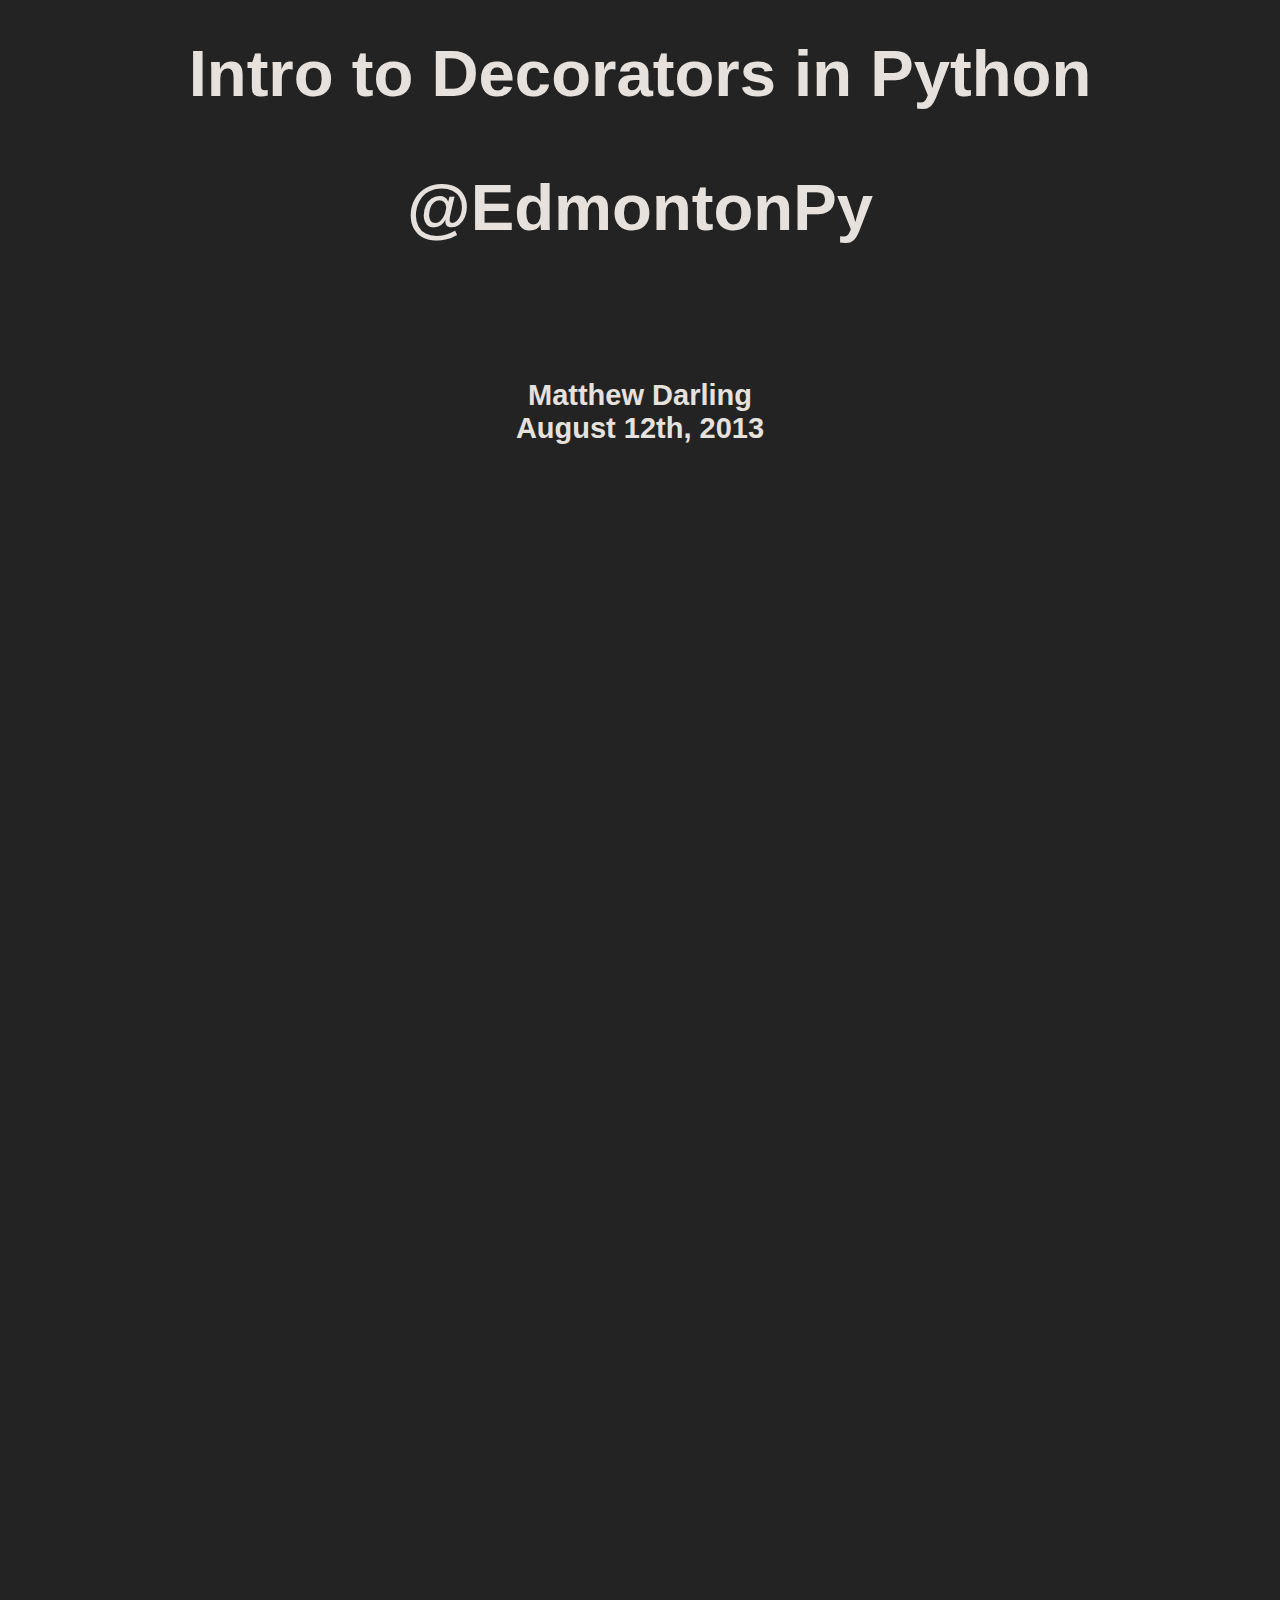
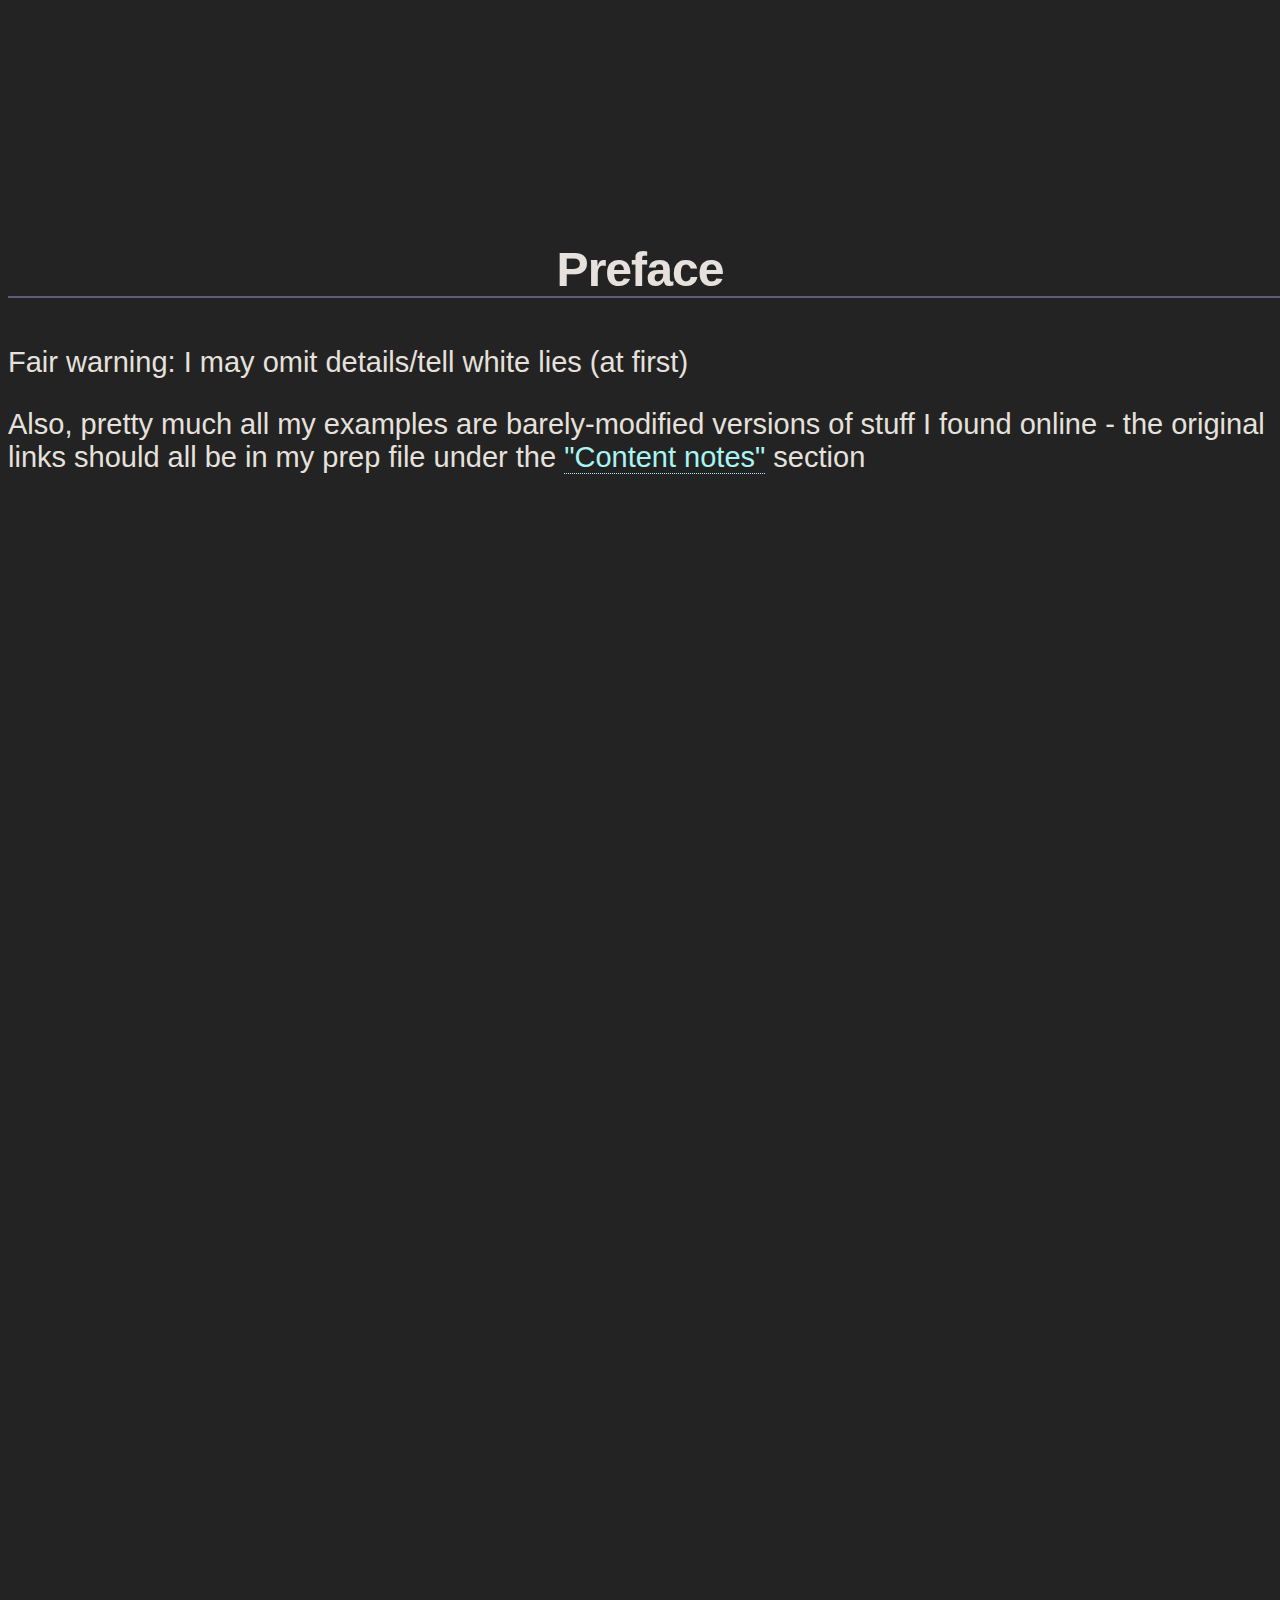
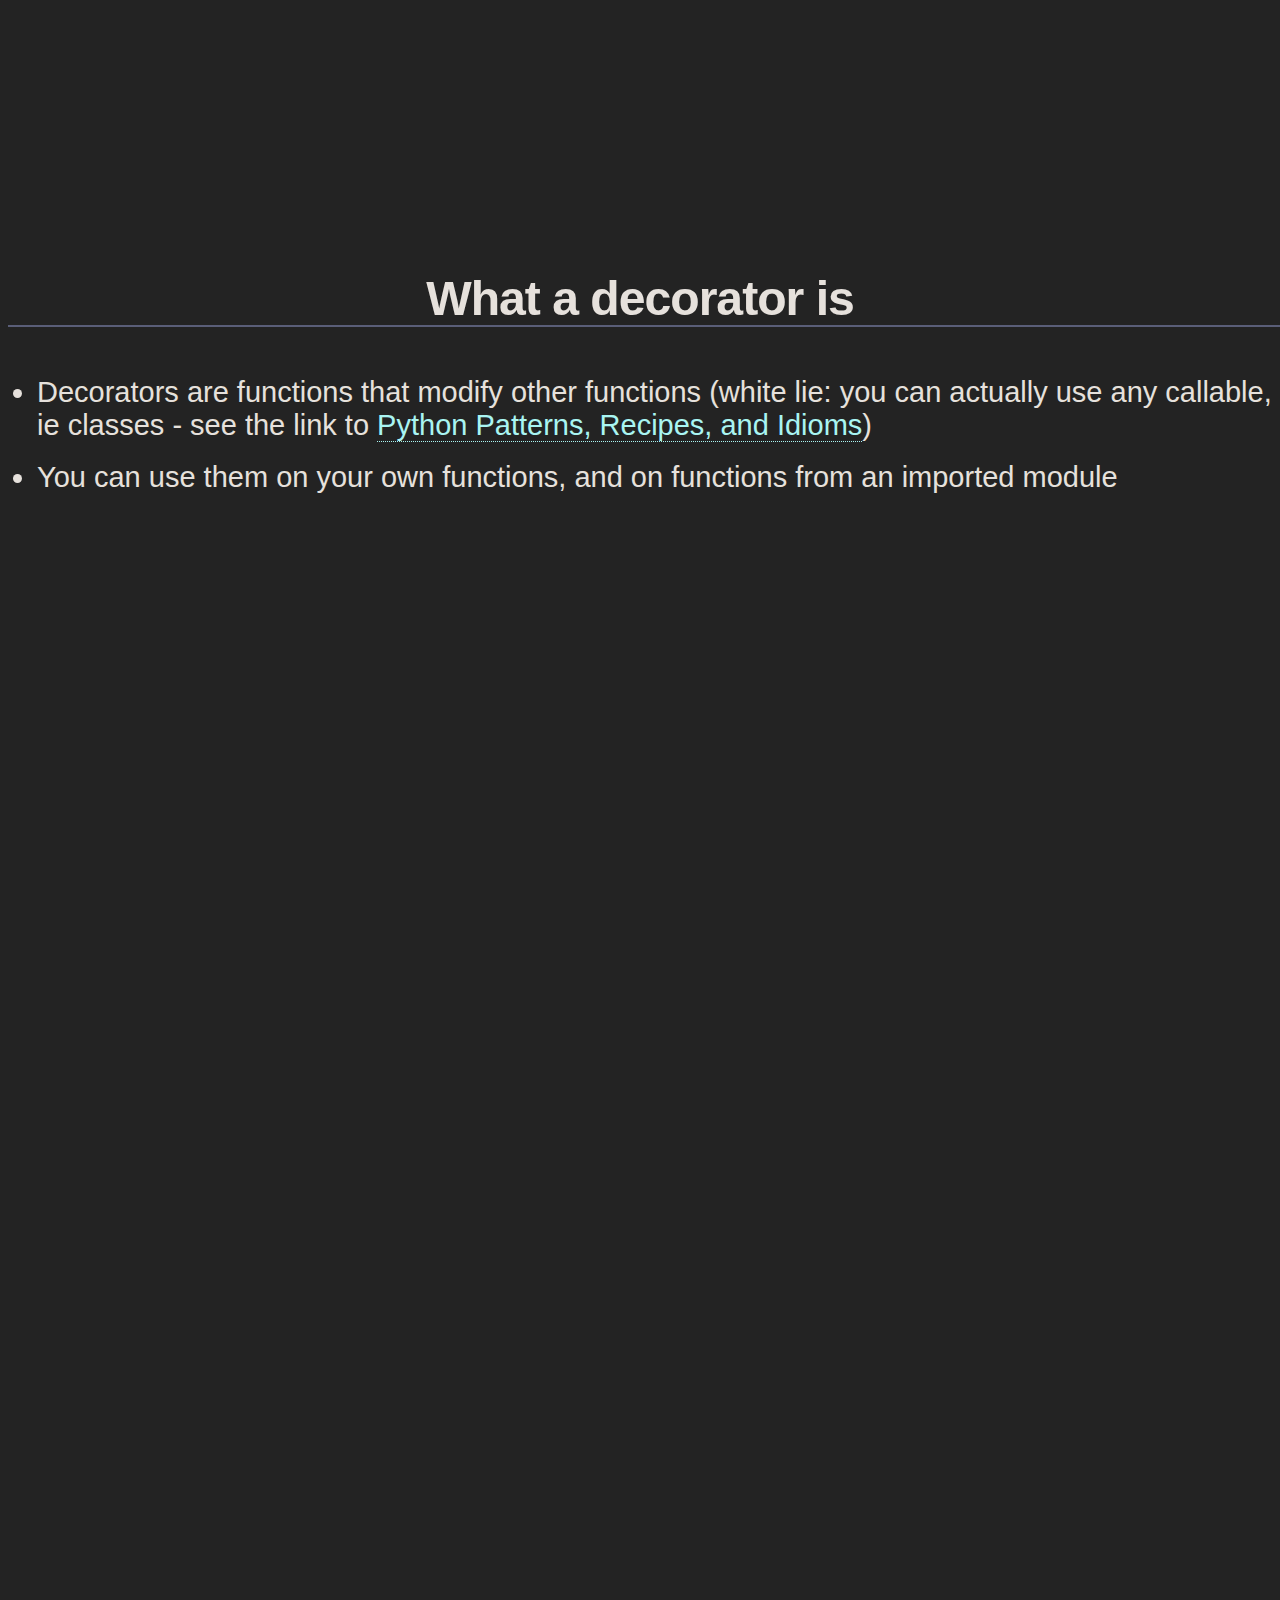
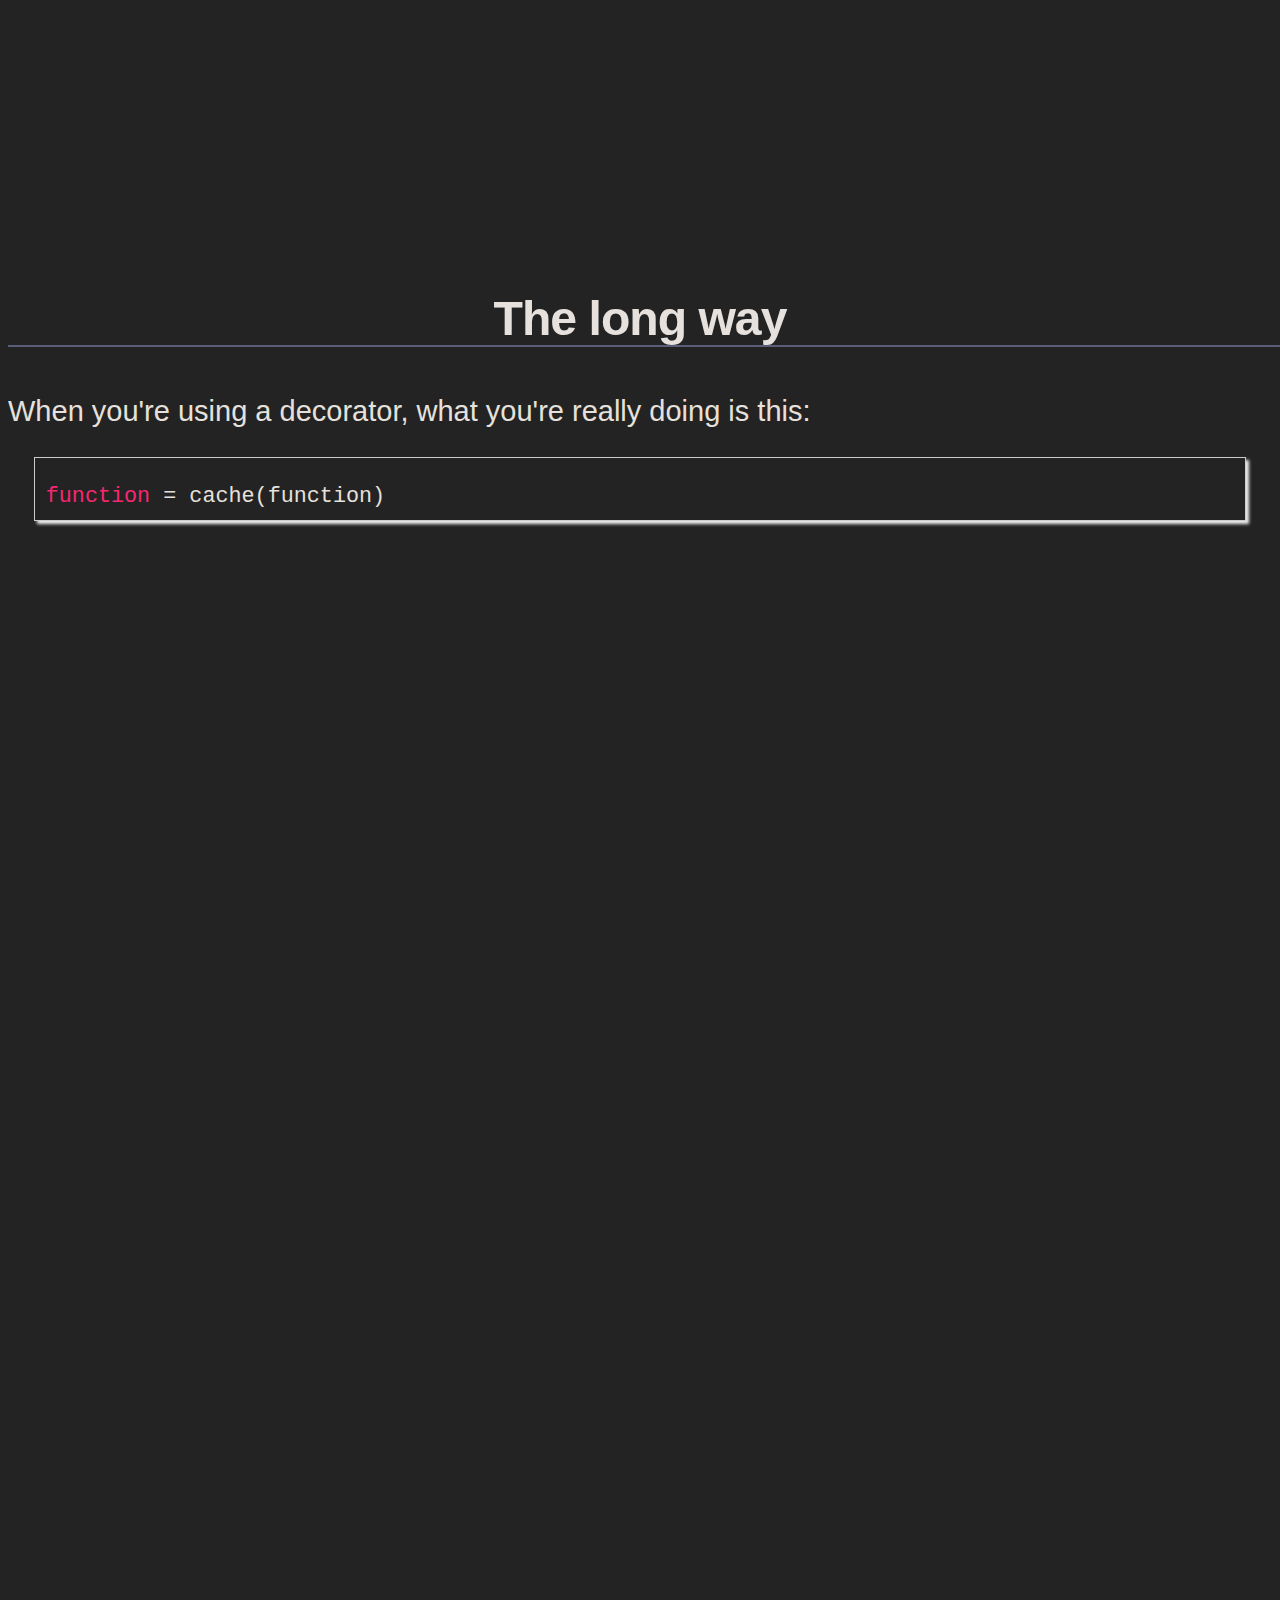
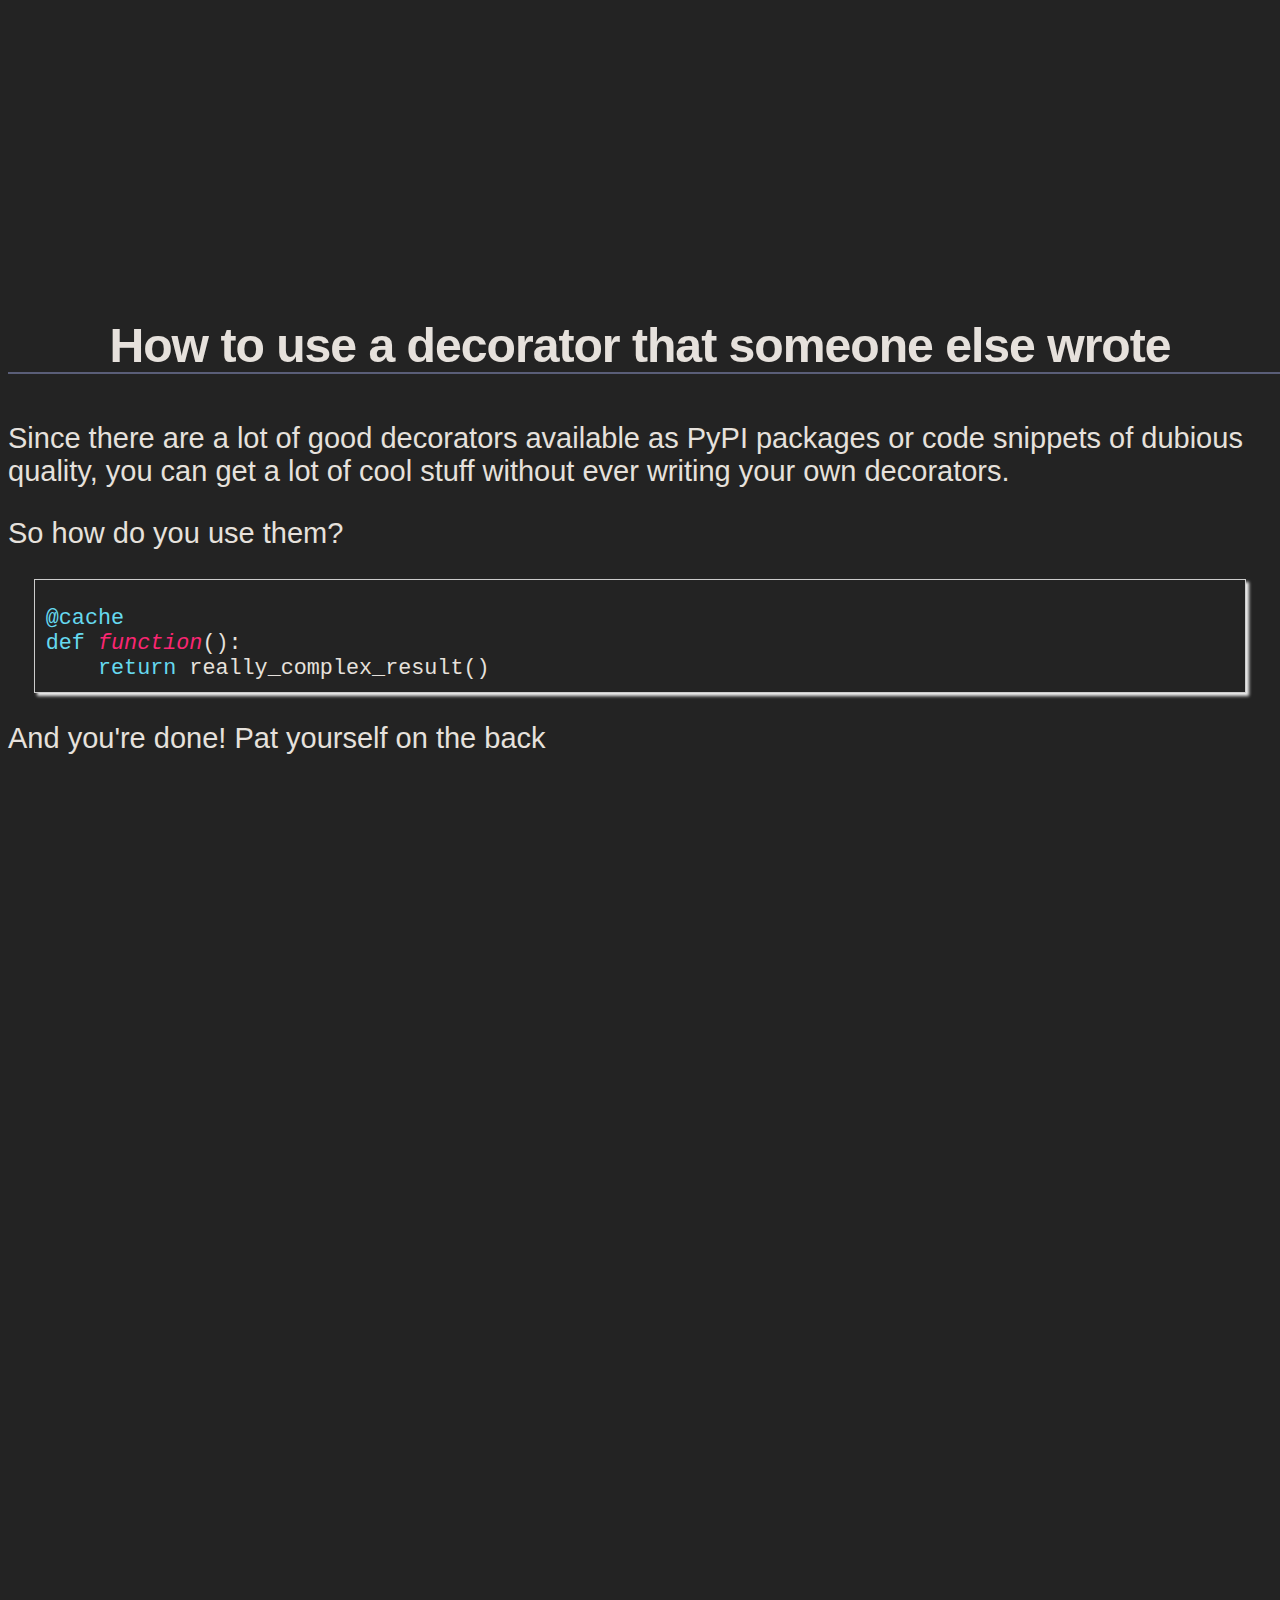
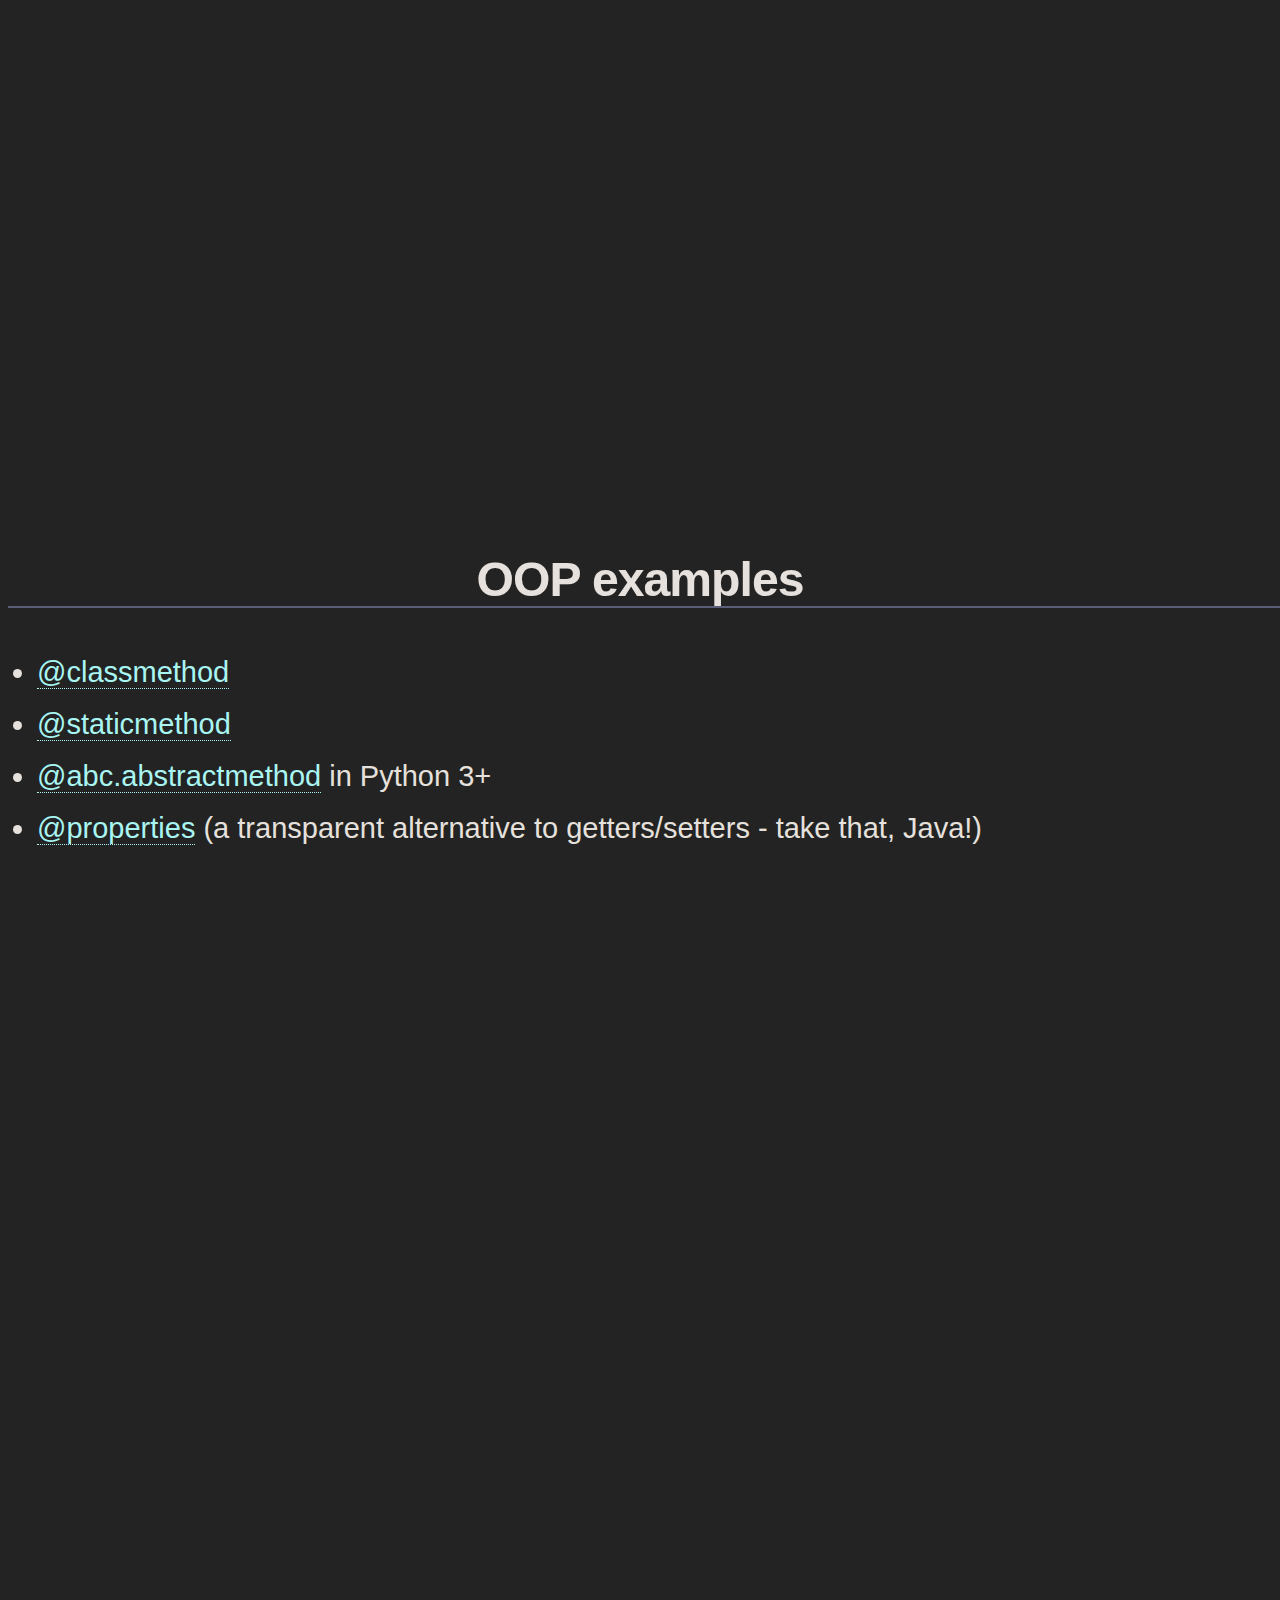
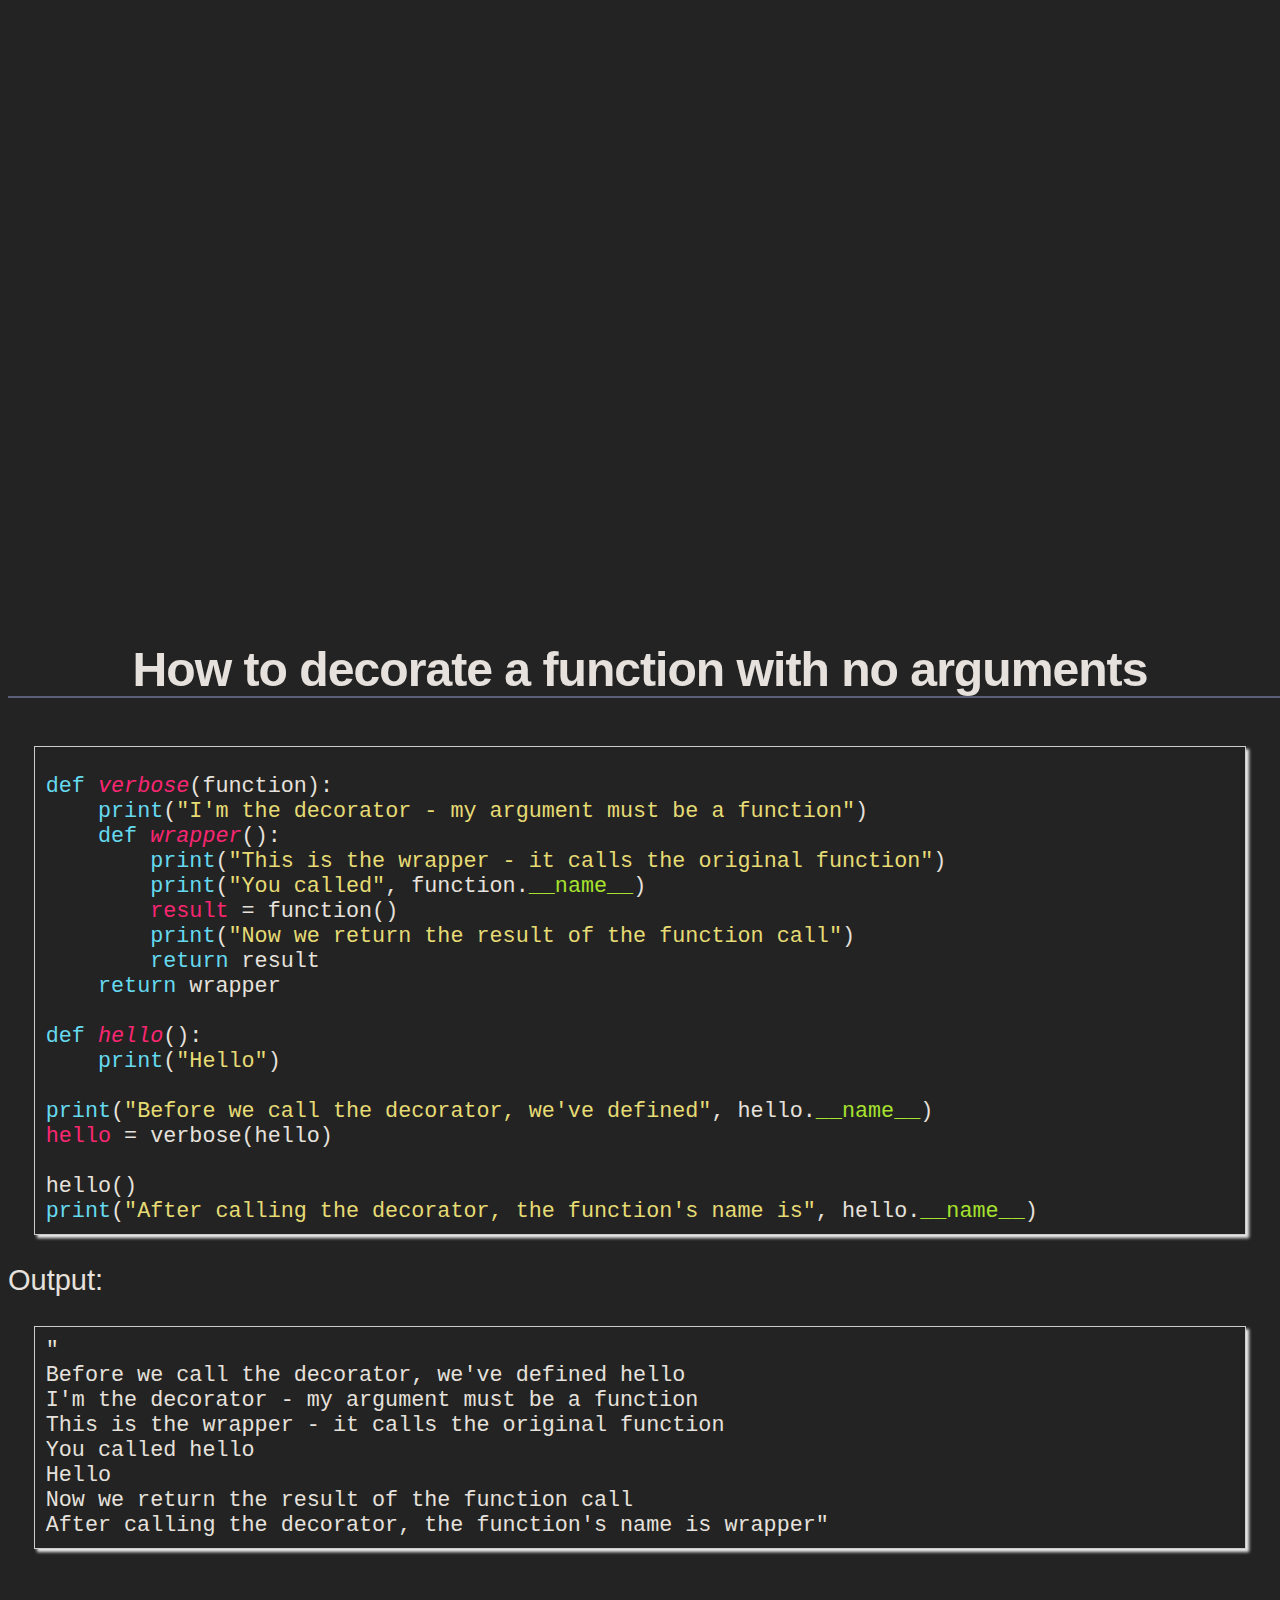
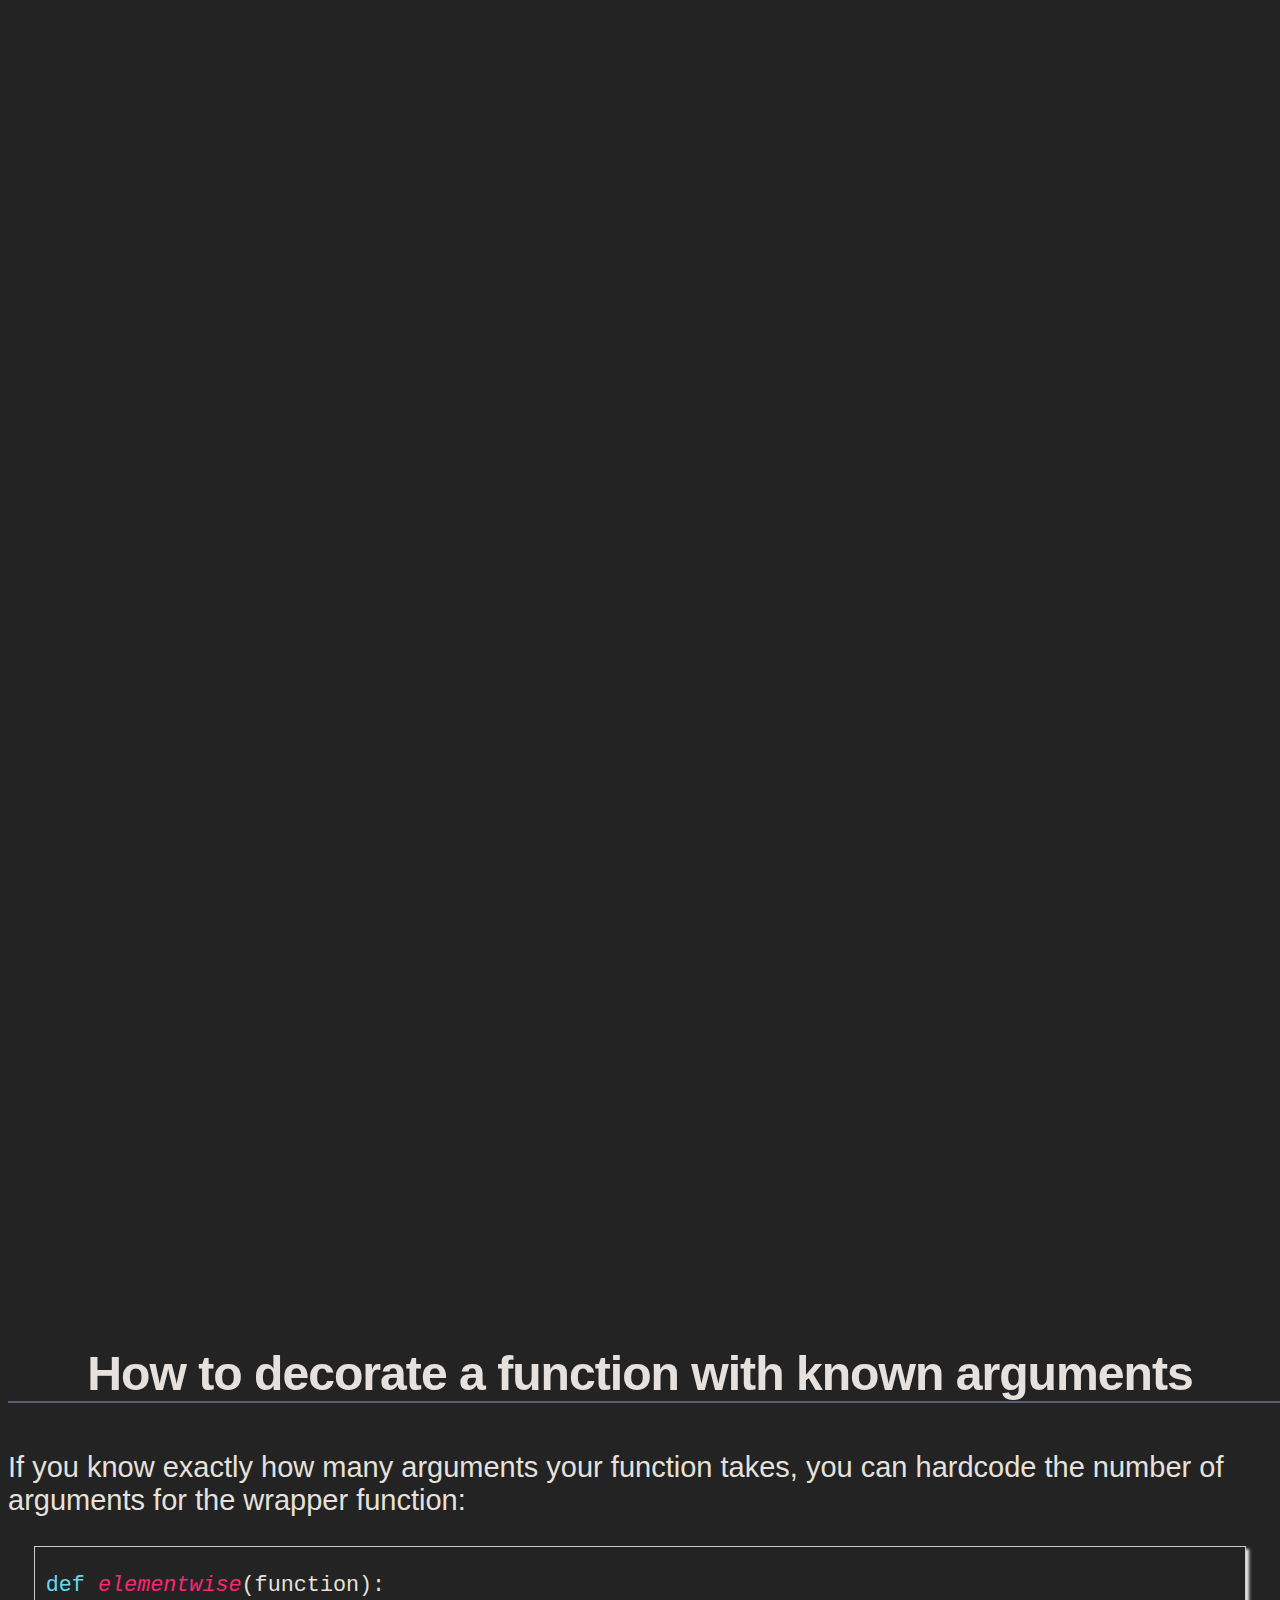
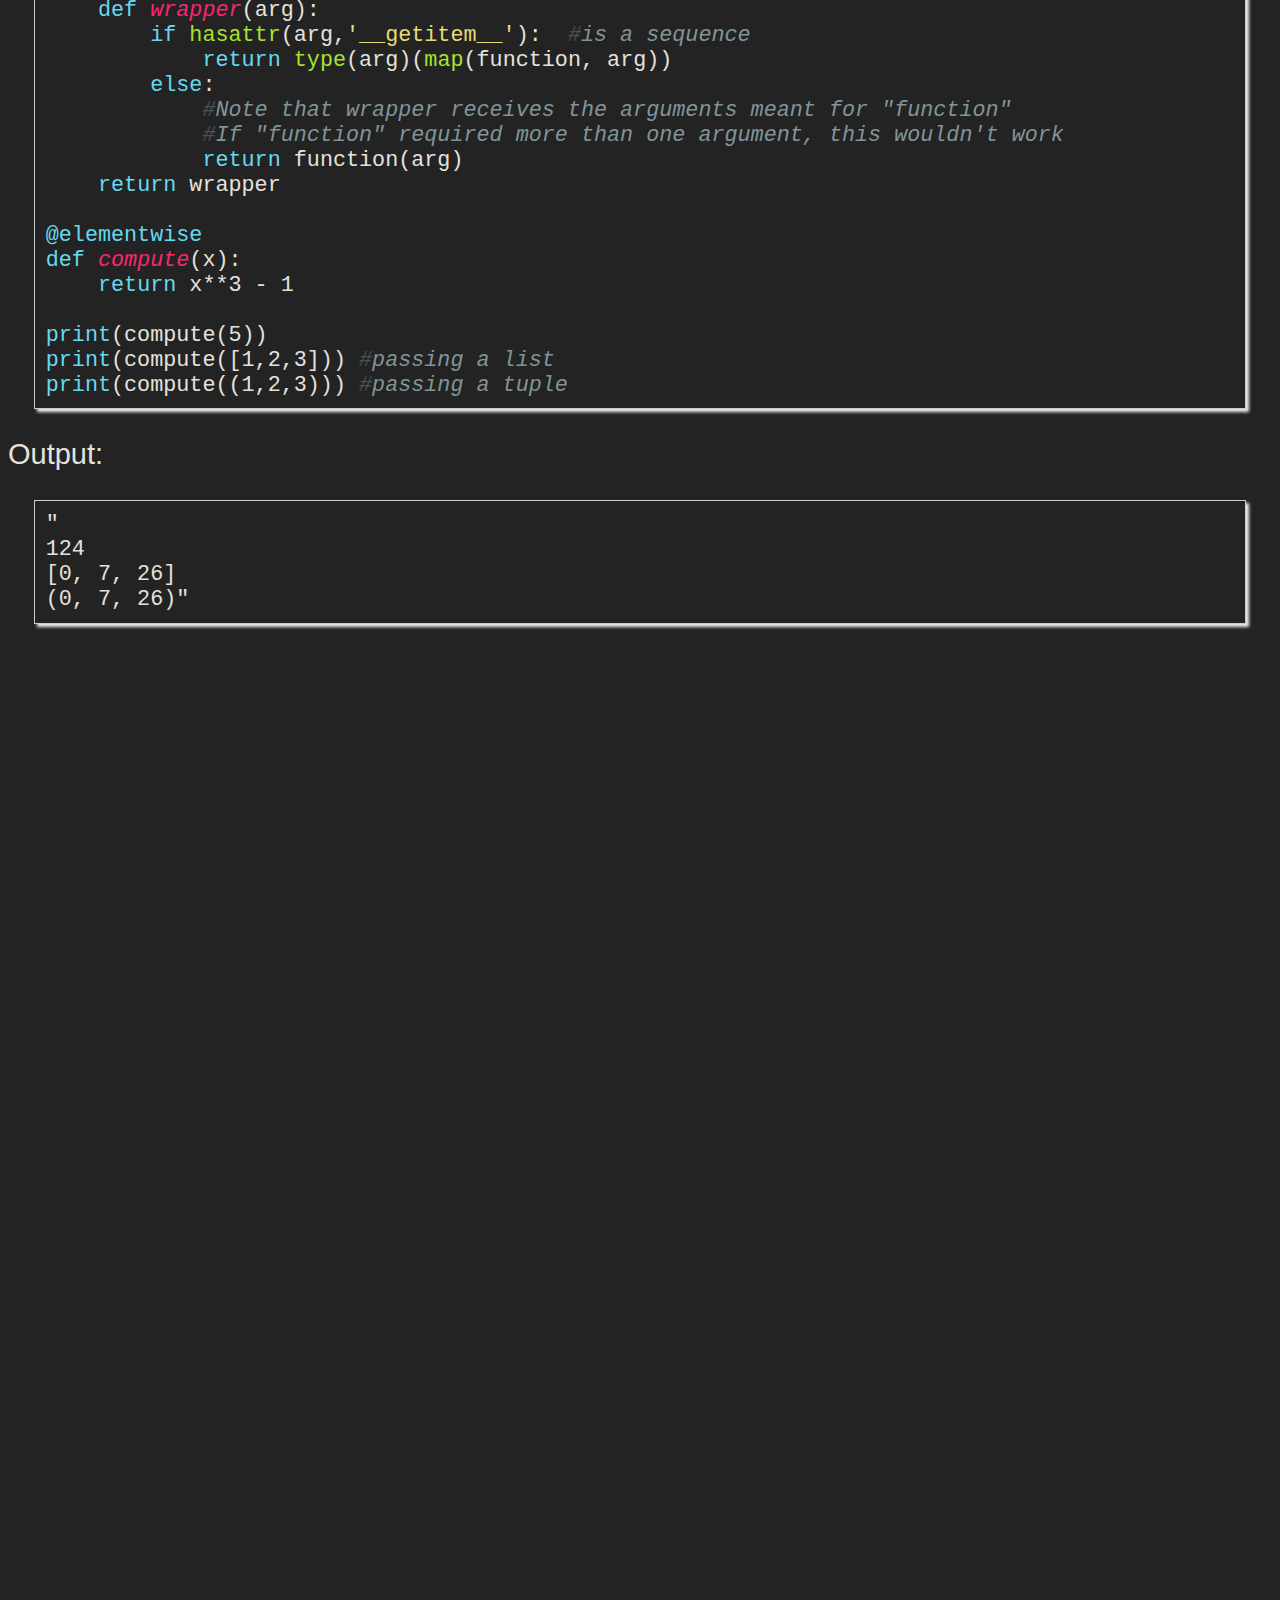
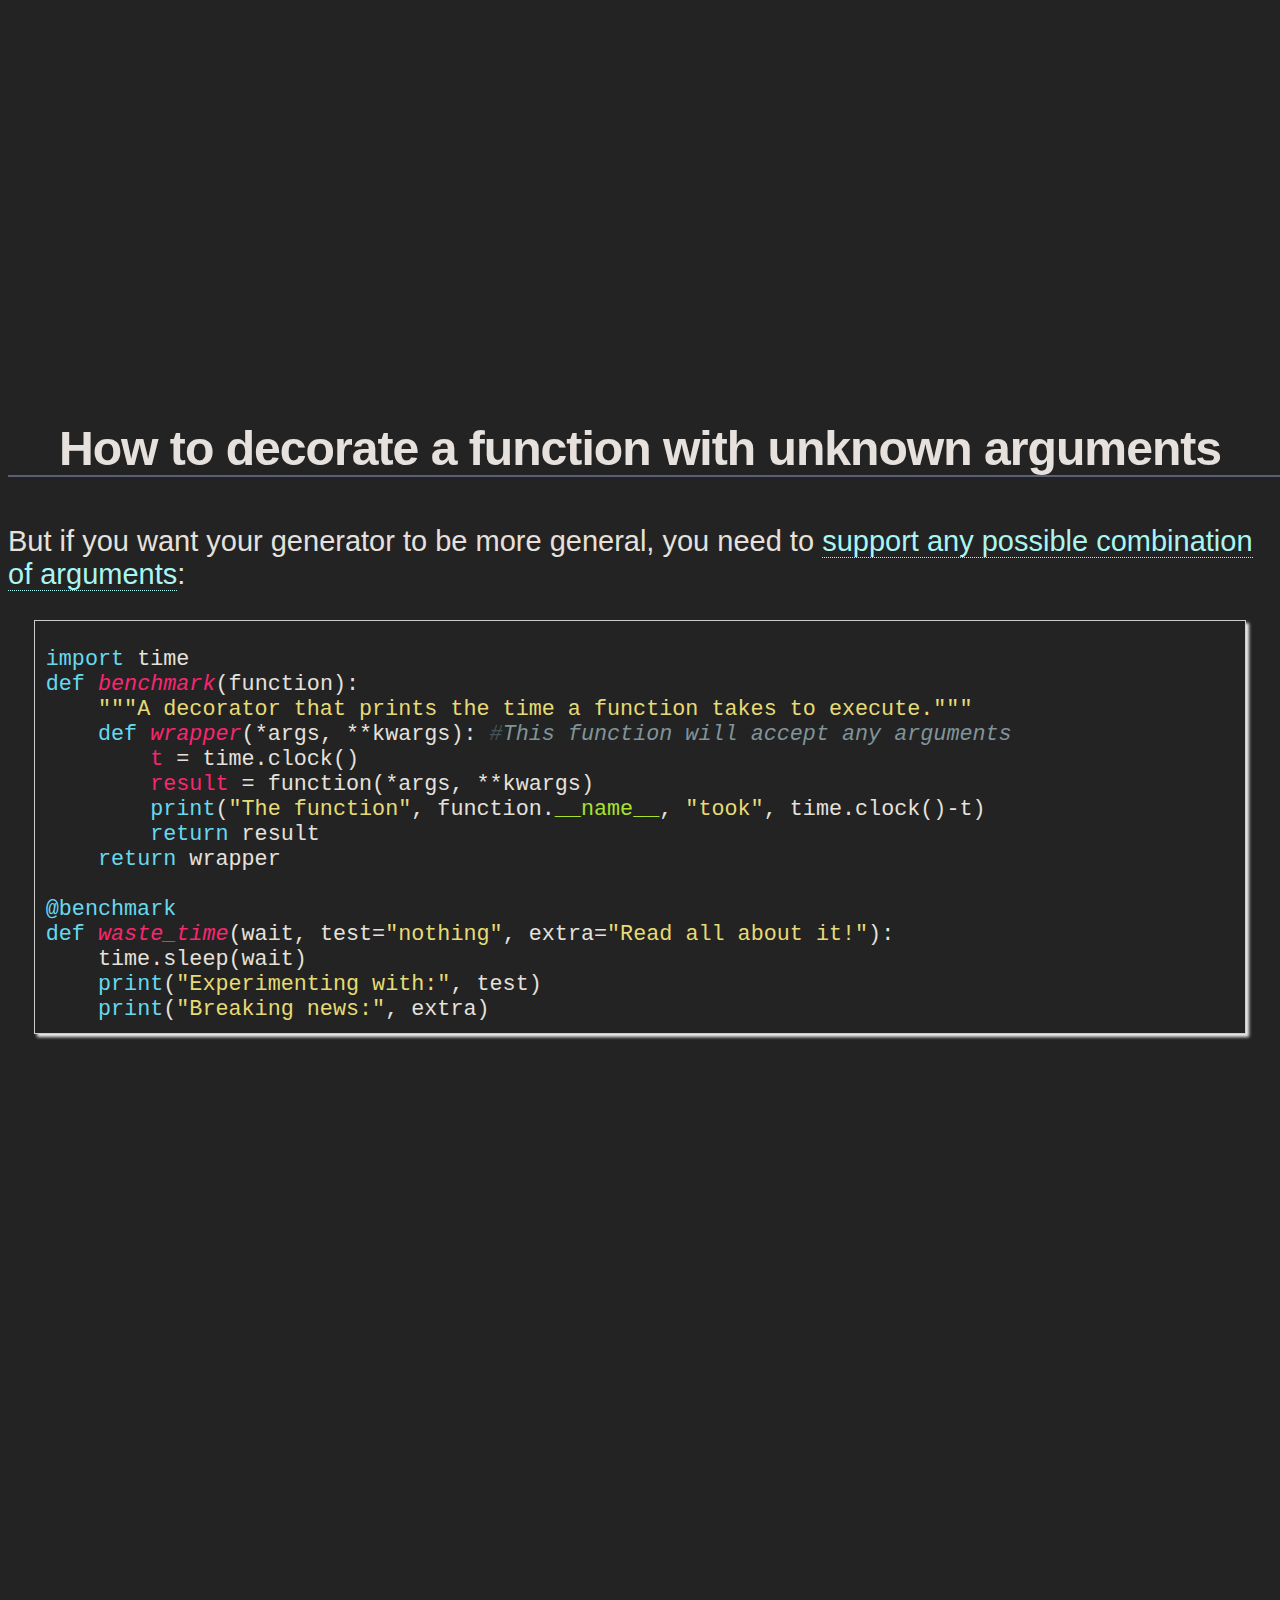
==== S5/Presentation.html @ 341bdb41 "Place the bottom margin code in pretty.css" ====
<!DOCTYPE html PUBLIC "-//W3C//DTD XHTML 1.0 Strict//EN" "http://www.w3.org/TR/xhtml1/DTD/xhtml1-strict.dtd">
<html xmlns="http://www.w3.org/1999/xhtml" lang="en" xml:lang="en">
<head>
<title>Decorators in Python</title>
<!-- 2013-08-17 Sat 00:53 -->
<meta http-equiv="Content-Type" content="text/html;charset=utf-8"/>
<meta name="generator" content="Org-mode"/>
<meta name="author" content="Matthew Darling"/>
<meta name="version" content="S5 1.2a2" />
<meta name='defaultView' content='slideshow' />
<meta name='controlVis' content='hidden' />
<!-- style sheet links -->
<link rel='stylesheet' href='ui/default/outline.css' type='text/css' media='screen' id='outlineStyle' />
<link rel='stylesheet' href='ui/default/print.css' type='text/css' media='print' id='slidePrint' />
<link rel='stylesheet' href='ui/default/opera.css' type='text/css' media='projection' id='operaFix' />
<link rel='stylesheet' href='ui/railscast/pretty.css' type='text/css' media='screen' id='slideProj' />
<!-- S5 JS -->
<script src='ui/default/slides.js' type='text/javascript'></script>
<style type="text/css">
 <!--/*--><![CDATA[/*><!--*/
  body { overflow: hidden; }
  #slide0 h1 { padding-right: 0; }
  .title  { text-align: center; }
  h1 { text-align: center; }
  h2 { text-align: center; }
  .todo   { font-family: monospace; color: red; }
  .done   { color: green; }
  .tag    { background-color: #eee; font-family: monospace;
            padding: 2px; font-size: 80%; font-weight: normal; }
  .timestamp { color: #bebebe; }
  .timestamp-kwd { color: #5f9ea0; }
  .right  { margin-left: auto; margin-right: 0px;  text-align: right; }
  .left   { margin-left: 0px;  margin-right: auto; text-align: left; }
  .center { margin-left: auto; margin-right: auto; text-align: center; }
  .underline { text-decoration: underline; }
  #postamble p, #preamble p { font-size: 90%; margin: .2em; }
  p.verse { margin-left: 3%; }
  pre {
    border: 1px solid #ccc;
    box-shadow: 3px 3px 3px #eee;
    padding: 8pt;
    font-family: monospace;
    overflow: auto;
    margin: 1.2em;
  }
  pre.src {
    position: relative;
    overflow: visible;
    padding-top: 1.2em;
  }
  pre.src:before {
    display: none;
    position: absolute;
    background-color: white;
    top: -10px;
    right: 10px;
    padding: 3px;
    border: 1px solid black;
  }
  pre.src:hover:before { display: inline;}
  pre.src-sh:before    { content: 'sh'; }
  pre.src-bash:before  { content: 'sh'; }
  pre.src-emacs-lisp:before { content: 'Emacs Lisp'; }
  pre.src-R:before     { content: 'R'; }
  pre.src-perl:before  { content: 'Perl'; }
  pre.src-java:before  { content: 'Java'; }
  pre.src-sql:before   { content: 'SQL'; }

  table { border-collapse:collapse; }
  td, th { vertical-align:top;  }
  th.right  { text-align: center;  }
  th.left   { text-align: center;   }
  th.center { text-align: center; }
  td.right  { text-align: right;  }
  td.left   { text-align: left;   }
  td.center { text-align: center; }
  dt { font-weight: bold; }
  .footpara:nth-child(2) { display: inline; }
  .footpara { display: block; }
  .footdef  { margin-bottom: 1em; }
  .figure { padding: 1em; }
  .figure p { text-align: center; }
  .inlinetask {
    padding: 10px;
    border: 2px solid gray;
    margin: 10px;
    background: #ffffcc;
  }
  #org-div-home-and-up
   { text-align: right; font-size: 70%; white-space: nowrap; }
  textarea { overflow-x: auto; }
  .linenr { font-size: smaller }
  .code-highlighted { background-color: #ffff00; }
  .org-info-js_info-navigation { border-style: none; }
  #org-info-js_console-label
    { font-size: 10px; font-weight: bold; white-space: nowrap; }
  .org-info-js_search-highlight
    { background-color: #ffff00; color: #000000; font-weight: bold; }
  /*]]>*/-->
</style>
<script type="text/javascript">
/*
@licstart  The following is the entire license notice for the
JavaScript code in this tag.

Copyright (C) 2012  Free Software Foundation, Inc.

The JavaScript code in this tag is free software: you can
redistribute it and/or modify it under the terms of the GNU
General Public License (GNU GPL) as published by the Free Software
Foundation, either version 3 of the License, or (at your option)
any later version.  The code is distributed WITHOUT ANY WARRANTY;
without even the implied warranty of MERCHANTABILITY or FITNESS
FOR A PARTICULAR PURPOSE.  See the GNU GPL for more details.

As additional permission under GNU GPL version 3 section 7, you
may distribute non-source (e.g., minimized or compacted) forms of
that code without the copy of the GNU GPL normally required by
section 4, provided you include this license notice and a URL
through which recipients can access the Corresponding Source.


@licend  The above is the entire license notice
for the JavaScript code in this tag.
*/
<!--/*--><![CDATA[/*><!--*/
 function CodeHighlightOn(elem, id)
 {
   var target = document.getElementById(id);
   if(null != target) {
     elem.cacheClassElem = elem.className;
     elem.cacheClassTarget = target.className;
     target.className = "code-highlighted";
     elem.className   = "code-highlighted";
   }
 }
 function CodeHighlightOff(elem, id)
 {
   var target = document.getElementById(id);
   if(elem.cacheClassElem)
     elem.className = elem.cacheClassElem;
   if(elem.cacheClassTarget)
     target.className = elem.cacheClassTarget;
 }
/*]]>*///-->
</script>


</head>
<body>
<div class="layout">
<div id="controls"><!-- no edit --></div>
<div id="currentSlide"><!-- no edit --></div>
<div id="header" class="status">
&#x20;
</div>

</div>
<div id="content" class="presentation">
<div id='title-slide' class='slide'>
<h1>Intro to Decorators in Python</h1>
<h1><a href=http://www.twitter.com/EdmontonPy>@EdmontonPy</a><h1>
<h2><a href="mailto:matthewjdarling@gmail.com">Matthew Darling</a></h2>
<h2>August 12th, 2013<h2>
<h2></h2>
</div>

<div id="outline-container-sec-1" class="outline-1  slide">
<h1 id="sec-1">Preface</h1>
<div class="outline-text-2" id="text-1">
<p>
Fair warning: I may omit details/tell white lies (at first)
</p>

<p>
Also, pretty much all my examples are barely-modified versions of stuff I found online - the original links should all be in my prep file under the <a href="https://github.com/MatthewDarling/PythonDecorators/blob/master/Prep.org">"Content notes"</a> section
</p>
</div>
</div>

<div id="outline-container-sec-2" class="outline-1  slide">
<h1 id="sec-2">What a decorator is</h1>
<div class="outline-text-2" id="text-2">
<ul class='org-ul'>
<li>Decorators are functions that modify other functions (white lie: you can actually use any callable, ie classes - see the link to <a href="http://python-3-patterns-idioms-test.readthedocs.org/en/latest/PythonDecorators.html">Python Patterns, Recipes, and Idioms</a>)
</li>
<li>You can use them on your own functions, and on functions from an imported module
</li>
</ul>
</div>
</div>

<div id="outline-container-sec-3" class="outline-1  slide">
<h1 id="sec-3">The long way</h1>
<div class="outline-text-2" id="text-3">
<p>
When you're using a decorator, what you're really doing is this:
</p>
<div class="org-src-container">

<pre class="src src-python"><span style="color: #F92672;">function</span> = cache(function)
</pre>
</div>
</div>
</div>

<div id="outline-container-sec-4" class="outline-1  slide">
<h1 id="sec-4">How to use a decorator that someone else wrote</h1>
<div class="outline-text-2" id="text-4">
<p>
Since there are a lot of good decorators available as PyPI packages or code snippets of dubious quality, you can get a lot of cool stuff without ever writing your own decorators.
</p>

<p>
So how do you use them?
</p>
<div class="org-src-container">

<pre class="src src-python"><span style="color: #66D9EF;">@cache</span>
<span style="color: #66D9EF;">def</span> <span style="color: #F92672; font-style: italic;">function</span>():
    <span style="color: #66D9EF;">return</span> really_complex_result()
</pre>
</div>
<p>
And you're done! Pat yourself on the back
</p>
</div>
</div>

<div id="outline-container-sec-5" class="outline-1  slide">
<h1 id="sec-5">OOP examples</h1>
<div class="outline-text-2" id="text-5">
<ul class='org-ul'>
<li><a href="http://julien.danjou.info/blog/2013/guide-python-static-class-astract-methods">@classmethod</a>
</li>
<li><a href="http://julien.danjou.info/blog/2013/guide-python-static-class-astract-methods">@staticmethod</a>
</li>
<li><a href="http://docs.python.org/2/library/abc.html#abc.abstractmethod">@abc.abstractmethod</a> in Python 3+
</li>
<li><a href="http://me.veekun.com/blog/2012/05/23/python-faq-descriptors/">@properties</a> (a transparent alternative to getters/setters - take that, Java!)
</li>
</ul>
</div>
</div>

<div id="outline-container-sec-6" class="outline-1  slide">
<h1 id="sec-6">How to decorate a function with no arguments</h1>
<div class="outline-text-2" id="text-6">
<div class="org-src-container">

<pre class="src src-python"><span style="color: #66D9EF;">def</span> <span style="color: #F92672; font-style: italic;">verbose</span>(function):
    <span style="color: #66D9EF;">print</span>(<span style="color: #E6DB74;">"I'm the decorator - my argument must be a function"</span>)
    <span style="color: #66D9EF;">def</span> <span style="color: #F92672; font-style: italic;">wrapper</span>():
        <span style="color: #66D9EF;">print</span>(<span style="color: #E6DB74;">"This is the wrapper - it calls the original function"</span>)
        <span style="color: #66D9EF;">print</span>(<span style="color: #E6DB74;">"You called"</span>, function.<span style="color: #A6E22E;">__name__</span>)
        <span style="color: #F92672;">result</span> = function()
        <span style="color: #66D9EF;">print</span>(<span style="color: #E6DB74;">"Now we return the result of the function call"</span>)
        <span style="color: #66D9EF;">return</span> result
    <span style="color: #66D9EF;">return</span> wrapper

<span style="color: #66D9EF;">def</span> <span style="color: #F92672; font-style: italic;">hello</span>():
    <span style="color: #66D9EF;">print</span>(<span style="color: #E6DB74;">"Hello"</span>)

<span style="color: #66D9EF;">print</span>(<span style="color: #E6DB74;">"Before we call the decorator, we've defined"</span>, hello.<span style="color: #A6E22E;">__name__</span>)
<span style="color: #F92672;">hello</span> = verbose(hello)

hello()
<span style="color: #66D9EF;">print</span>(<span style="color: #E6DB74;">"After calling the decorator, the function's name is"</span>, hello.<span style="color: #A6E22E;">__name__</span>)
</pre>
</div>
<div class="slide">
<p>
Output:
</p>
<pre class="example">
"
Before we call the decorator, we've defined hello
I'm the decorator - my argument must be a function
This is the wrapper - it calls the original function
You called hello
Hello
Now we return the result of the function call
After calling the decorator, the function's name is wrapper"
</pre>
</div>
</div>
</div>
<div id="outline-container-sec-7" class="outline-1  slide">
<h1 id="sec-7">How to decorate a function with known arguments</h1>
<div class="outline-text-2" id="text-7">
<p>
If you know exactly how many arguments your function takes, you can hardcode the number of arguments for the wrapper function:
</p>
<div class="org-src-container">

<pre class="src src-python"><span style="color: #66D9EF;">def</span> <span style="color: #F92672; font-style: italic;">elementwise</span>(function):
    <span style="color: #66D9EF;">def</span> <span style="color: #F92672; font-style: italic;">wrapper</span>(arg):
        <span style="color: #66D9EF;">if</span> <span style="color: #A6E22E;">hasattr</span>(arg,<span style="color: #E6DB74;">'__getitem__'</span>):  <span style="color: #465457; font-style: italic;">#</span><span style="color: #809499; font-style: italic;">is a sequence</span>
            <span style="color: #66D9EF;">return</span> <span style="color: #A6E22E;">type</span>(arg)(<span style="color: #A6E22E;">map</span>(function, arg))
        <span style="color: #66D9EF;">else</span>:
            <span style="color: #465457; font-style: italic;">#</span><span style="color: #809499; font-style: italic;">Note that wrapper receives the arguments meant for "function"</span>
            <span style="color: #465457; font-style: italic;">#</span><span style="color: #809499; font-style: italic;">If "function" required more than one argument, this wouldn't work</span>
            <span style="color: #66D9EF;">return</span> function(arg)
    <span style="color: #66D9EF;">return</span> wrapper

<span style="color: #66D9EF;">@elementwise</span>
<span style="color: #66D9EF;">def</span> <span style="color: #F92672; font-style: italic;">compute</span>(x):
    <span style="color: #66D9EF;">return</span> x**3 - 1

<span style="color: #66D9EF;">print</span>(compute(5))
<span style="color: #66D9EF;">print</span>(compute([1,2,3])) <span style="color: #465457; font-style: italic;">#</span><span style="color: #809499; font-style: italic;">passing a list</span>
<span style="color: #66D9EF;">print</span>(compute((1,2,3))) <span style="color: #465457; font-style: italic;">#</span><span style="color: #809499; font-style: italic;">passing a tuple</span>
</pre>
</div>
<div class="slide">
<p>
Output:
</p>
<pre class="example">
"
124
[0, 7, 26]
(0, 7, 26)"
</pre>
</div>
</div>
</div>
<div id="outline-container-sec-8" class="outline-1  slide">
<h1 id="sec-8">How to decorate a function with unknown arguments</h1>
<div class="outline-text-2" id="text-8">
<p>
But if you want your generator to be more general, you need to <a href="http://www.saltycrane.com/blog/2008/01/how-to-use-args-and-kwargs-in-python/">support any possible combination of arguments</a>:
</p>
<div class="org-src-container">

<pre class="src src-python"><span style="color: #66D9EF;">import</span> time
<span style="color: #66D9EF;">def</span> <span style="color: #F92672; font-style: italic;">benchmark</span>(function):
    <span style="color: #E6DB74;">"""A decorator that prints the time a function takes to execute."""</span>
    <span style="color: #66D9EF;">def</span> <span style="color: #F92672; font-style: italic;">wrapper</span>(*args, **kwargs): <span style="color: #465457; font-style: italic;">#</span><span style="color: #809499; font-style: italic;">This function will accept any arguments</span>
        <span style="color: #F92672;">t</span> = time.clock()
        <span style="color: #F92672;">result</span> = function(*args, **kwargs)
        <span style="color: #66D9EF;">print</span>(<span style="color: #E6DB74;">"The function"</span>, function.<span style="color: #A6E22E;">__name__</span>, <span style="color: #E6DB74;">"took"</span>, time.clock()-t)
        <span style="color: #66D9EF;">return</span> result
    <span style="color: #66D9EF;">return</span> wrapper

<span style="color: #66D9EF;">@benchmark</span>
<span style="color: #66D9EF;">def</span> <span style="color: #F92672; font-style: italic;">waste_time</span>(wait, test=<span style="color: #E6DB74;">"nothing"</span>, extra=<span style="color: #E6DB74;">"Read all about it!"</span>):
    time.sleep(wait)
    <span style="color: #66D9EF;">print</span>(<span style="color: #E6DB74;">"Experimenting with:"</span>, test)
    <span style="color: #66D9EF;">print</span>(<span style="color: #E6DB74;">"Breaking news:"</span>, extra)
</pre>
</div>
</div>
</div>

<div id="outline-container-sec-9" class="outline-1  slide">
<h1 id="sec-9">Testing</h1>
<div class="outline-text-2" id="text-9">
<div class="org-src-container">

<pre class="src src-python">waste_time(3)
waste_time(3, test=<span style="color: #E6DB74;">"decorators"</span>)
waste_time(3, extra=<span style="color: #E6DB74;">"this is best presentation I've seen all day"</span>)
</pre>
</div>
<p>
Output:
</p>
<pre class="example">
"Experimenting with: nothing
Breaking news: Read all about it!
The function waste_time took 2.99943593545
Experimenting with: decorators
Breaking news: Read all about it!
The function waste_time took 2.99978290028
Experimenting with: nothing
Breaking news: this is best presentation I've seen all day
The function waste_time took 2.9998539511"
</pre>
</div>
</div>
<div id="outline-container-sec-10" class="outline-1  slide">
<h1 id="sec-10">How to write a decorator factory</h1>
<div class="outline-text-2" id="text-10">
<p>
A decorator with arguments means: "wrap this function with the output of the decorator factory"
</p>

<p>
Here's how it works:
</p>
<div class="org-src-container">

<pre class="src src-python"><span style="color: #465457; font-style: italic;">#</span><span style="color: #809499; font-style: italic;">call example with the return value of test</span>
example(test(<span style="color: #E6DB74;">"this is a test"</span>))
<span style="color: #465457; font-style: italic;">#</span><span style="color: #809499; font-style: italic;">call the return value of test_factory with "this is a test"</span>
test_factory(args=[])(<span style="color: #E6DB74;">"this is a test"</span>)
<span style="color: #465457; font-style: italic;">#</span><span style="color: #809499; font-style: italic;">Factory returns a function</span>
<span style="color: #465457; font-style: italic;">#</span><span style="color: #809499; font-style: italic;">Call its return value with "this is a test"</span>
</pre>
</div>
<p>
Similar to:
</p>
<div class="org-src-container">

<pre class="src src-python">decorator_factory(argument)(function)
<span style="color: #465457; font-style: italic;">#</span><span style="color: #809499; font-style: italic;">Call decorator_factory(argument), then call its return value with function</span>
</pre>
</div>
</div>
</div>

<div id="outline-container-sec-11" class="outline-1  slide">
<h1 id="sec-11">Very simple decorator factory with Flask</h1>
<div class="outline-text-2" id="text-11">
<p>
Courtesy of <a href="http://curiosityhealsthecat.blogspot.in/2013/06/thinking-out-aloud-python-decorators_8528.html">this blog post</a>, here's an example:
</p>
<div class="org-src-container">

<pre class="src src-python"><span style="color: #66D9EF;">from</span> Flask <span style="color: #66D9EF;">import</span> flask
<span style="color: #F92672;">app</span> = Flask(<span style="color: #A6E22E;">__name__</span>)

<span style="color: #465457; font-style: italic;">#</span><span style="color: #809499; font-style: italic;">the app.route decorator has an argument</span>
<span style="color: #465457; font-style: italic;">#</span><span style="color: #809499; font-style: italic;">technically, you could call it a decorator factory</span>
<span style="color: #66D9EF;">@app.route</span>(<span style="color: #E6DB74;">'/'</span>)
<span style="color: #66D9EF;">def</span> <span style="color: #F92672; font-style: italic;">index</span>():
    <span style="color: #66D9EF;">return</span> <span style="color: #E6DB74;">"Hello, EdmontonPy!"</span>

<span style="color: #66D9EF;">if</span> <span style="color: #A6E22E;">__name__</span> == <span style="color: #E6DB74;">"__main__"</span>:
    app.run(debug = <span style="color: #AE81FF;">True</span>) <span style="color: #465457; font-style: italic;">#</span><span style="color: #809499; font-style: italic;">we have no main function - we delegate to Flask</span>
</pre>
</div>
</div>
</div>

<div id="outline-container-sec-12" class="outline-1  slide">
<h1 id="sec-12">Real example of a decorator factory</h1>
<div class="outline-text-2" id="text-12">
<div class="org-src-container">

<pre class="src src-python"><span style="color: #66D9EF;">def</span> <span style="color: #F92672; font-style: italic;">deprecated</span>(replacement=<span style="color: #AE81FF;">None</span>):
    <span style="color: #66D9EF;">print</span>(<span style="color: #E6DB74;">"You've called the deprecated factory with"</span>, replacement.<span style="color: #A6E22E;">__name__</span> 
          <span style="color: #66D9EF;">if</span> replacement <span style="color: #66D9EF;">else</span> <span style="color: #AE81FF;">None</span>)
    <span style="color: #66D9EF;">def</span> <span style="color: #F92672; font-style: italic;">decorator</span>(old_function):
        <span style="color: #66D9EF;">print</span>(<span style="color: #E6DB74;">"The decorator function received"</span>, old_function.<span style="color: #A6E22E;">__name__</span>,
              <span style="color: #E6DB74;">"as its sole argument"</span>)
        <span style="color: #66D9EF;">def</span> <span style="color: #F92672; font-style: italic;">wrapper</span>(*args, **kwargs):
            <span style="color: #F92672;">msg</span> = <span style="color: #E6DB74;">"{} is deprecated"</span>.<span style="color: #A6E22E;">format</span>(old_function.<span style="color: #A6E22E;">__name__</span>)
            <span style="color: #66D9EF;">if</span> replacement <span style="color: #66D9EF;">is</span> <span style="color: #66D9EF;">not</span> <span style="color: #AE81FF;">None</span>:
                <span style="color: #F92672;">msg</span> += <span style="color: #E6DB74;">"; use {} instead"</span>.<span style="color: #A6E22E;">format</span>(replacement.<span style="color: #A6E22E;">__name__</span>)
                <span style="color: #66D9EF;">print</span>(msg)
                <span style="color: #66D9EF;">return</span> replacement(*args, **kwargs)
            <span style="color: #66D9EF;">else</span>:
                <span style="color: #66D9EF;">return</span> old_function(*args, **kwargs)
        <span style="color: #66D9EF;">return</span> wrapper
    <span style="color: #66D9EF;">return</span> decorator
</pre>
</div>
</div>
</div>

<div id="outline-container-sec-13" class="outline-1  slide">
<h1 id="sec-13">Example usage</h1>
<div class="outline-text-2" id="text-13">
<div class="org-src-container">

<pre class="src src-python"><span style="color: #66D9EF;">print</span>(<span style="color: #E6DB74;">"Calling the factory with no arguments"</span>)
<span style="color: #F92672;">test</span> = deprecated()

<span style="color: #66D9EF;">def</span> <span style="color: #F92672; font-style: italic;">sum_many</span>(*args):
    <span style="color: #66D9EF;">return</span> <span style="color: #A6E22E;">sum</span>(args)

<span style="color: #66D9EF;">print</span>(<span style="color: #E6DB74;">"Calling the factory with a replacement function"</span>)
<span style="color: #F92672;">many_deprecated</span> = deprecated(sum_many)
<span style="color: #66D9EF;">print</span>(<span style="color: #E6DB74;">"The factory returned"</span>,
      many_deprecated.<span style="color: #A6E22E;">__name__</span>)

<span style="color: #465457; font-style: italic;">#</span><span style="color: #809499; font-style: italic;">Equivalent: @many_deprecated</span>
<span style="color: #465457; font-style: italic;">#</span><span style="color: #809499; font-style: italic;">def sum_couple ..etc..</span>
<span style="color: #66D9EF;">@deprecated</span>(sum_many)
<span style="color: #66D9EF;">def</span> <span style="color: #F92672; font-style: italic;">sum_couple</span>(a, b):
    <span style="color: #66D9EF;">return</span> a + b

<span style="color: #66D9EF;">print</span>(<span style="color: #E6DB74;">"Going to call sum_couple now"</span>)
<span style="color: #66D9EF;">print</span>(sum_couple(2, 2))
</pre>
</div>
<div class="slide">
<p>
Output:
</p>
<pre class="example">
"Calling the factory with no arguments
You've called the deprecated factory with None
Calling the factory with a replacement function
You've called the deprecated factory with sum_many
The factory returned decorator
You've called the deprecated factory with sum_many
The decorator function received sum_couple as its sole argument
Going to call sum_couple now
sum_couple is deprecated; use sum_many instead
4"
</pre>
</div>
</div>
</div>
<div id="outline-container-sec-14" class="outline-1  slide">
<h1 id="sec-14">functools.wraps and the decorator module</h1>
<div class="outline-text-2" id="text-14">
<p>
Remember how we saw "After calling the decorator, the function's name is wrapper"?
</p>

<p>
You'll never be able to debug that, because every decorated function will have a __name__ of "wrapper"
</p>

<p>
Solutions: functools.wraps, or the <a href="https://pypi.python.org/pypi/decorator">decorator module</a>
</p>
<ul class='org-ul'>
<li>functools.wraps is lightweight and does the most important things
</li>
<li>The decorator module offers a bit of extra functionality (check the docs)
</li>
<li>But which you use is more a question of personal/aesthetic preference
</li>
</ul>
</div>
</div>

<div id="outline-container-sec-15" class="outline-1  slide">
<h1 id="sec-15">functools example</h1>
<div class="outline-text-2" id="text-15">
<div class="org-src-container">

<pre class="src src-python"><span style="color: #66D9EF;">from</span> functools <span style="color: #66D9EF;">import</span> wraps

<span style="color: #66D9EF;">def</span> <span style="color: #F92672; font-style: italic;">verbose</span>(function):
    <span style="color: #66D9EF;">print</span>(<span style="color: #E6DB74;">"I'm the decorator - I can only take one argument"</span>)
    <span style="color: #66D9EF;">@wraps</span>(function)
    <span style="color: #66D9EF;">def</span> <span style="color: #F92672; font-style: italic;">wrapper</span>(*args, **kwargs):
        <span style="color: #66D9EF;">print</span>(<span style="color: #E6DB74;">"This is your wrapper speaking"</span>)
        <span style="color: #F92672;">result</span> = function(*args, **kwargs)
        <span style="color: #66D9EF;">return</span> result
    <span style="color: #66D9EF;">return</span> wrapper

<span style="color: #66D9EF;">@verbose</span>
<span style="color: #66D9EF;">def</span> <span style="color: #F92672; font-style: italic;">hello</span>():
    <span style="color: #66D9EF;">print</span>(<span style="color: #E6DB74;">"Hello"</span>)

hello()
</pre>
</div>
<div class="slide">
<p>
Output:
</p>
<pre class="example">
"
I'm the decorator - I can only take one argument
This is your wrapper speaking
Hello"
</pre>
</div>
</div>
</div>
<div id="outline-container-sec-16" class="outline-1  slide">
<h1 id="sec-16">decorator module example</h1>
<div class="outline-text-2" id="text-16">
<div class="org-src-container">

<pre class="src src-python"><span style="color: #66D9EF;">from</span> decorator <span style="color: #66D9EF;">import</span> decorator

<span style="color: #66D9EF;">@decorator</span>
<span style="color: #66D9EF;">def</span> <span style="color: #F92672; font-style: italic;">verbose</span>(function, *args, **kwargs):
    <span style="color: #66D9EF;">print</span>(<span style="color: #E6DB74;">"I'm the wrapper"</span>)
    <span style="color: #F92672;">result</span> = function(*args, **kwargs)
    <span style="color: #66D9EF;">return</span> result

<span style="color: #66D9EF;">@verbose</span>
<span style="color: #66D9EF;">def</span> <span style="color: #F92672; font-style: italic;">hello</span>():
    <span style="color: #66D9EF;">print</span>(<span style="color: #E6DB74;">"Hello"</span>)

hello()
</pre>
</div>
<div class="slide">
<p>
Output:
</p>
<pre class="example">
"
I'm the wrapper
Hello"
</pre>
</div>
</div>
</div>
<div id="outline-container-sec-17" class="outline-1  slide">
<h1 id="sec-17">Decorators are often complicated</h1>
<div class="outline-text-2" id="text-17">
<p>
Chris McDonough, author of Pyramid, thinks that there are often simpler ways to accomplish what decorators do - namely, including the same code in the body of your function
</p>
</div>
</div>

<div id="outline-container-sec-18" class="outline-1  slide">
<h1 id="sec-18">How important is the decorator?</h1>
<div class="outline-text-2" id="text-18">
<p>
It really depends on how crucial the functionality of the decorator is to the job the function does
</p>

<p>
Example: If you always want to do some logging in a function, put it in the function.
</p>

<p>
If you're turning on logging temporarily, or it's optional - then a decorator you can disable makes sense.
</p>
</div>
</div>

<div id="outline-container-sec-19" class="outline-1  slide">
<h1 id="sec-19">Decorators in frameworks</h1>
<div class="outline-text-2" id="text-19">
<p>
Decorators are good for "frameworks" - eg web frameworks like Flask, Django, and command line frameworks like Aaargh - where the decorator executes the user's code
</p>

<p>
In short, rather than having your own main()-like function, when you're using a framework you use <b>their</b> main()-like function
</p>

<p>
It then executes your code based on how you've configured it - see the next two examples
</p>
</div>
</div>

<div id="outline-container-sec-20" class="outline-1  slide">
<h1 id="sec-20">Web frameworks</h1>
<div class="outline-text-2" id="text-20">
<div class="org-src-container">

<pre class="src src-python"><span style="color: #66D9EF;">from</span> Flask <span style="color: #66D9EF;">import</span> flask
<span style="color: #F92672;">app</span> = Flask(<span style="color: #A6E22E;">__name__</span>)

<span style="color: #465457; font-style: italic;">#</span><span style="color: #809499; font-style: italic;">when someone visits "http://www.examplesite.com/", </span>
<span style="color: #465457; font-style: italic;">#</span><span style="color: #809499; font-style: italic;">they'll see "Hello, EdmontonPy!"</span>
<span style="color: #66D9EF;">@app.route</span>(<span style="color: #E6DB74;">'/'</span>)
<span style="color: #66D9EF;">def</span> <span style="color: #F92672; font-style: italic;">index</span>():
    <span style="color: #66D9EF;">return</span> <span style="color: #E6DB74;">"Hello, EdmontonPy!"</span>

<span style="color: #66D9EF;">if</span> <span style="color: #A6E22E;">__name__</span> == <span style="color: #E6DB74;">"__main__"</span>:
    app.run(debug = <span style="color: #AE81FF;">True</span>) <span style="color: #465457; font-style: italic;">#</span><span style="color: #809499; font-style: italic;">we have no main function - we delegate to Flask</span>
</pre>
</div>
</div>
</div>

<div id="outline-container-sec-21" class="outline-1  slide">
<h1 id="sec-21">Command line programs</h1>
<div class="outline-text-2" id="text-21">
<div class="org-src-container">

<pre class="src src-python"><span style="color: #66D9EF;">from</span> __future__ <span style="color: #66D9EF;">import</span> print_function
<span style="color: #66D9EF;">import</span> aaargh
<span style="color: #F92672;">app</span> = aaargh.App(description=<span style="color: #E6DB74;">"A simple greeting application."</span>)

<span style="color: #465457; font-style: italic;">#</span><span style="color: #809499; font-style: italic;">if the program is called with "hello" as an argument, this function is called</span>
<span style="color: #66D9EF;">@app.cmd</span>
<span style="color: #66D9EF;">def</span> <span style="color: #F92672; font-style: italic;">hello</span>():
    <span style="color: #66D9EF;">print</span>(<span style="color: #E6DB74;">"Hello, EdmontonPy!"</span>, end=<span style="color: #E6DB74;">""</span>)

<span style="color: #66D9EF;">if</span> <span style="color: #A6E22E;">__name__</span> == <span style="color: #E6DB74;">"__main__"</span>:
    app.run([<span style="color: #E6DB74;">"hello"</span>]) <span style="color: #465457; font-style: italic;">#</span><span style="color: #809499; font-style: italic;">again, we're delegating to aaargh</span>
</pre>
</div>
<p>
Output:
</p>
<pre class="example">
"Hello, EdmontonPy!"
</pre>
</div>
</div>
<div id="outline-container-sec-22" class="outline-1  slide">
<h1 id="sec-22">Decorating other people's code</h1>
<div class="outline-text-2" id="text-22">
<p>
Decorators can be applied after function definition, and we can save the result with a new name:
</p>
<div class="org-src-container">

<pre class="src src-python"><span style="color: #F92672;">foo</span> = decorator(bar)
</pre>
</div>

<p>
As a bonus, you can even do this to functions defined in other modules, without modifying their source code!
</p>

<p>
&#x2026;well, except for methods on classes defined in the stdlib. So you can't redefine str.join (sadly - why must I write ''.join([string1, string2, string3]) when it could take a variable number of arguments?)
</p>

<p>
Also, you CAN save the result with the same name, but I think it would be local to your module, and you might be surprised what happens when code in other modules tries to use the function
</p>
</div>
</div>

<div id="outline-container-sec-23" class="outline-1  slide">
<h1 id="sec-23">Why and how decorators function</h1>
<div class="outline-text-2" id="text-23">
<p>
If you thought <b><a href="http://stackoverflow.com/questions/13857/can-you-explain-closures-as-they-relate-to-python">closures</a></b> were pointless and academic, think again!
</p>
<ul class='org-ul'>
<li>Not that the accepted answer for that question will help any, but the other answers are each a little bit helpful
</li>
</ul>

<p>
If you want to know more, check out Matt Harrison's
 <a href="http://www.amazon.com/Guide-Learning-Python-Decorators-ebook/dp/B006ZHJSIM/">Guide To Python Decorators, a $5 ebook</a> (or ask me!)
</p>

<p>
That's not an affiliate link, it's just a really good, concise explanation of all the things that are important behind the scenes. This includes functions as first class objects and closures, which seem tangential, but actually aren't.
</p>

<p>
Closures can turn ugly, awful code (like loops with multiple exit points that require cleanup) into really nice code. A++ would use again.
</p>
</div>
</div>

<div id="outline-container-sec-24" class="outline-1  slide">
<h1 id="sec-24">Useful decorators</h1>
<div class="outline-text-1" id="text-24">
</div><div id="outline-container-sec-24-1" class="outline-2">
<h2 id="sec-24-1">Top three</h2>
<div class="outline-text-3" id="text-24-1">
<ul class='org-ul'>
<li><a href="http://code.activestate.com/recipes/577819-deprecated-decorator/">Deprecation that auto-calls the new function</a>
</li>
<li><a href="http://code.activestate.com/recipes/496691-new-tail-recursion-decorator/#c3">Turning recursive functions into loops</a> (neat, but rarely useful)
</li>
<li><a href="http://micheles.googlecode.com/hg/decorator/documentation.html#the-solution">Automatic caching</a> (or for Python 3.2+, <a href="http://docs.python.org/3.4/library/functools.html#functools.lru_cache">functools.lru_cach</a>)
</li>
</ul>
</div>
</div>

<div id="outline-container-sec-24-2" class="outline-2 slide">
<h2 id="sec-24-2">The rest (in no particular order)</h2>
<div class="outline-text-3" id="text-24-2">
<ul class='org-ul'>
<li><a href="http://www.ibm.com/developerworks/library/l-cpdecor/index.html#N1017A">"Element-wise" functions</a>
</li>
<li><a href="http://stackoverflow.com/questions/739654/how-can-i-make-a-chain-of-function-decorators-in-python/1594484#1594484">Counting function calls, benchmarking</a> (at the bottom)
</li>
<li><a href="http://code.activestate.com/recipes/577666-abstract-method-decorator/">Abstract method decorator</a>
</li>
<li><a href="http://code.activestate.com/recipes/576944-the-goto-decorator/">Goto decorator</a>
</li>
<li><a href="http://code.activestate.com/recipes/578528-type-checking-using-python-3x-annotations/">Python 3 type checking with annotations</a>
</li>
<li><a href="http://code.activestate.com/recipes/578233-immutable-class-decorator/">Immutable classes</a> (can't be inherited from though)
</li>
<div class="slide">
<li><a href="http://wiki.python.org/moin/PythonDecoratorLibrary#Smart_deprecation_warnings_.28with_valid_filenames.2C_line_numbers.2C_etc..29">Deprecation which specifies the file and line of deprecated function</a>
</li>
<li><a href="http://wiki.python.org/moin/PythonDecoratorLibrary#Easy_Dump_of_Function_Arguments">Print the arguments of a function before calling it</a>
</li>
<li><a href="http://wiki.python.org/moin/PythonDecoratorLibrary#Synchronization">Synchronization for multi-threaded programs</a>
</li>
<li><a href="http://www.phyast.pitt.edu/~micheles/python/documentation.html#redirecting-stdout">Redirecting a function's stdout</a>
</li>
<li><a href="http://wiki.python.org/moin/PythonDecoratorLibrary#Pre-.2FPost-Conditions">Pre and post conditions</a>
</li>
<li><a href="https://mg.pov.lt/profilehooks/">Profiling and coverage analysis</a>
</li>
<li><a href="http://www.linux-mag.com/id/5377/">Timeout for long functions</a> (POSIX systems only, sorry fellow Windows users :( )
</li>
<li>Variations of init methods that don't require any "self.x = x" junk: <a href="http://stackoverflow.com/questions/3884612/automatically-setting-class-member-variables-in-python/3884624#3884624">v1</a>, <a href="http://stackoverflow.com/a/1389216/1137749">v2</a>, <a href="http://code.activestate.com/recipes/286185-automatically-initializing-instance-variables-from/">v3</a>
</li>
</ul>
</div>
</div>
</div>
</div>

<div id="outline-container-sec-25" class="outline-1  slide">
<h1 id="sec-25">Tools for writing decorators</h1>
<div class="outline-text-2" id="text-25">
<p>
<i>Decorator module</i>, as previously mentioned
</p>

<p>
The built-in <a href="http://docs.python.org/2/library/functools.html#functools.wraps">functools.wraps</a>
</p>

<p>
<a href="http://docs.pylonsproject.org/projects/venusian/en/latest/#using-venusian">Venusian offers delayed decorator application</a>, with the main goal 
of improving testability
</p>
</div>
</div>

<div id="outline-container-sec-26" class="outline-1  slide">
<h1 id="sec-26">Things I explicitly avoided here</h1>
<div class="outline-text-2" id="text-26">
<p>
Using classes for decorators, class decorators (they are different), some of the finer points of decorating methods (functions defined in a class)
</p>
</div>
</div>


</div>
</body>
</html>
---- S5/ui/default/outline.css ----
/* don't change this unless you want the layout stuff to show up in the outline view! */

.layout div, #footer *, #controlForm * {display: none;}
#footer, #controls, #controlForm, #navLinks, #toggle {
  display: block; visibility: visible; margin: 0; padding: 0;}
#toggle {float: right; padding: 0.5em;}
html>body #toggle {position: fixed; top: 0; right: 0;}

/* making the outline look pretty-ish */

#slide0 h1, #slide0 h2, #slide0 h3, #slide0 h4 {border: none; margin: 0;}
#slide0 h1 {padding-top: 1.5em;}
.slide h1 {margin: 1.5em 0 0; padding-top: 0.25em;
  border-top: 1px solid #888; border-bottom: 1px solid #AAA;}
#toggle {border: 1px solid; border-width: 0 0 1px 1px; background: #FFF;}

.notes {display:none;}
---- S5/ui/default/print.css ----
/* The following rule is necessary to have all slides appear in print! DO NOT REMOVE IT! */.slide, ul {page-break-inside: avoid; visibility: visible !important;}h1 {page-break-after: avoid;}body {font-size: 12pt; background: white;}* {color: black;}#slide0 h1 {font-size: 200%; border: none; margin: 0.5em 0 0.25em;}#slide0 h3 {margin: 0; padding: 0;}#slide0 h4 {margin: 0 0 0.5em; padding: 0;}#slide0 {margin-bottom: 3em;}h1 {border-top: 2pt solid gray; border-bottom: 1px dotted silver;}.extra {background: transparent !important;}div.extra, pre.extra, .example {font-size: 10pt; color: #333;}ul.extra a {font-weight: bold;}p.example {display: none;}#header {display: none;}#footer h1 {margin: 0; border-bottom: 1px solid; color: gray; font-style: italic;}#footer h2, #controls {display: none;}/* The following rule keeps the layout stuff out of print.  Remove at your own risk! */.layout, .layout * {display: none !important;}
---- S5/ui/default/opera.css ----
/* DO NOT CHANGE THESE unless you really want to break Opera Show */
.slide {
	visibility: visible !important;
	position: static !important;
	page-break-before: always;
}
#slide0 {page-break-before: avoid;}
---- S5/ui/railscast/pretty.css ----
/* Following are the presentation styles -- edit away!
   Note that the 'body' font size may have to be changed if the resolution is
   different than expected. */

.slide { margin-bottom: 1400px; } /* Make sure only one slide is visible at a time */
   
body {
    background: #232323 100% 100% no-repeat;
    color: #E6E1DC;
    font: 29px Arial, sans-serif;
}
pre {
    color: #E6E1DC;
    background-color: #232323;
    font-size: 75%;
}
a {
    text-decoration: none;
    color: #A9F5F2;
    border-bottom: 1px dotted;
}
h1, h2, h3, h4, h5, h6 {
    font-size: 1em;
    margin: 0;
}
code {
    color: #A4A4A4;
}
b {
    color: white;
}
sup {
    font-size: 0.75em;
    font-weight: normal;
    vertical-align: 0.5em;
    line-height: 1px;
}
ul {
    margin-left: 1em;
    padding-left: 0;
}
li {
    margin-bottom: 0.66em;
}
li li {
    margin: 0.33em 0;
    font-size: smaller;
}

#header {
}
#footer {
    background: url(bg-shade.png);
    color: #BBB;
    border-top: 1px solid #333;
}
#header, #footer {
    font-size: 0.5em;
}
#footer h1, #footer h2 {
    padding: 0.5em 0.75em;
    font-weight: normal;
    font-style: italic;
}
#footer h1 {
    left: 0;
    font-size: 1em;
    letter-spacing: 1px;
}
#footer h2 {
    position: absolute;
    bottom: 0;
    right: 0;
}

#controls a {
    display: none;
}
#controls select {
    visibility: hidden;
}
#controls div:hover select {
    visibility: visible;
}

#currentSlide {
    font-size: 0.5em;
}
#currentSlide span {
    font-size: 13px;
    color: rgb(49%,47%,66%);
}
#currentSlide #csSep {
    display: none;
}
#currentSlide #csHere {
    font-weight: bold;
}
#currentSlide #csHere:before {
    content: "#";
    font-weight: normal;
}
#currentSlide #csTotal:before {
    content: " of ";
}

.slide h1 {
    font-size: 1.66em;
    line-height: 1;
    letter-spacing: -1px;
    margin: 0 -15% 1em 0;
    padding: 0 15% 0.06125em 0;
    border-bottom: 0.06125em solid rgb(90,94,120);
}
#slide0 h1 {
    border: none;
    font-size: 2.25em;
    letter-spacing: 0;
    margin: 0 0 1em;
}
#slide0 h3 {
    margin-bottom: 0;
}
#slide0 h4 {
    margin-top: 0;
    font-size: smaller;
}
#slide0 a {
    color: #E6E1DC;
    border-bottom: none;
}
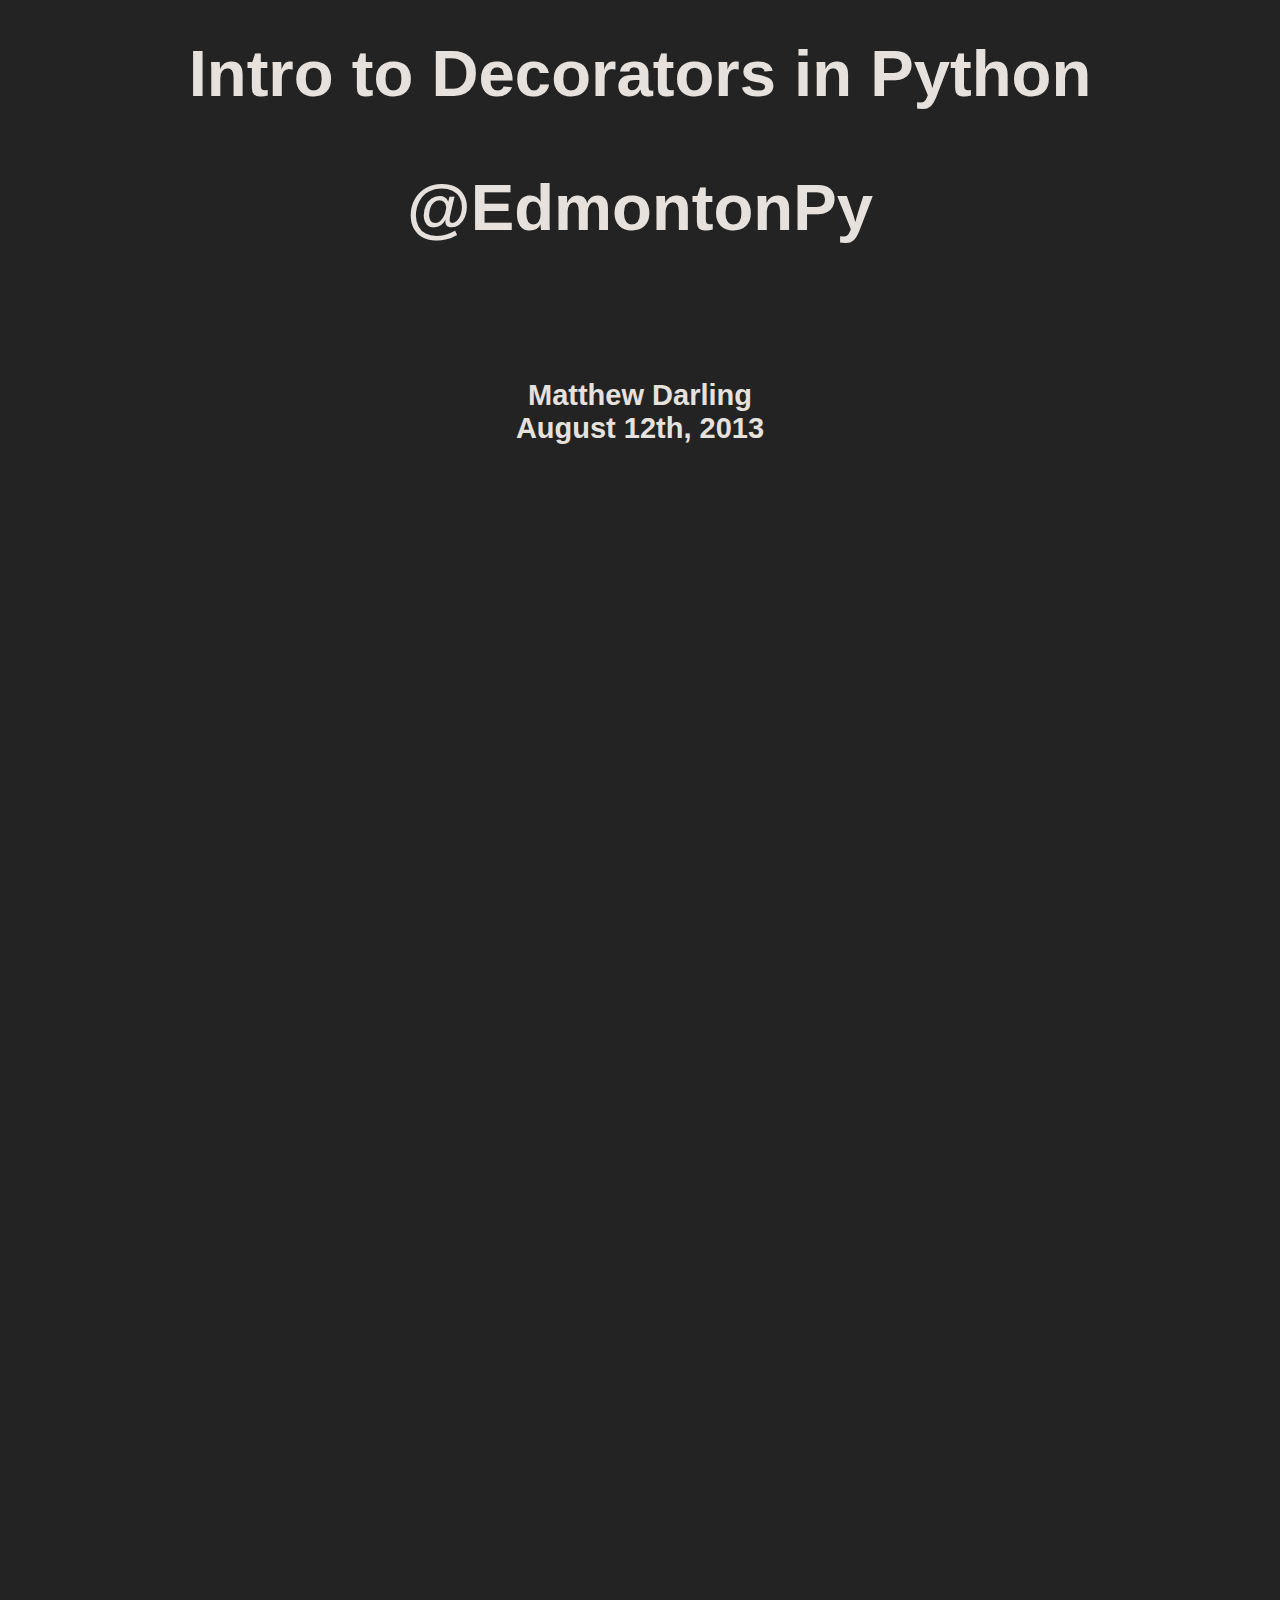
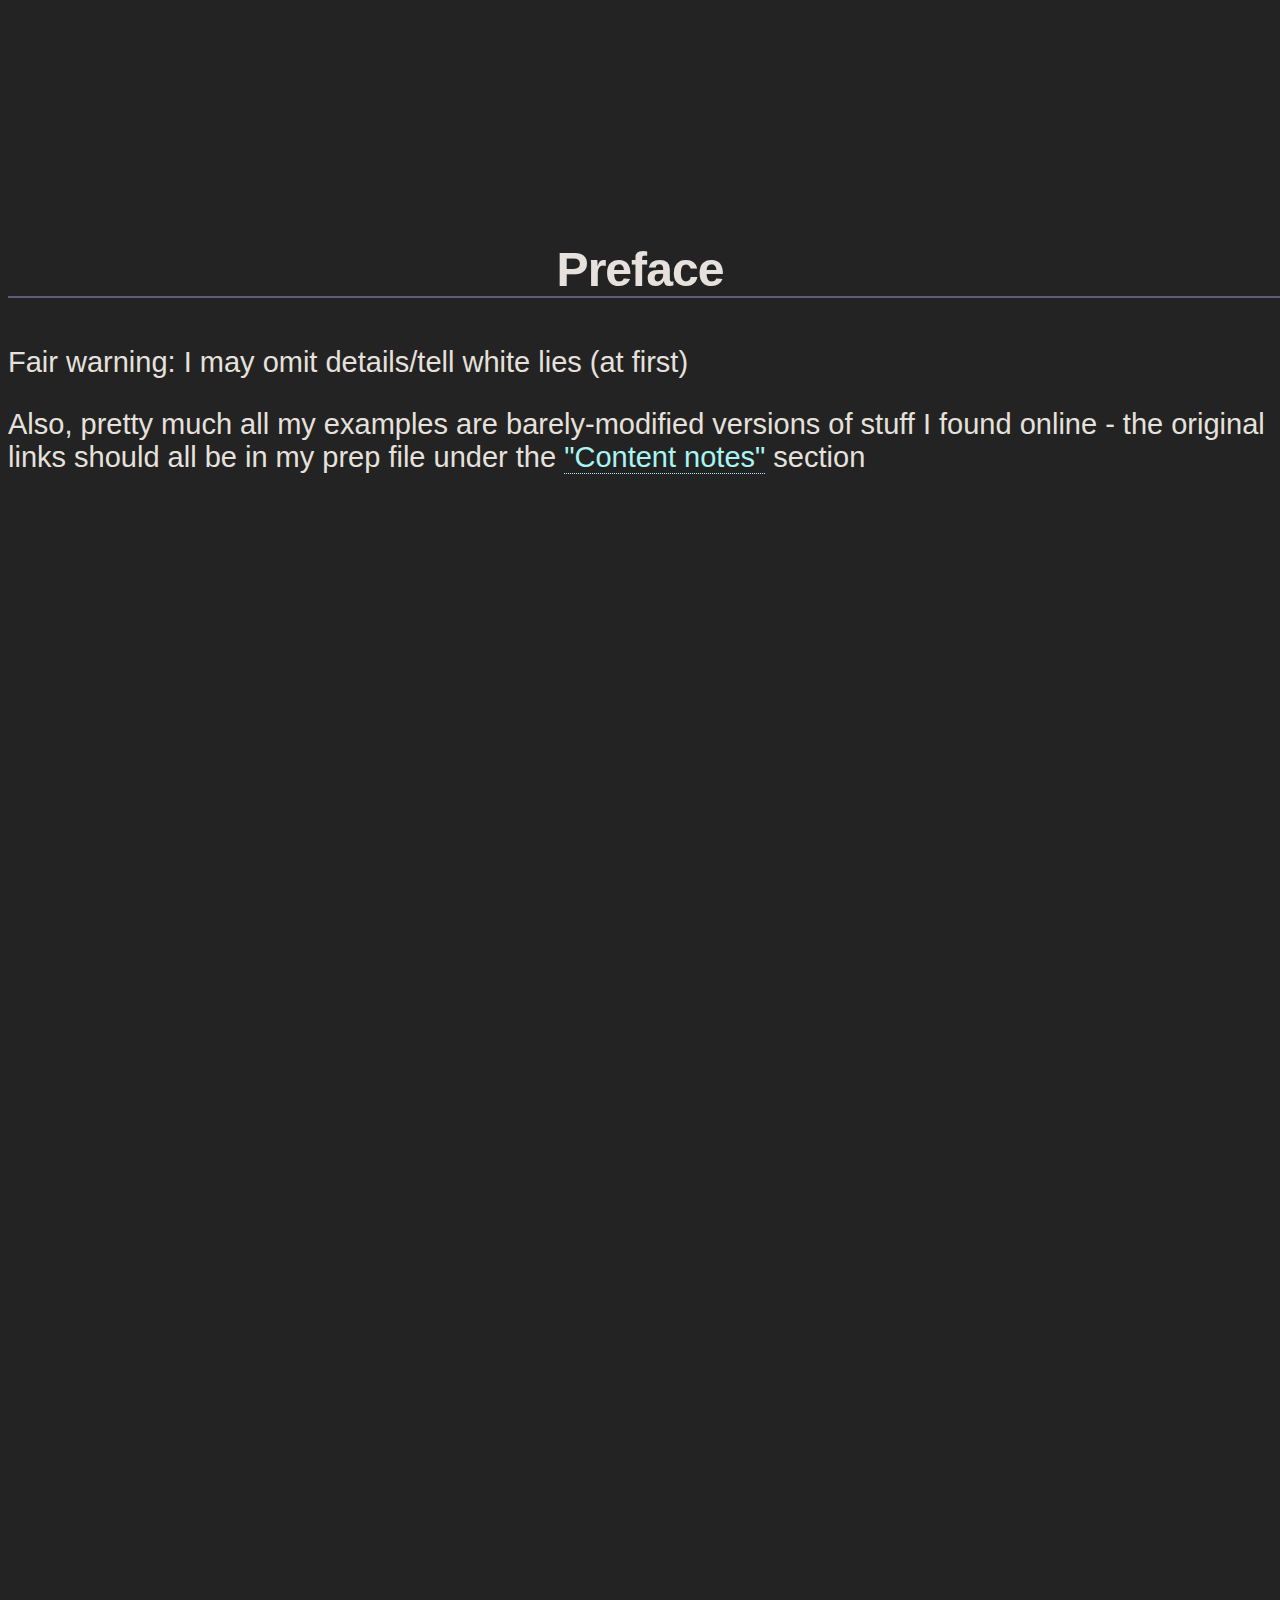
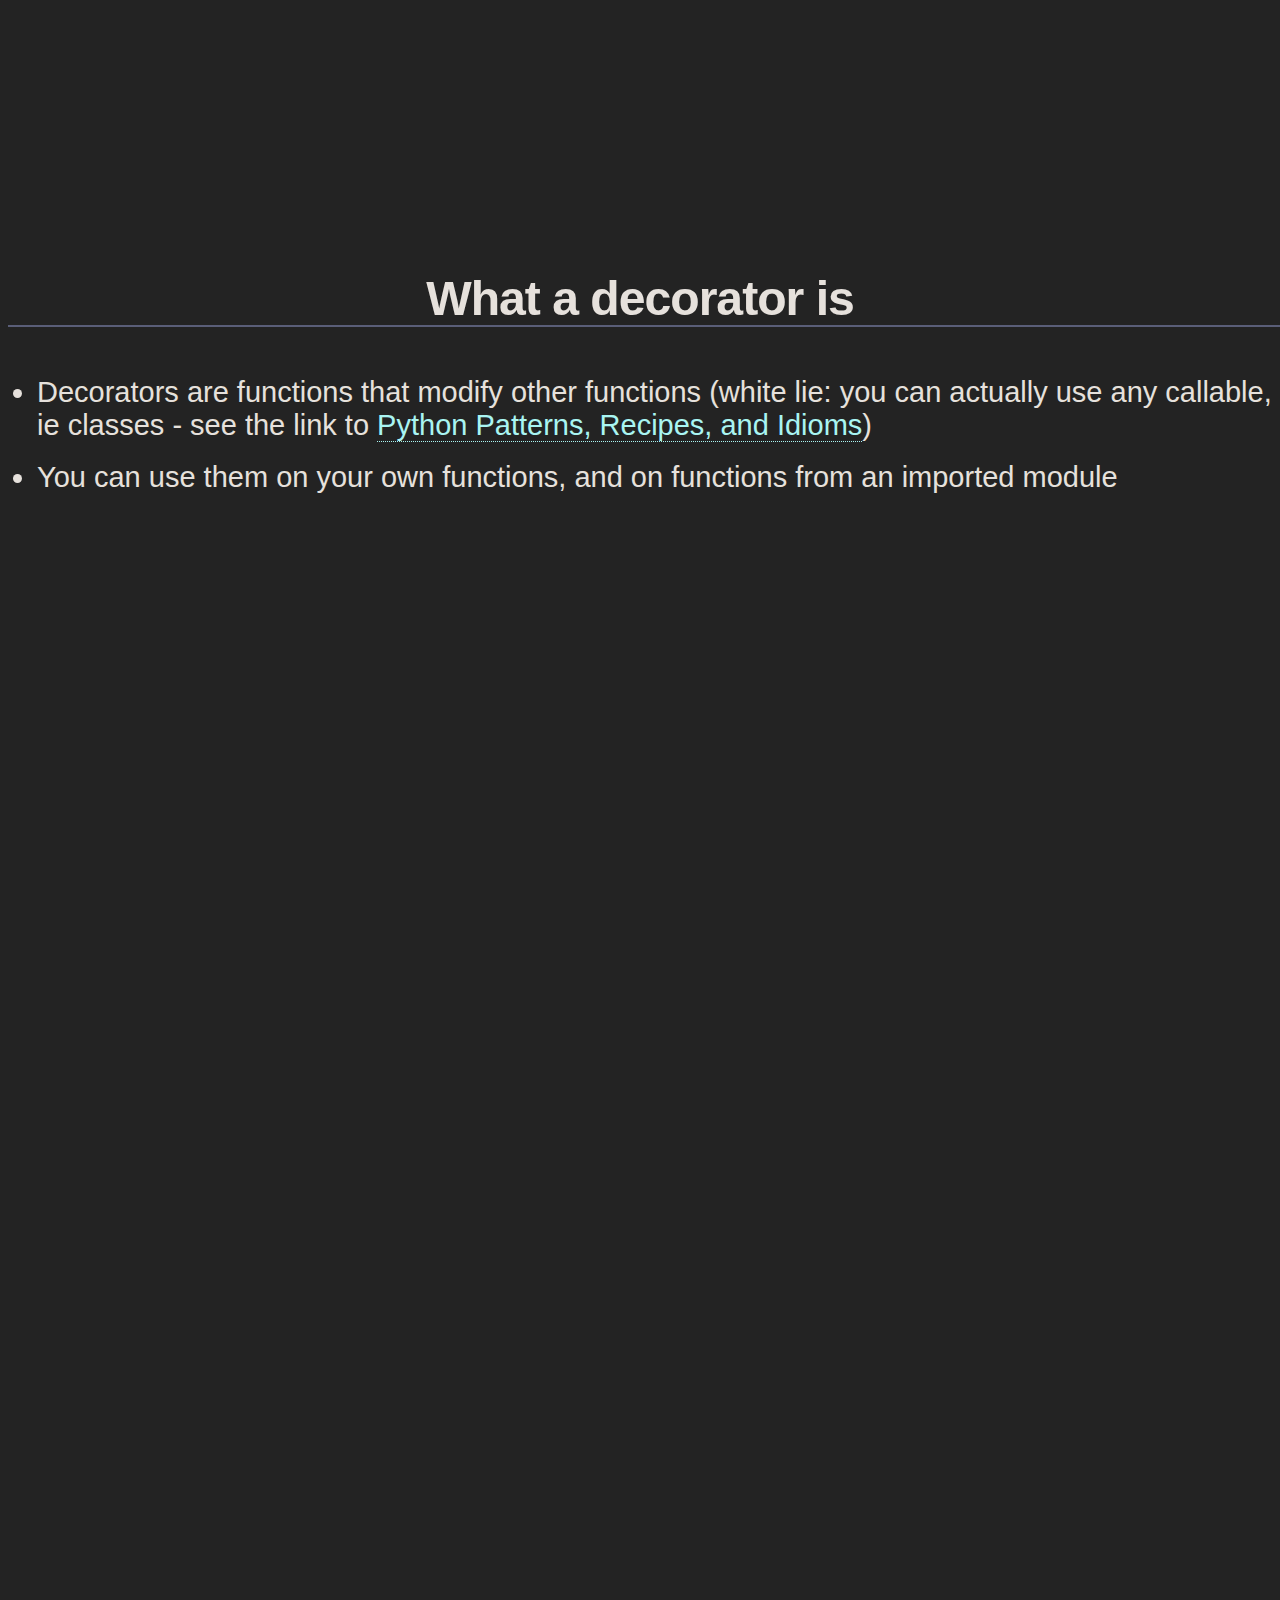
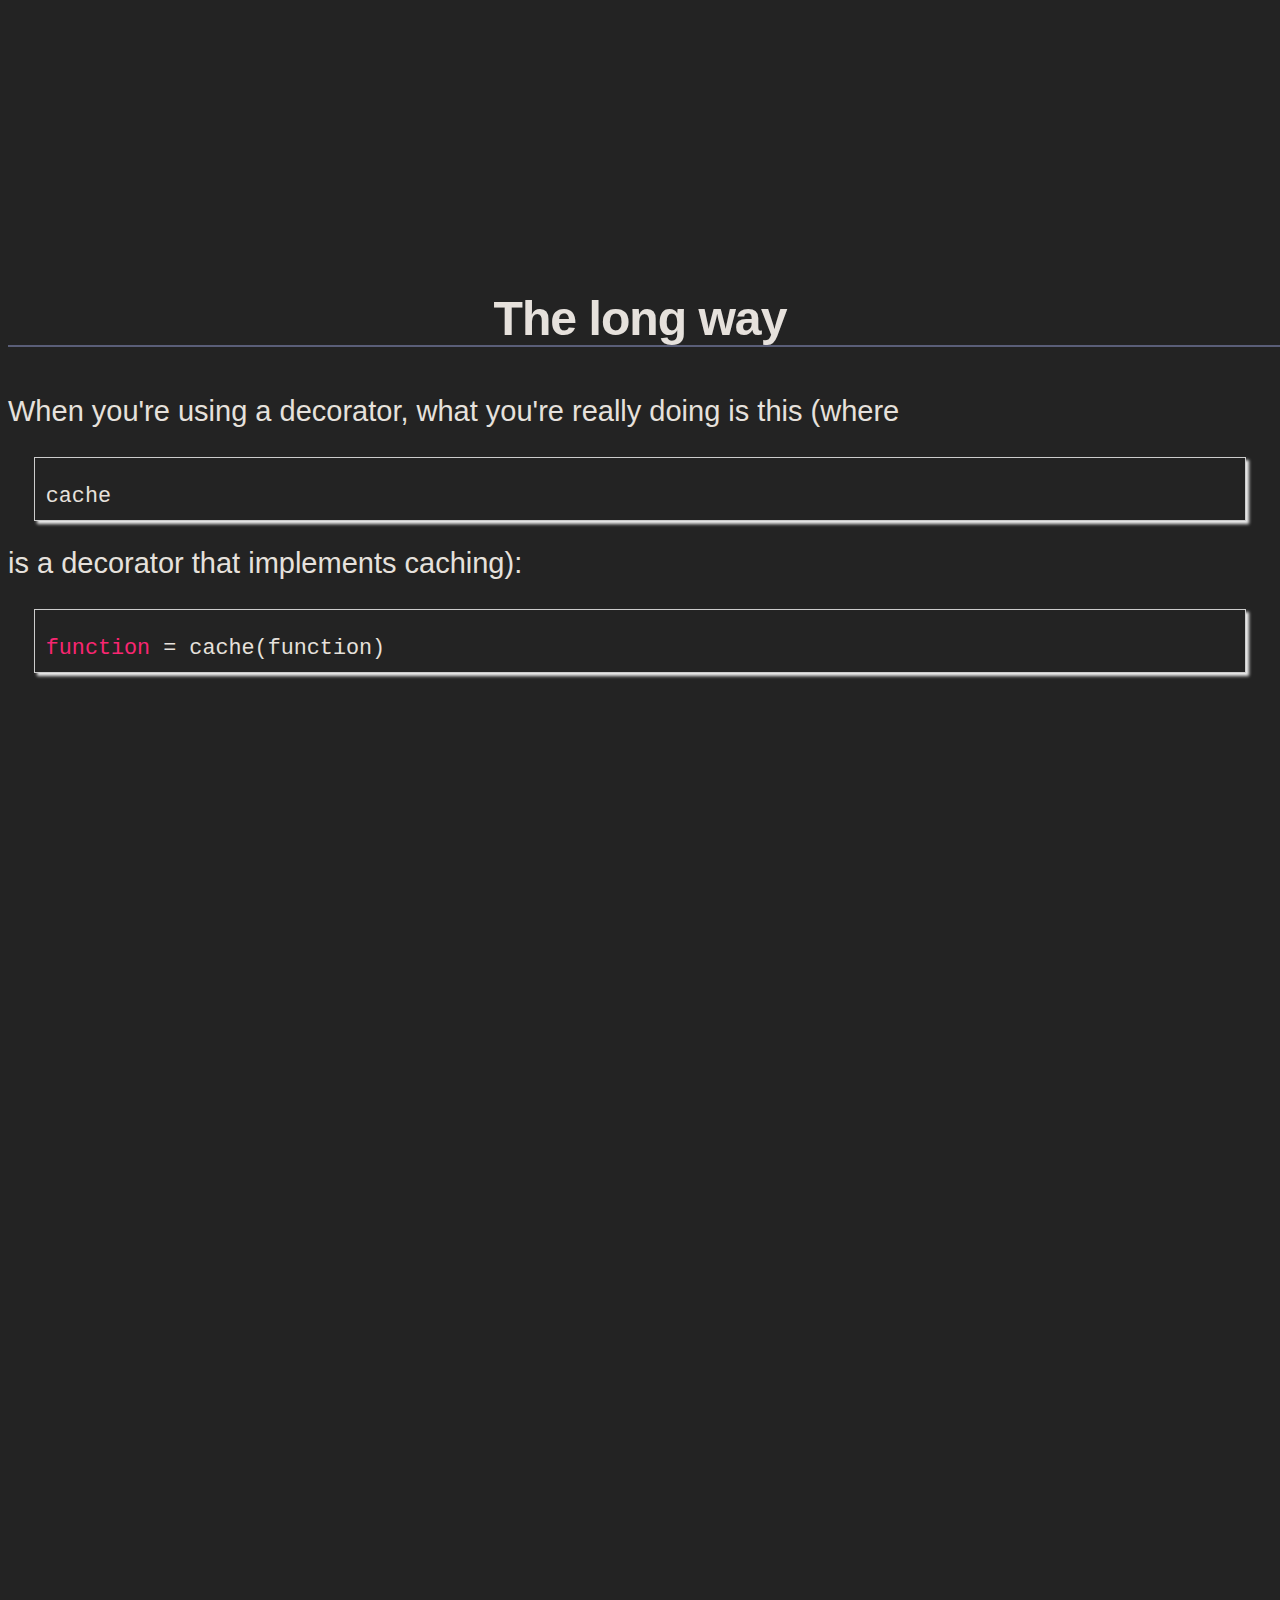
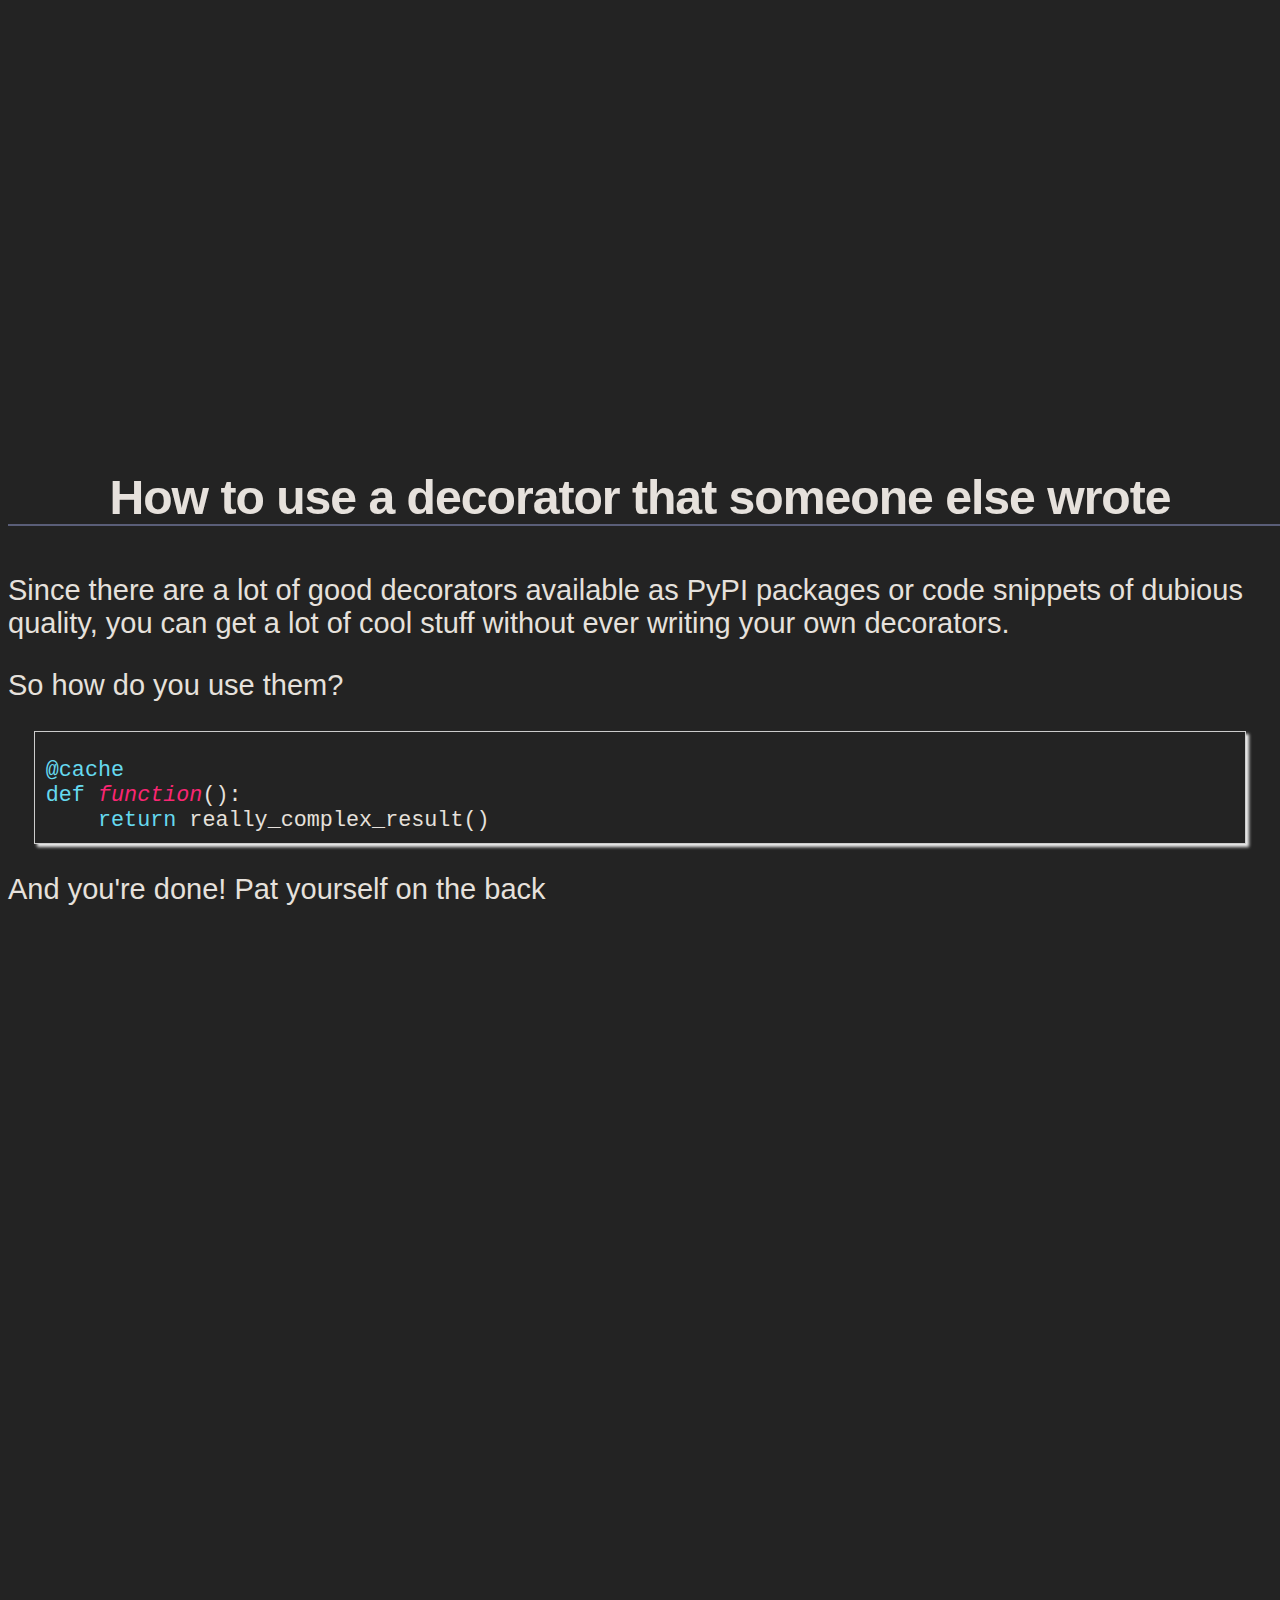
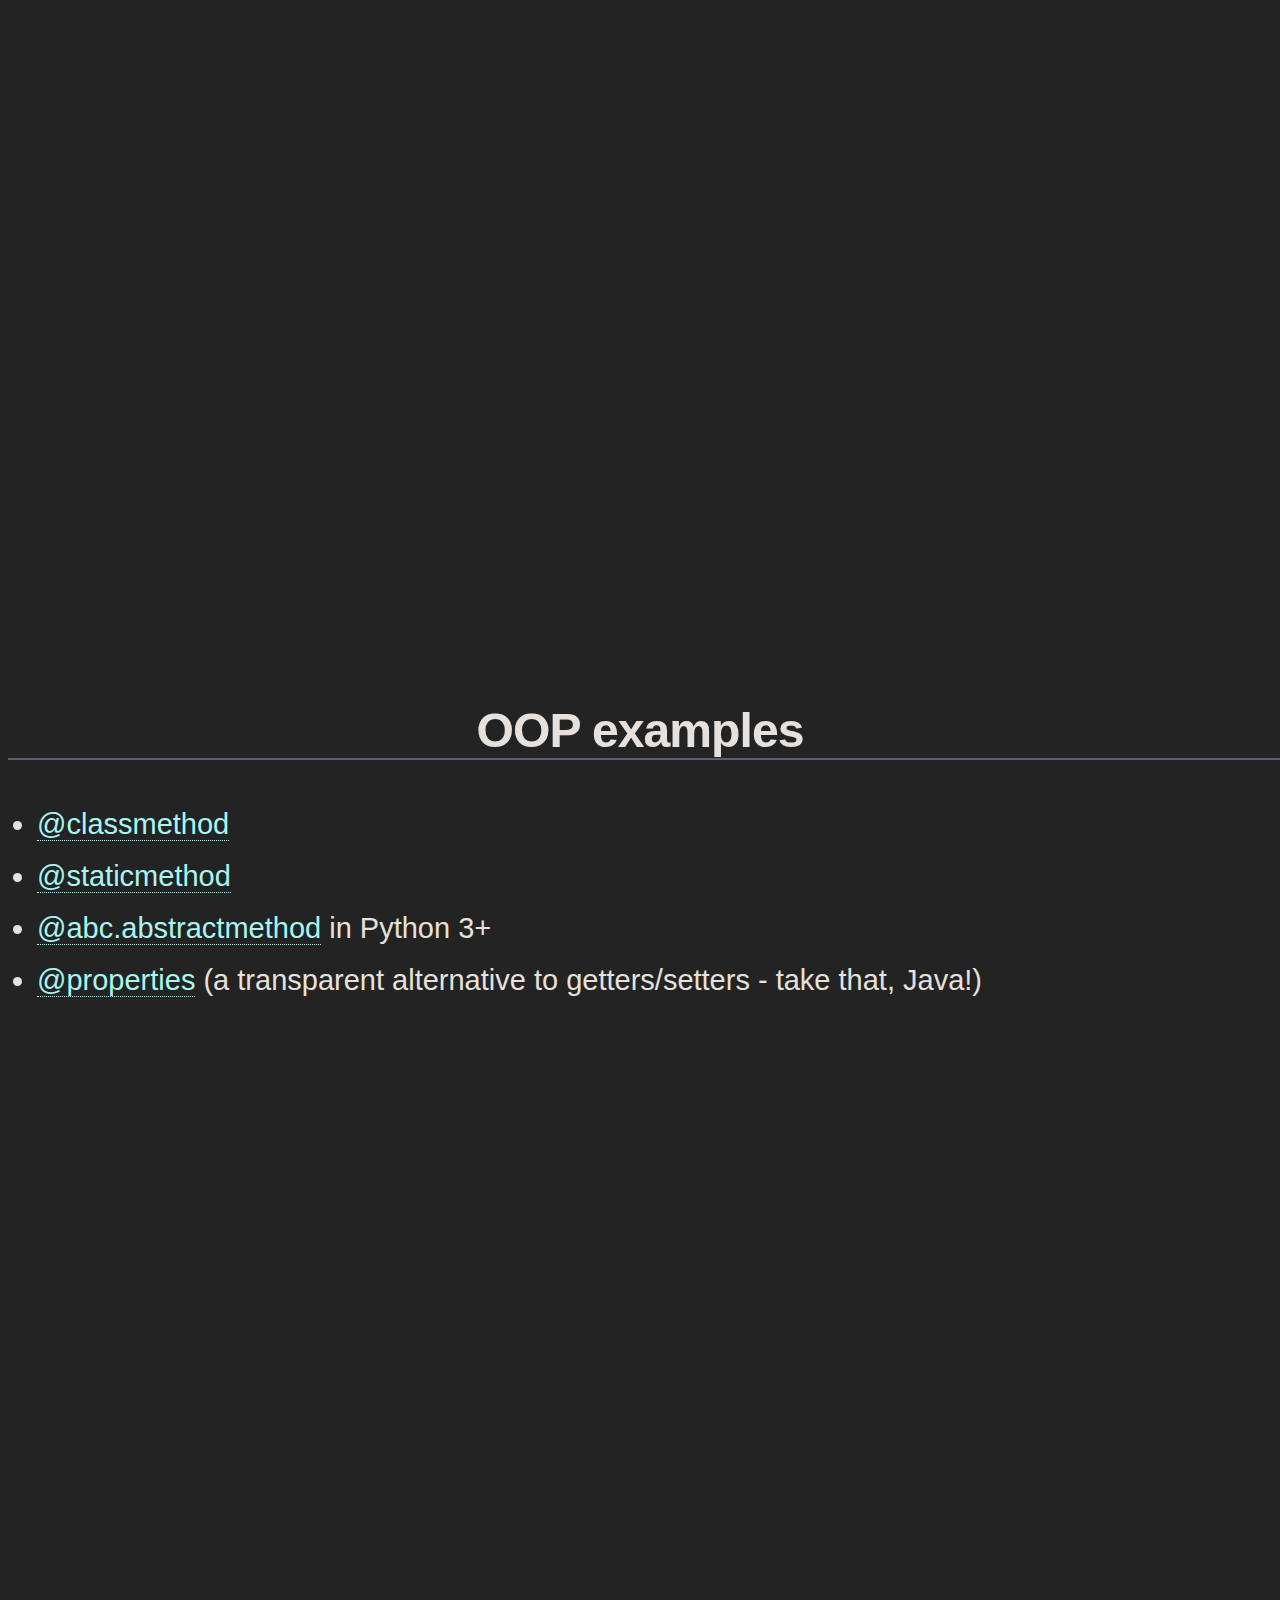
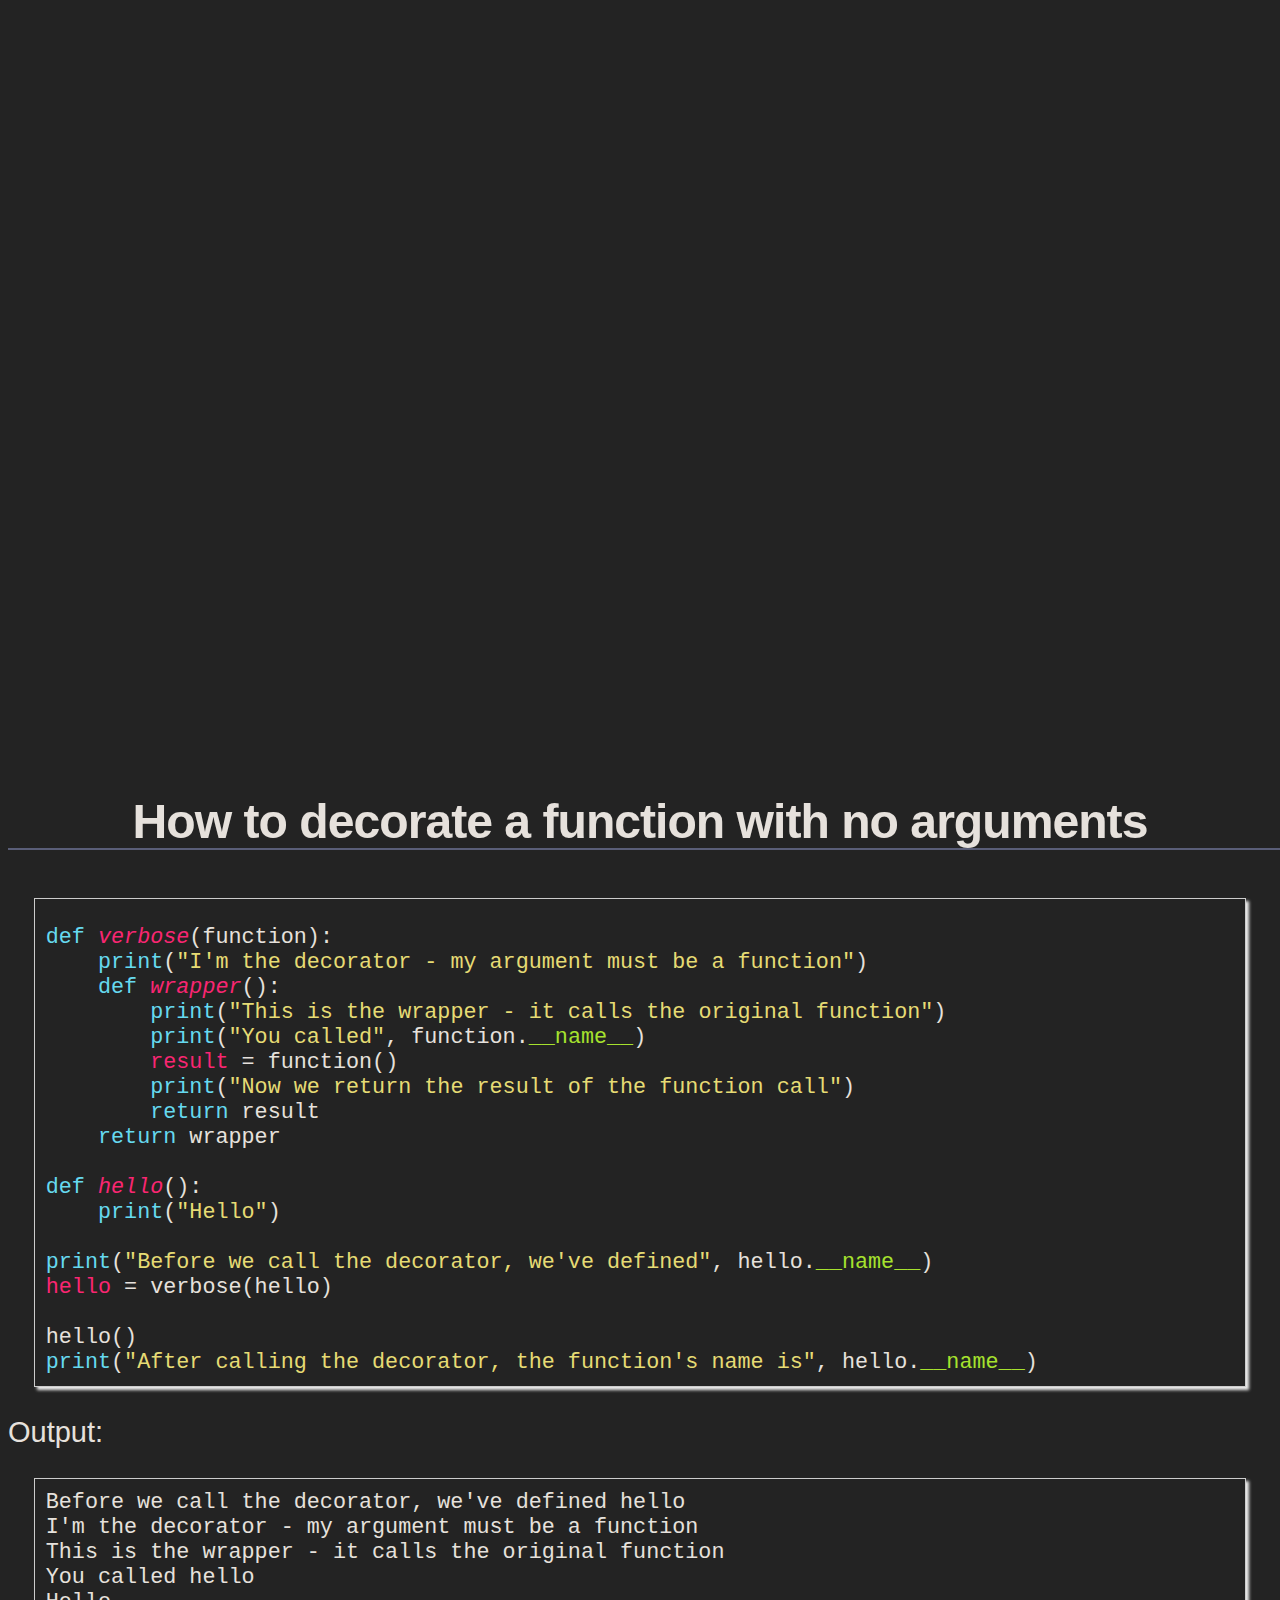
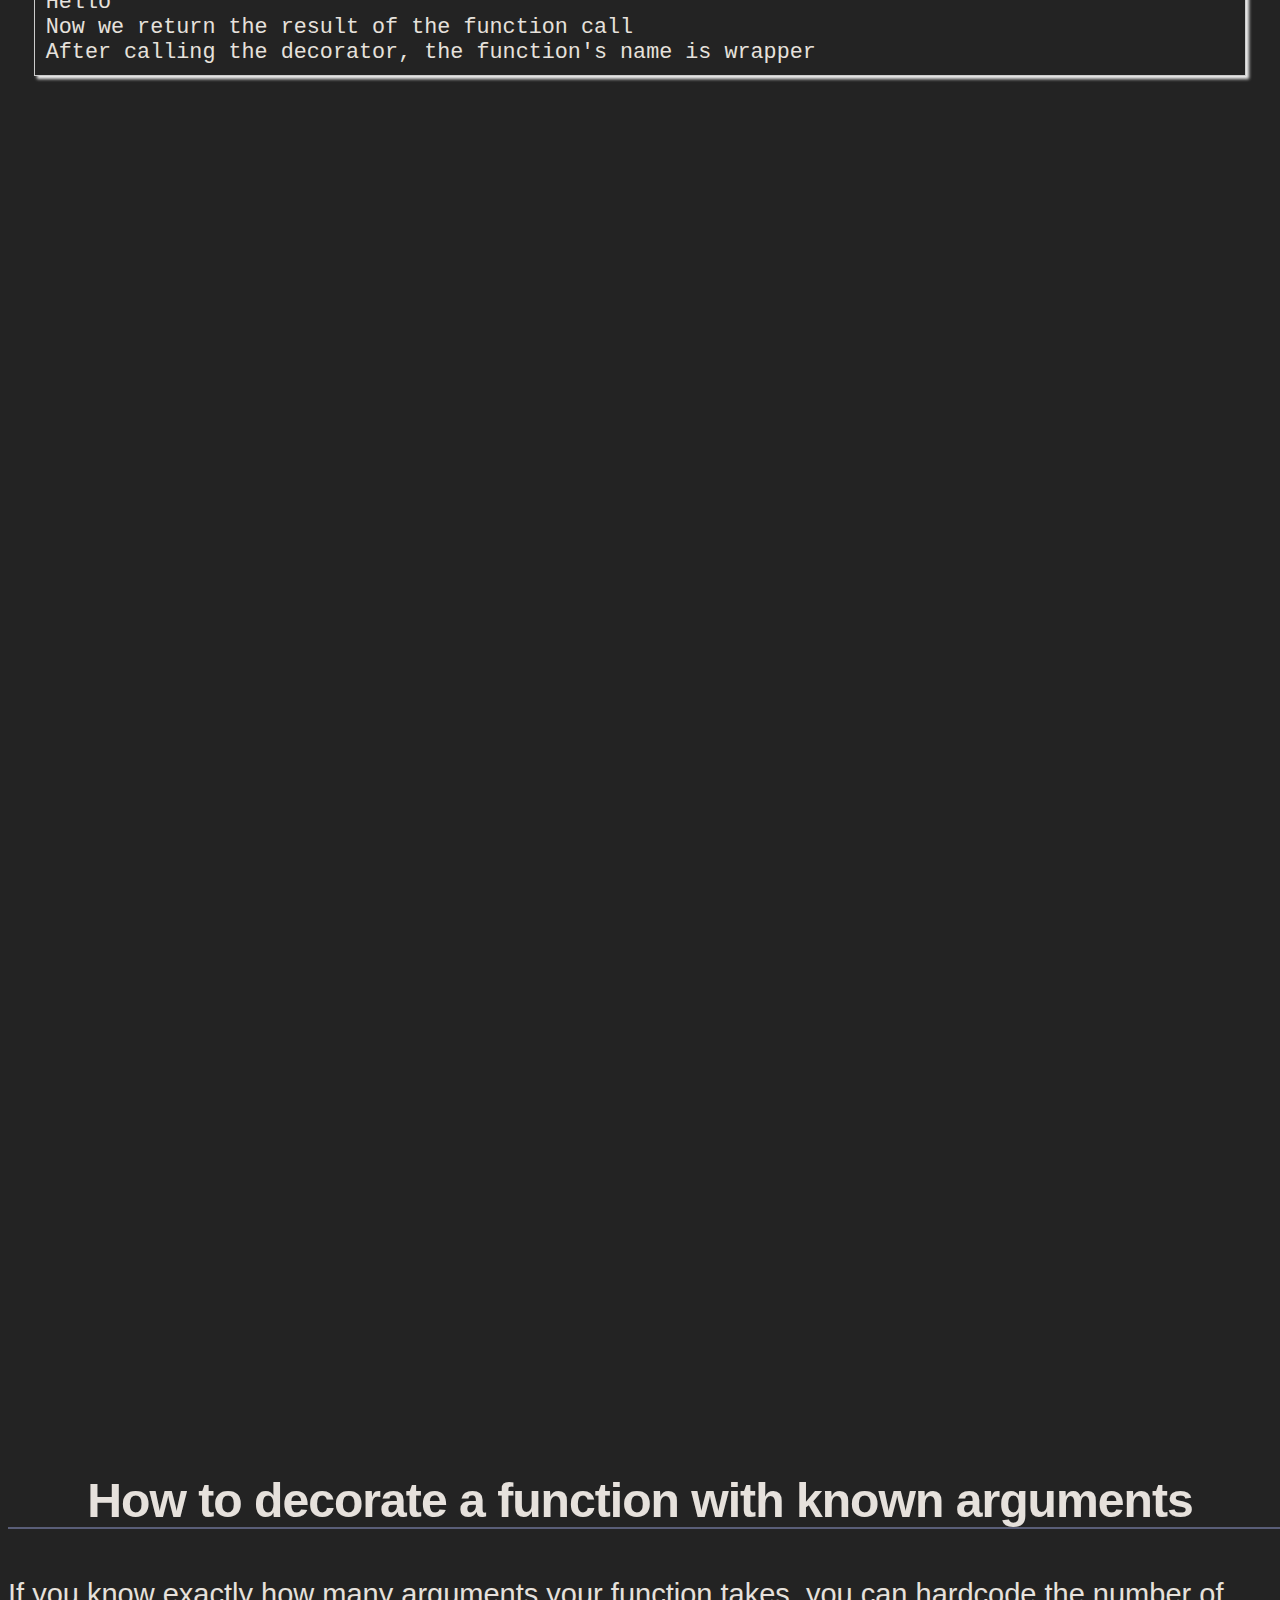
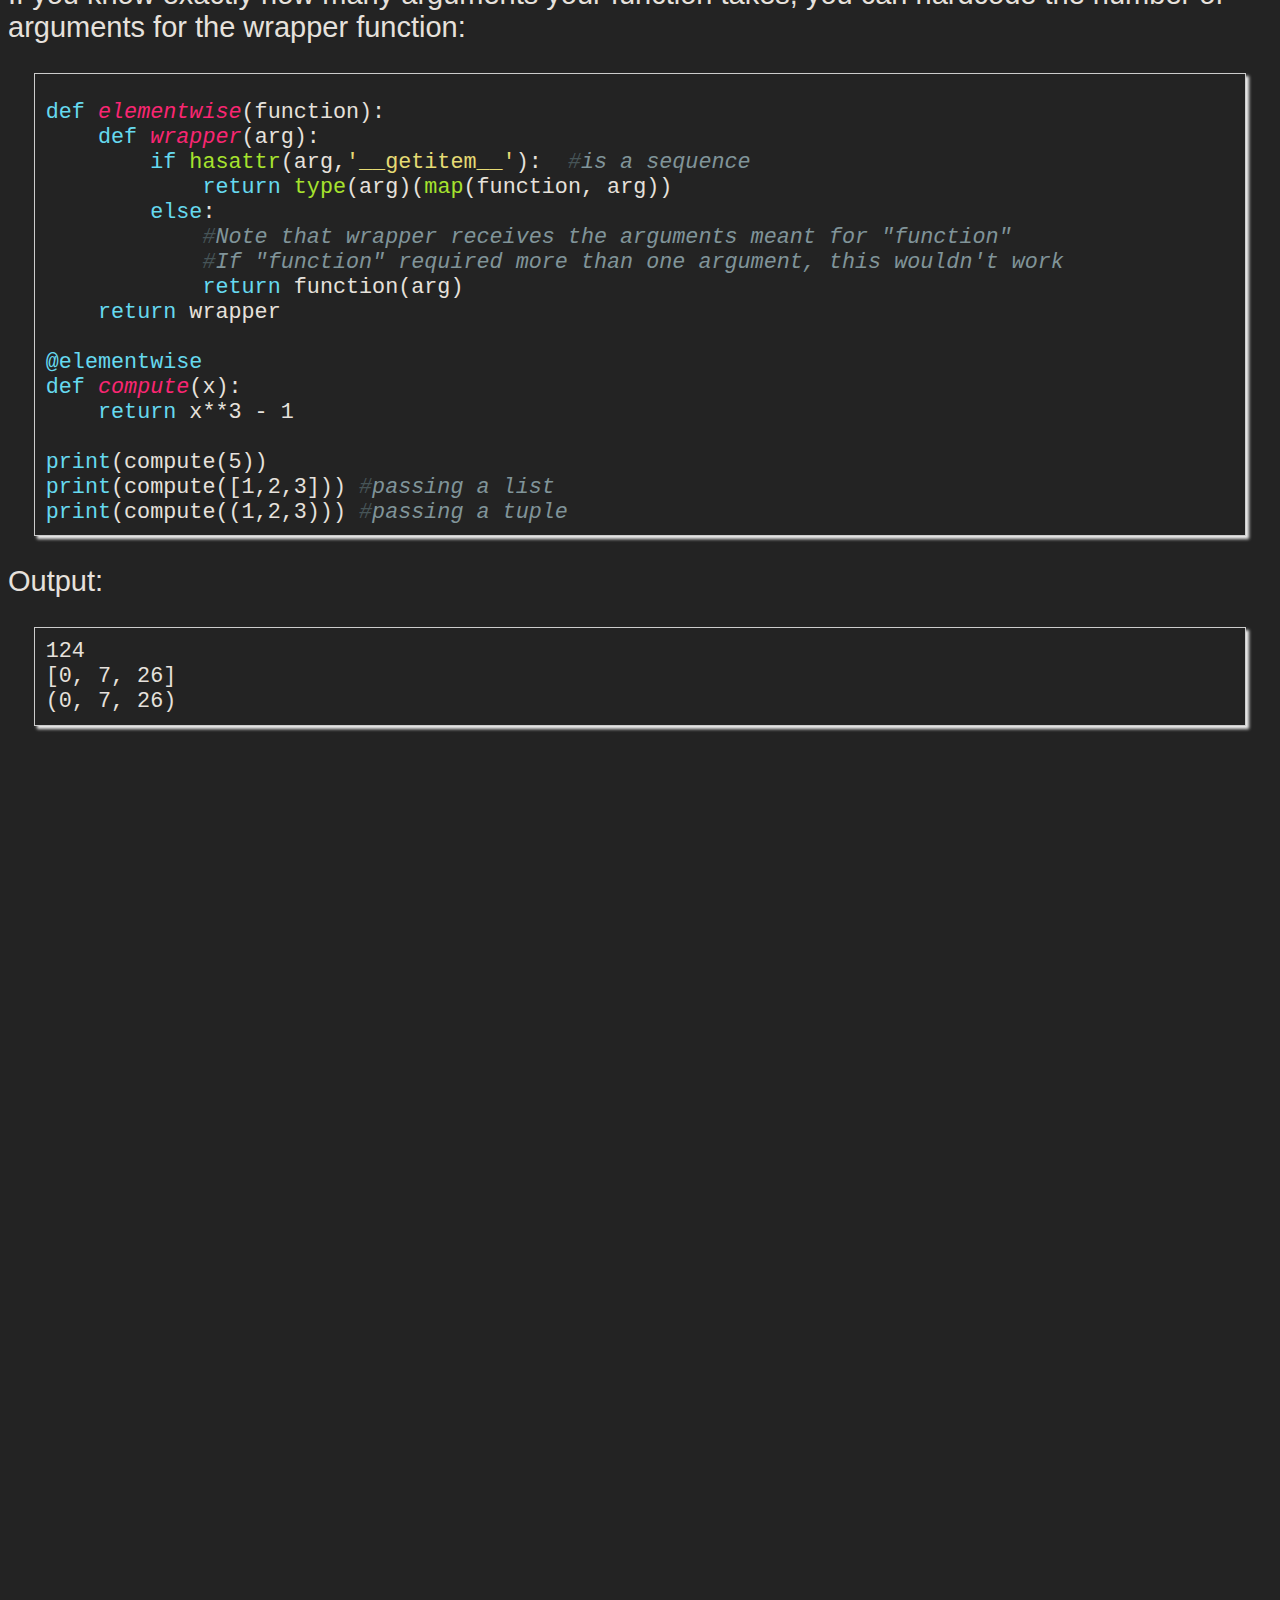
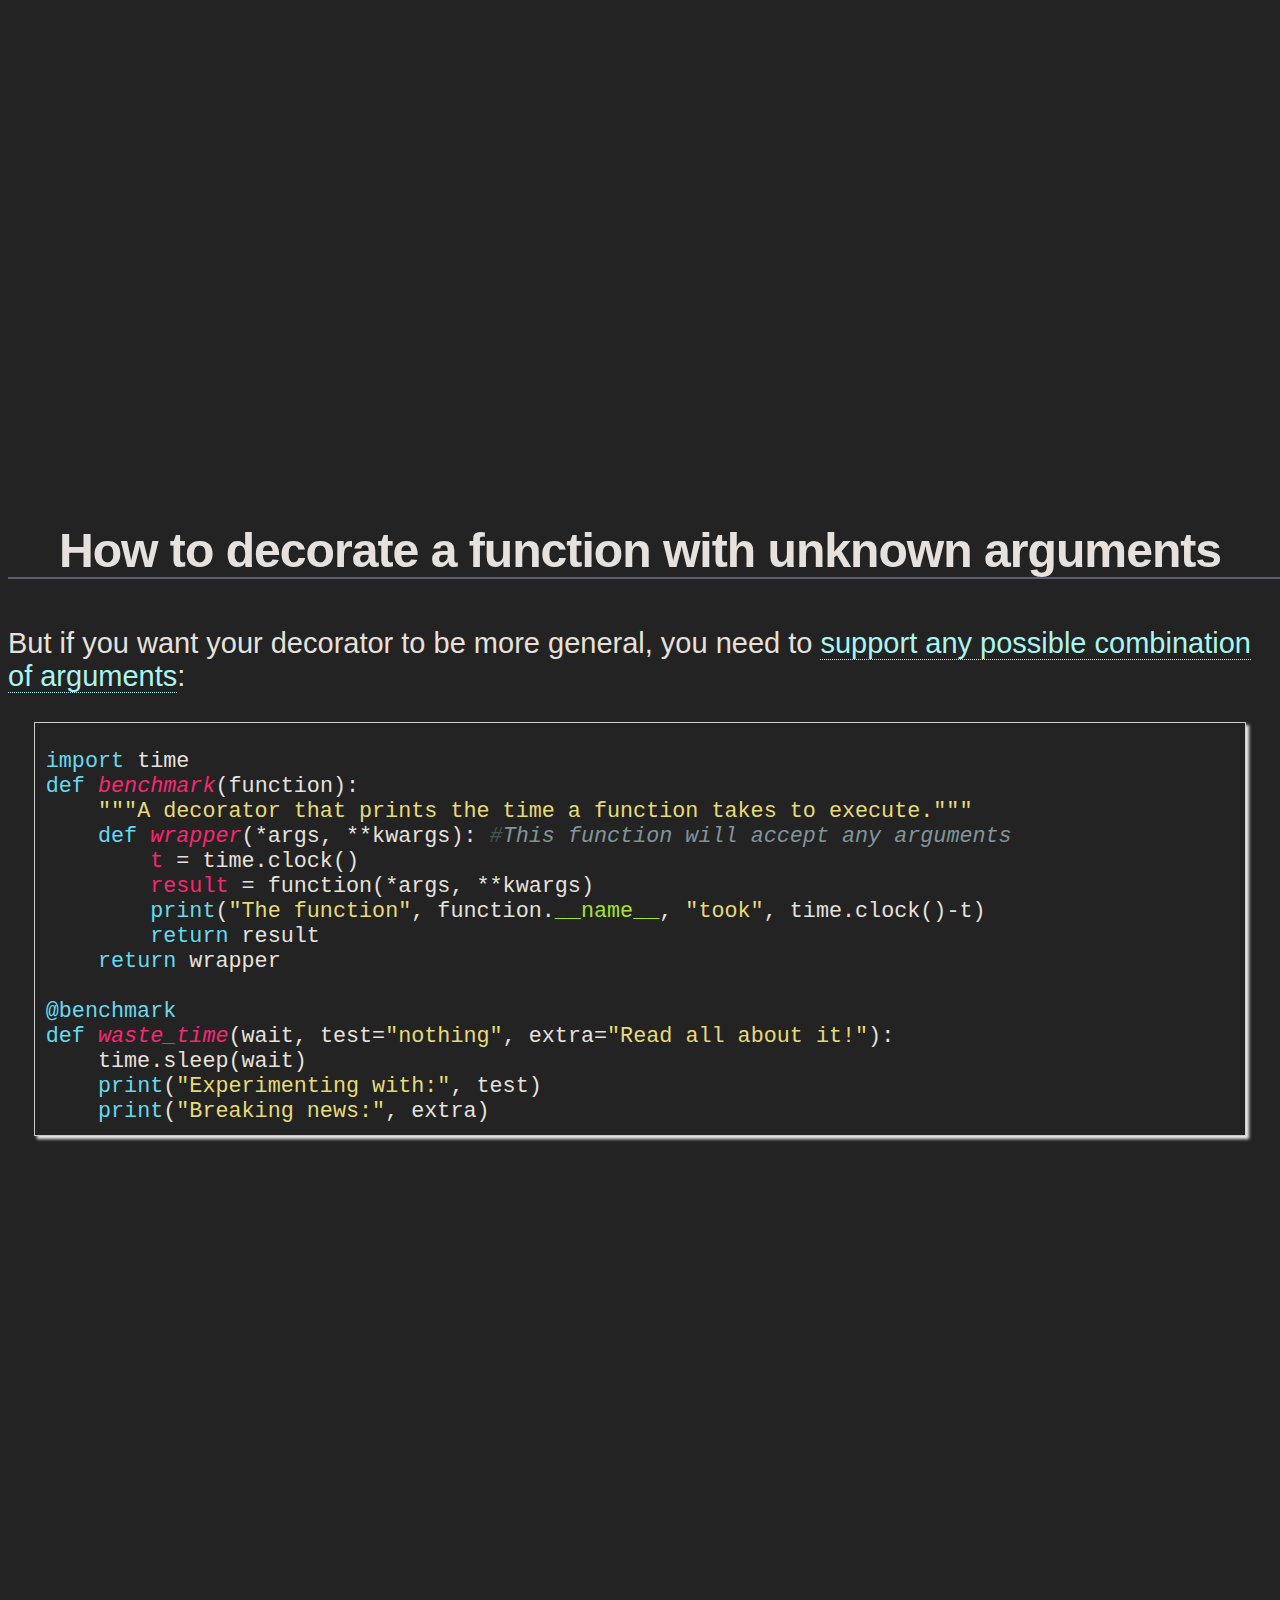
==== commit ed8c0ef5: "Various tweaks for people reading online" ====
--- a/S5/Presentation.html
+++ b/S5/Presentation.html
@@ -194,7 +194,7 @@
 <h1 id="sec-3">The long way</h1>
 <div class="outline-text-2" id="text-3">
 <p>
-When you're using a decorator, what you're really doing is this:
+When you're using a decorator, what you're really doing is this (where <pre class="src src-python">cache</pre> is a decorator that implements caching):
 </p>
 <div class="org-src-container">
 
@@ -273,14 +273,13 @@
 Output:
 </p>
 <pre class="example">
-"
 Before we call the decorator, we've defined hello
 I'm the decorator - my argument must be a function
 This is the wrapper - it calls the original function
 You called hello
 Hello
 Now we return the result of the function call
-After calling the decorator, the function's name is wrapper"
+After calling the decorator, the function's name is wrapper
 </pre>
 </div>
 </div>
@@ -317,10 +316,9 @@
 Output:
 </p>
 <pre class="example">
-"
 124
 [0, 7, 26]
-(0, 7, 26)"
+(0, 7, 26)
 </pre>
 </div>
 </div>
@@ -329,7 +327,7 @@
 <h1 id="sec-8">How to decorate a function with unknown arguments</h1>
 <div class="outline-text-2" id="text-8">
 <p>
-But if you want your generator to be more general, you need to <a href="http://www.saltycrane.com/blog/2008/01/how-to-use-args-and-kwargs-in-python/">support any possible combination of arguments</a>:
+But if you want your decorator to be more general, you need to <a href="http://www.saltycrane.com/blog/2008/01/how-to-use-args-and-kwargs-in-python/">support any possible combination of arguments</a>:
 </p>
 <div class="org-src-container">
 
@@ -367,7 +365,7 @@
 Output:
 </p>
 <pre class="example">
-"Experimenting with: nothing
+Experimenting with: nothing
 Breaking news: Read all about it!
 The function waste_time took 2.99943593545
 Experimenting with: decorators
@@ -375,7 +373,7 @@
 The function waste_time took 2.99978290028
 Experimenting with: nothing
 Breaking news: this is best presentation I've seen all day
-The function waste_time took 2.9998539511"
+The function waste_time took 2.9998539511
 </pre>
 </div>
 </div>
@@ -383,7 +381,9 @@
 <h1 id="sec-10">How to write a decorator factory</h1>
 <div class="outline-text-2" id="text-10">
 <p>
-A decorator with arguments means: "wrap this function with the output of the decorator factory"
+A decorator that takes arguments arguments is sometimes called a "decorator factory".
+
+What it means when you see <pre class="src src-python">@decorator(argument)</pre>: "wrap this function with the output of the decorator factory"
 </p>
 
 <p>
@@ -415,7 +415,7 @@
 <h1 id="sec-11">Very simple decorator factory with Flask</h1>
 <div class="outline-text-2" id="text-11">
 <p>
-Courtesy of <a href="http://curiosityhealsthecat.blogspot.in/2013/06/thinking-out-aloud-python-decorators_8528.html">this blog post</a>, here's an example:
+Courtesy of <a href="http://curiosityhealsthecat.blogspot.in/2013/06/thinking-out-aloud-python-decorators_8528.html">this blog post</a>, here's a simple example:
 </p>
 <div class="org-src-container">
 
@@ -492,7 +492,7 @@
 Output:
 </p>
 <pre class="example">
-"Calling the factory with no arguments
+Calling the factory with no arguments
 You've called the deprecated factory with None
 Calling the factory with a replacement function
 You've called the deprecated factory with sum_many
@@ -501,7 +501,7 @@
 The decorator function received sum_couple as its sole argument
 Going to call sum_couple now
 sum_couple is deprecated; use sum_many instead
-4"
+4
 </pre>
 </div>
 </div>
@@ -559,10 +559,9 @@
 Output:
 </p>
 <pre class="example">
-"
 I'm the decorator - I can only take one argument
 This is your wrapper speaking
-Hello"
+Hello
 </pre>
 </div>
 </div>
@@ -592,9 +591,8 @@
 Output:
 </p>
 <pre class="example">
-"
 I'm the wrapper
-Hello"
+Hello
 </pre>
 </div>
 </div>
@@ -604,6 +602,17 @@
 <div class="outline-text-2" id="text-17">
 <p>
 Chris McDonough, author of Pyramid, thinks that there are often simpler ways to accomplish what decorators do - namely, including the same code in the body of your function
+
+As I see it, there are three criteria you can think about:
+<ul class='org-ul'>
+<li>Whether the decorator provides core behaviour to the function
+</li>
+<li>Whether you're writing a "framework" (defined soon)
+</li>
+<li>Whether you're trying to fix someone else's function(s)
+</li>
+</ul>
+
 </p>
 </div>
 </div>
@@ -629,7 +638,7 @@
 <h1 id="sec-19">Decorators in frameworks</h1>
 <div class="outline-text-2" id="text-19">
 <p>
-Decorators are good for "frameworks" - eg web frameworks like Flask, Django, and command line frameworks like Aaargh - where the decorator executes the user's code
+Decorators are good for "frameworks" - eg web frameworks like <a href="http://flask.pocoo.org/">Flask</a>, <a href="https://www.djangoproject.com/">Django</a>, and command line frameworks like <a href="https://pypi.python.org/pypi/aaargh/0.1">Aaargh</a> - where the decorator executes the user's code
 </p>
 
 <p>
@@ -637,7 +646,7 @@
 </p>
 
 <p>
-It then executes your code based on how you've configured it - see the next two examples
+It then executes your decorated functions based on how you've configured it - see the next two examples
 </p>
 </div>
 </div>
@@ -678,7 +687,7 @@
     <span style="color: #66D9EF;">print</span>(<span style="color: #E6DB74;">"Hello, EdmontonPy!"</span>, end=<span style="color: #E6DB74;">""</span>)
 
 <span style="color: #66D9EF;">if</span> <span style="color: #A6E22E;">__name__</span> == <span style="color: #E6DB74;">"__main__"</span>:
-    app.run([<span style="color: #E6DB74;">"hello"</span>]) <span style="color: #465457; font-style: italic;">#</span><span style="color: #809499; font-style: italic;">again, we're delegating to aaargh</span>
+    app.run([<span style="color: #E6DB74;">"hello"</span>]) <span style="color: #465457; font-style: italic;">#</span><span style="color: #809499; font-style: italic;">again, we're delegating to aaargh - though I'm faking a command line argument</span>
 </pre>
 </div>
 <p>
@@ -693,7 +702,11 @@
 <h1 id="sec-22">Decorating other people's code</h1>
 <div class="outline-text-2" id="text-22">
 <p>
-Decorators can be applied after function definition, and we can save the result with a new name:
+Remember how I showed the "long way" of using decorators earlier, without the @-syntax? Well, that can be useful sometimes!
+</p>
+
+<p>
+It can let you apply a decorator after a function is defined, and unlike the @-syntax, you can save the result with a new name:
 </p>
 <div class="org-src-container">
 
@@ -719,7 +732,11 @@
 <h1 id="sec-23">Why and how decorators function</h1>
 <div class="outline-text-2" id="text-23">
 <p>
-If you thought <b><a href="http://stackoverflow.com/questions/13857/can-you-explain-closures-as-they-relate-to-python">closures</a></b> were pointless and academic, think again!
+...Well, I would get into it if I had more time
+</p>
+
+<p>
+But I will say this: If you thought <b><a href="http://stackoverflow.com/questions/13857/can-you-explain-closures-as-they-relate-to-python">closures</a></b> were pointless and academic, think again!
 </p>
 <ul class='org-ul'>
 <li>Not that the accepted answer for that question will help any, but the other answers are each a little bit helpful
@@ -736,7 +753,7 @@
 </p>
 
 <p>
-Closures can turn ugly, awful code (like loops with multiple exit points that require cleanup) into really nice code. A++ would use again.
+Also, personal anecdote: Closures can turn ugly, awful code (like loops with multiple exit points that require cleanup) into really nice code. <a href="http://xkcd.com/325/">A++ would use again</a>.
 </p>
 </div>
 </div>
@@ -750,7 +767,7 @@
 <ul class='org-ul'>
 <li><a href="http://code.activestate.com/recipes/577819-deprecated-decorator/">Deprecation that auto-calls the new function</a>
 </li>
-<li><a href="http://code.activestate.com/recipes/496691-new-tail-recursion-decorator/#c3">Turning recursive functions into loops</a> (neat, but rarely useful)
+<li><a href="http://code.activestate.com/recipes/496691-new-tail-recursion-decorator/#c3">Turning recursive functions into loops</a> (neat, but only useful if the function is called 2000+ times)
 </li>
 <li><a href="http://micheles.googlecode.com/hg/decorator/documentation.html#the-solution">Automatic caching</a> (or for Python 3.2+, <a href="http://docs.python.org/3.4/library/functools.html#functools.lru_cache">functools.lru_cach</a>)
 </li>
@@ -821,6 +838,9 @@
 <p>
 Using classes for decorators, class decorators (they are different), some of the finer points of decorating methods (functions defined in a class)
 </p>
+
+<p>
+See <a href="http://python-3-patterns-idioms-test.readthedocs.org/en/latest/PythonDecorators.html">Bruce Eckel's Python 3 book</a> for more detail on class related stuff, and some other links in my <a href="https://github.com/MatthewDarling/PythonDecorators/blob/master/Prep.org">disorganized prep file</a>
 </div>
 </div>
 
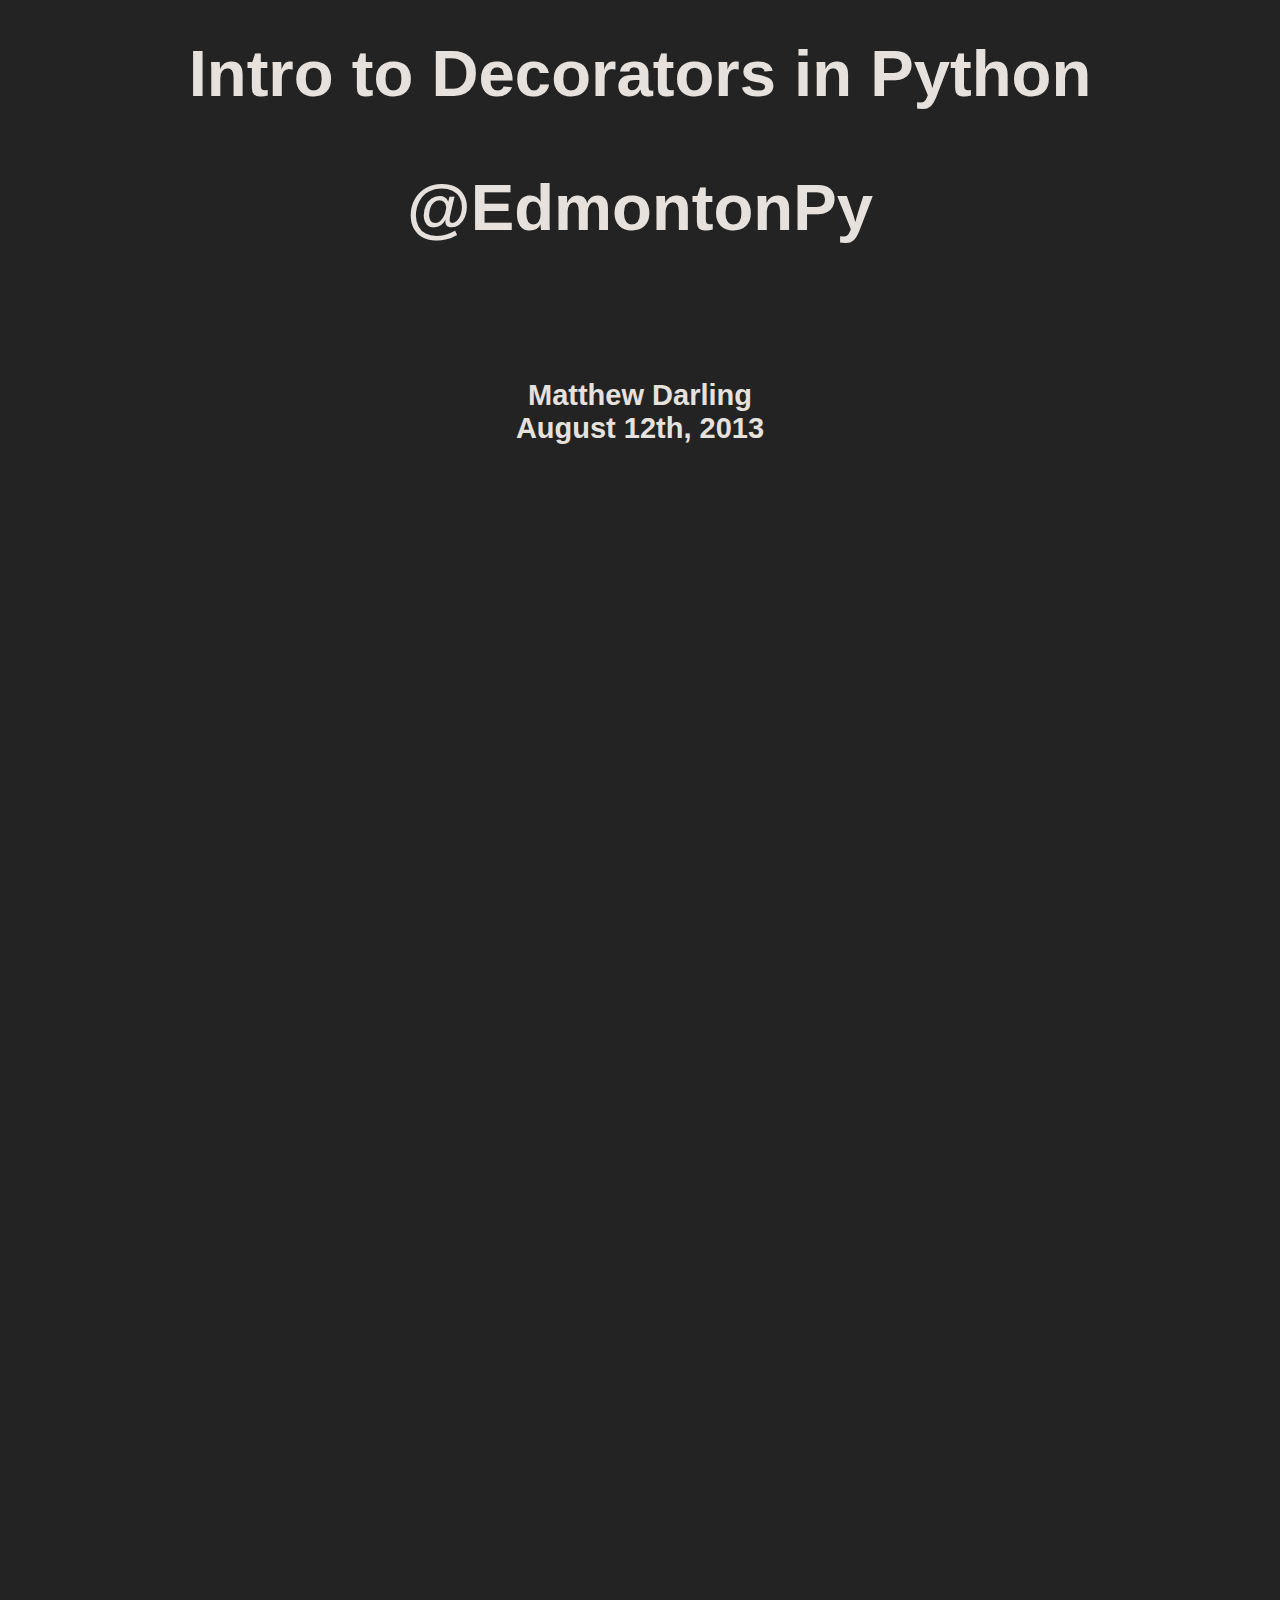
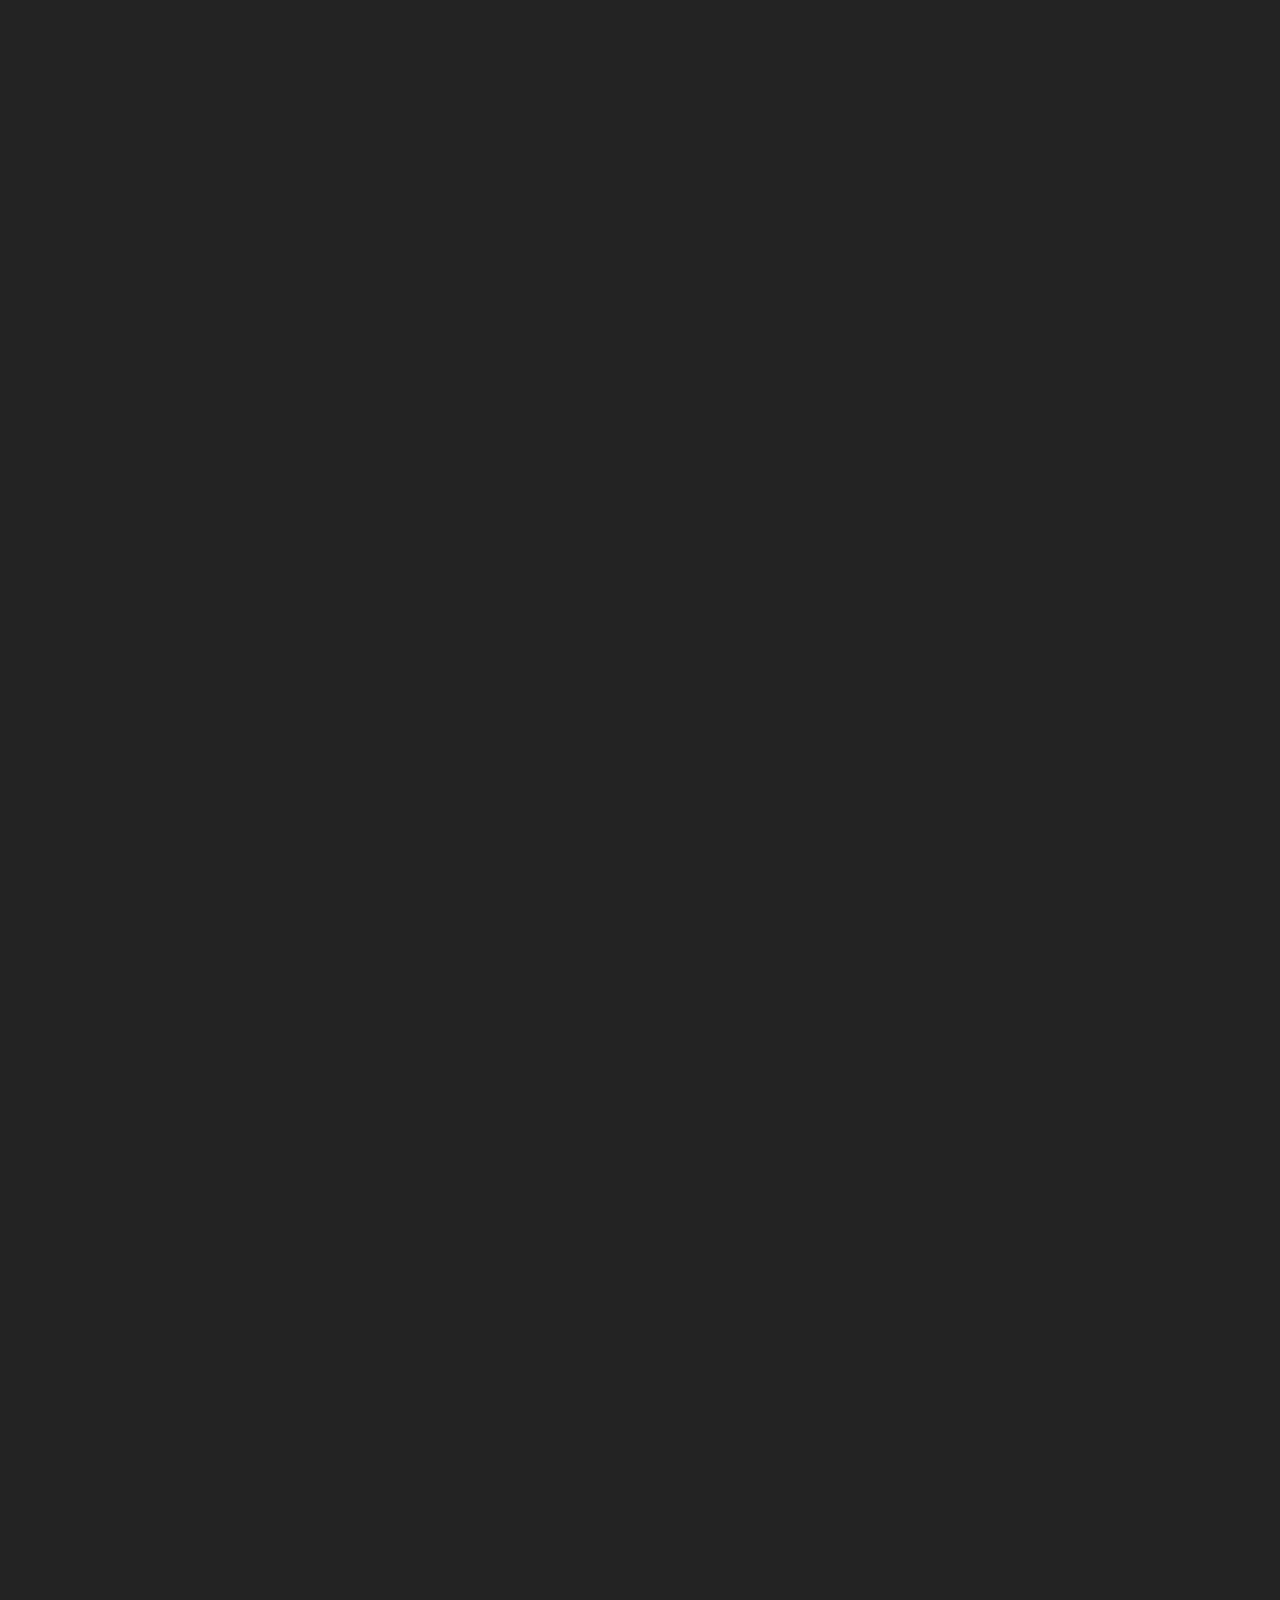
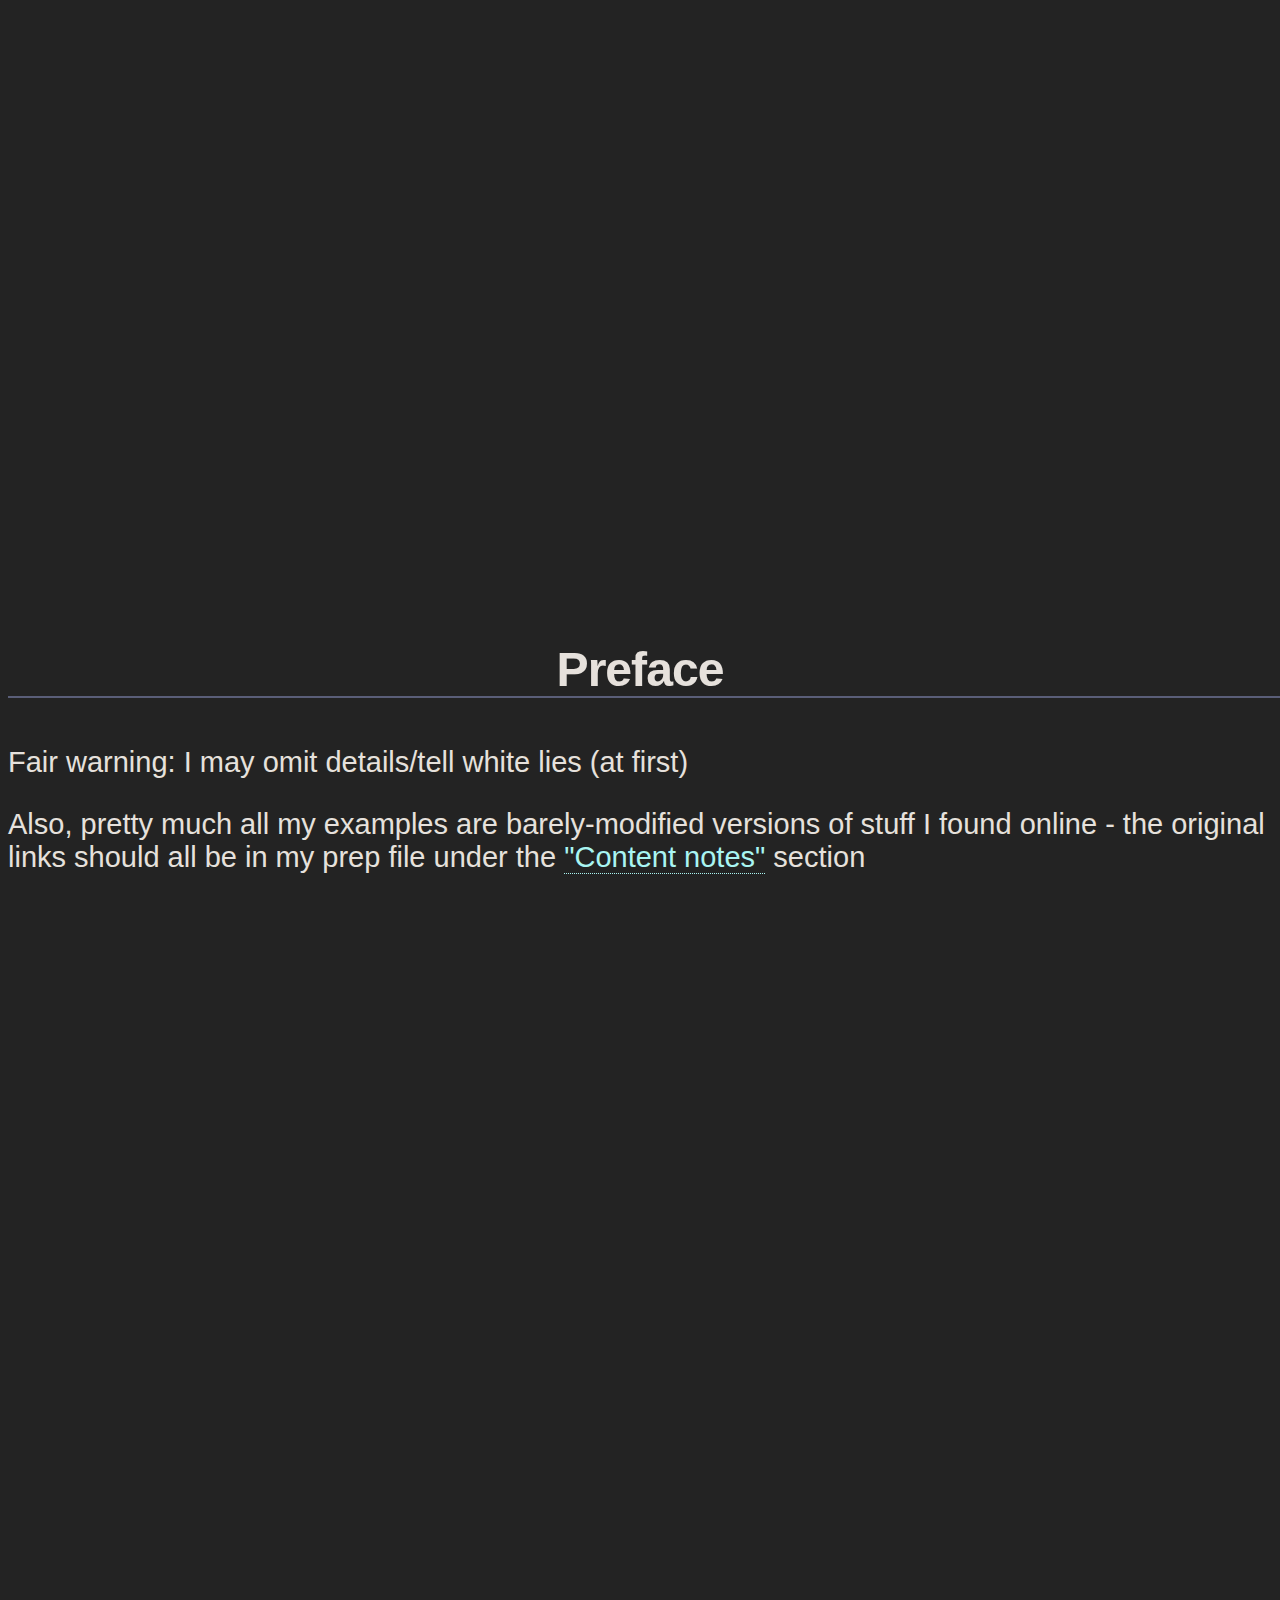
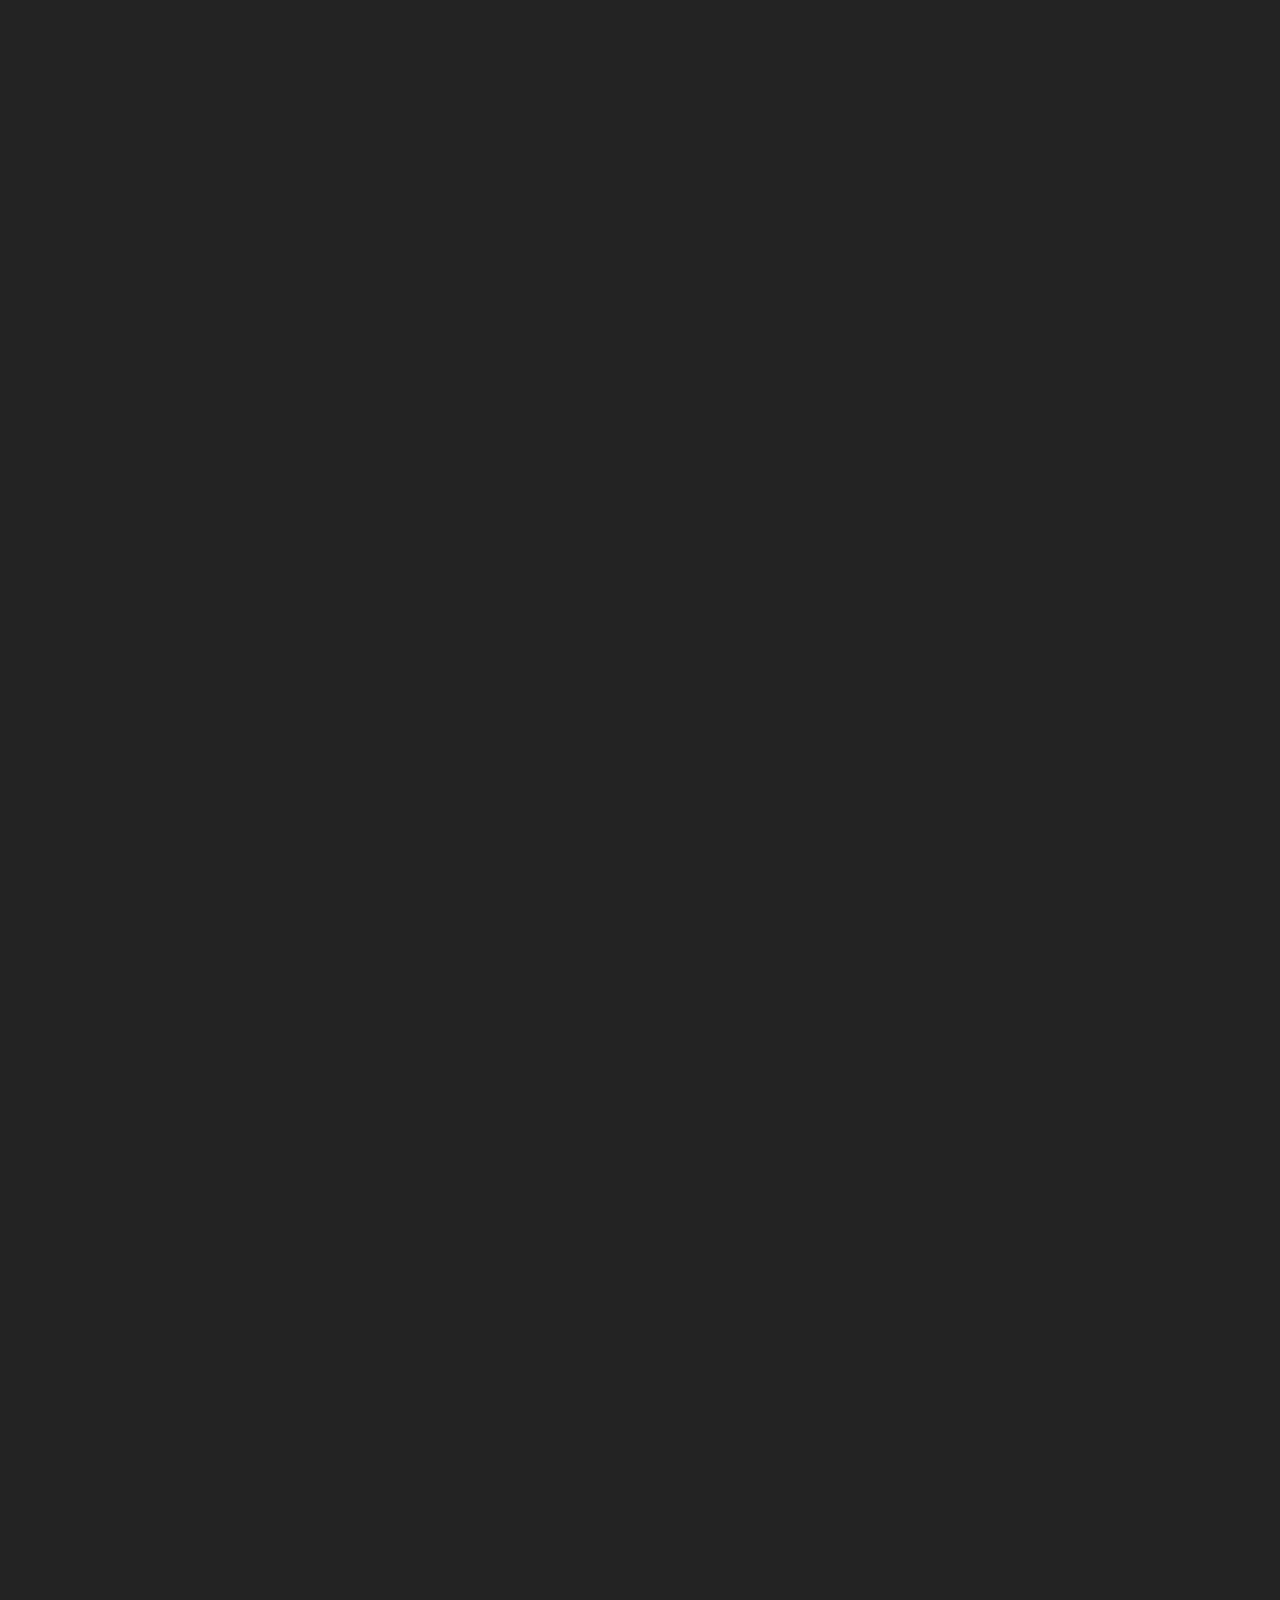
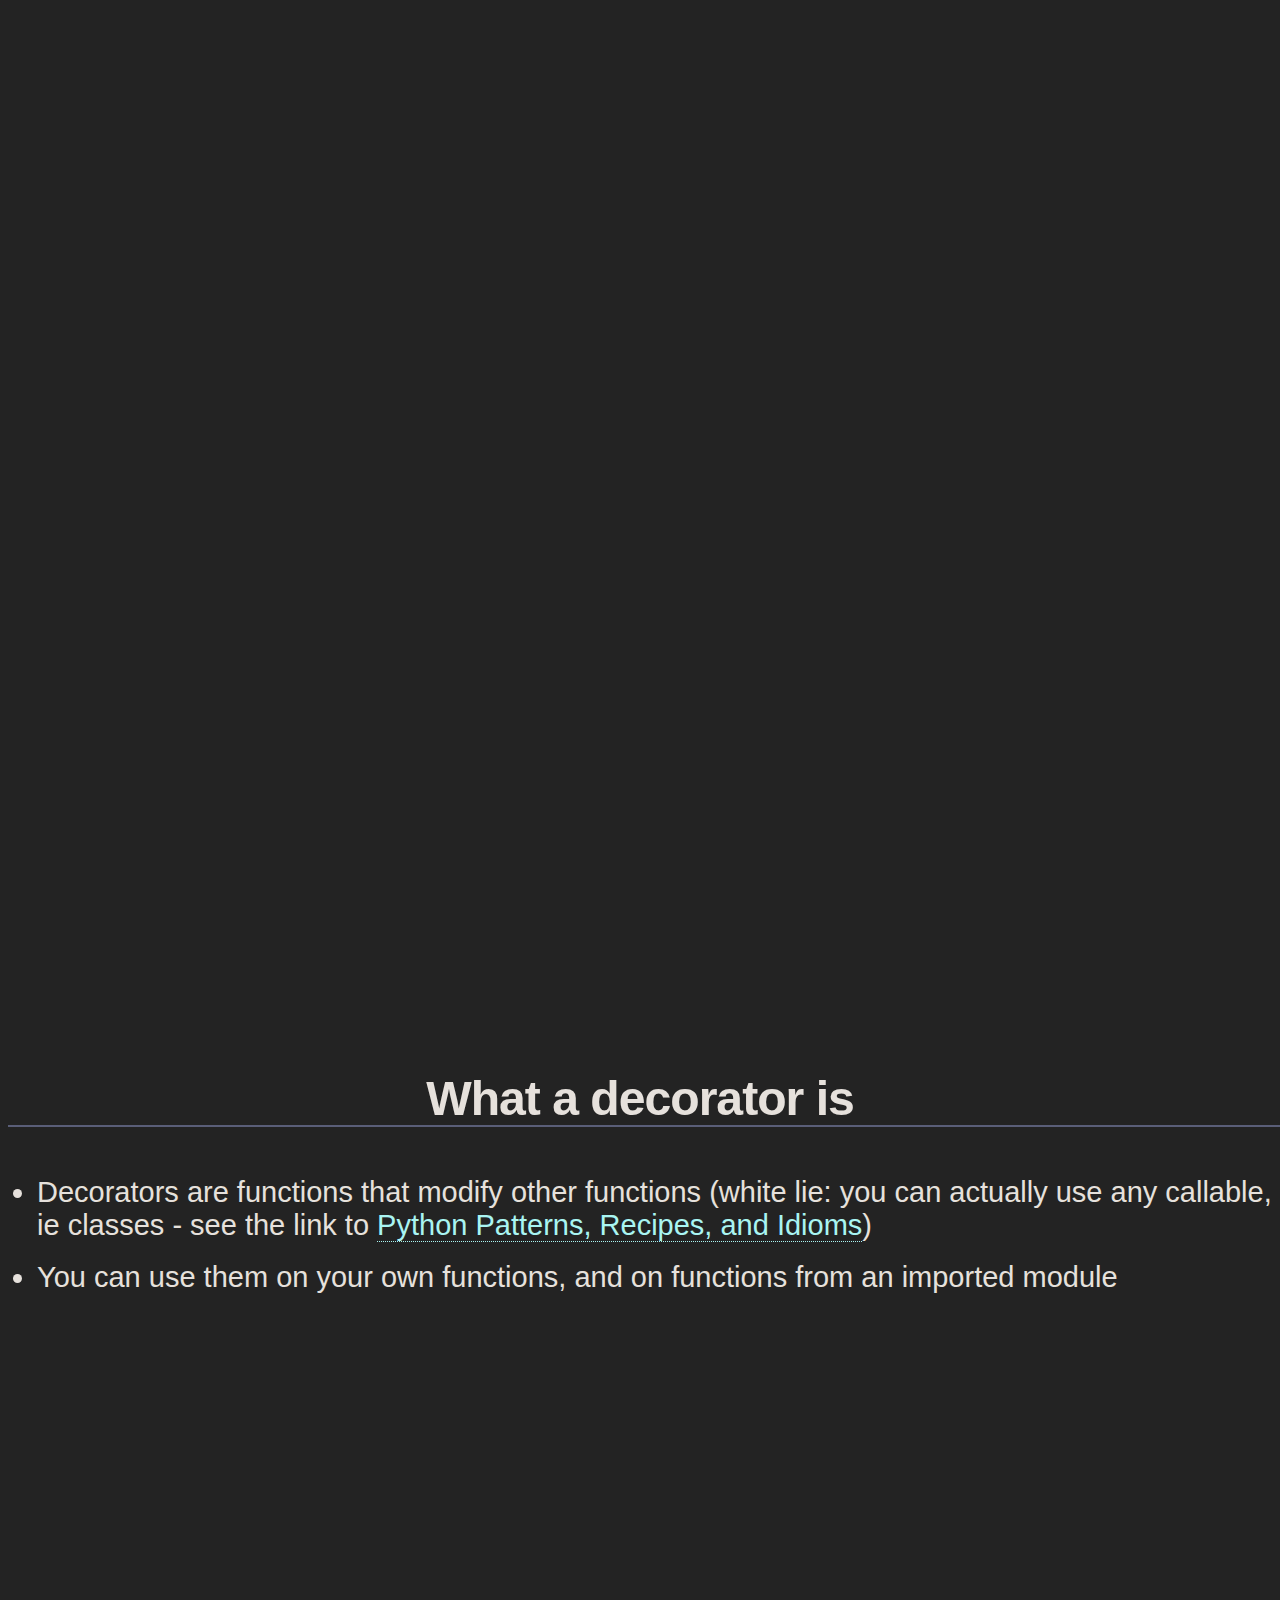
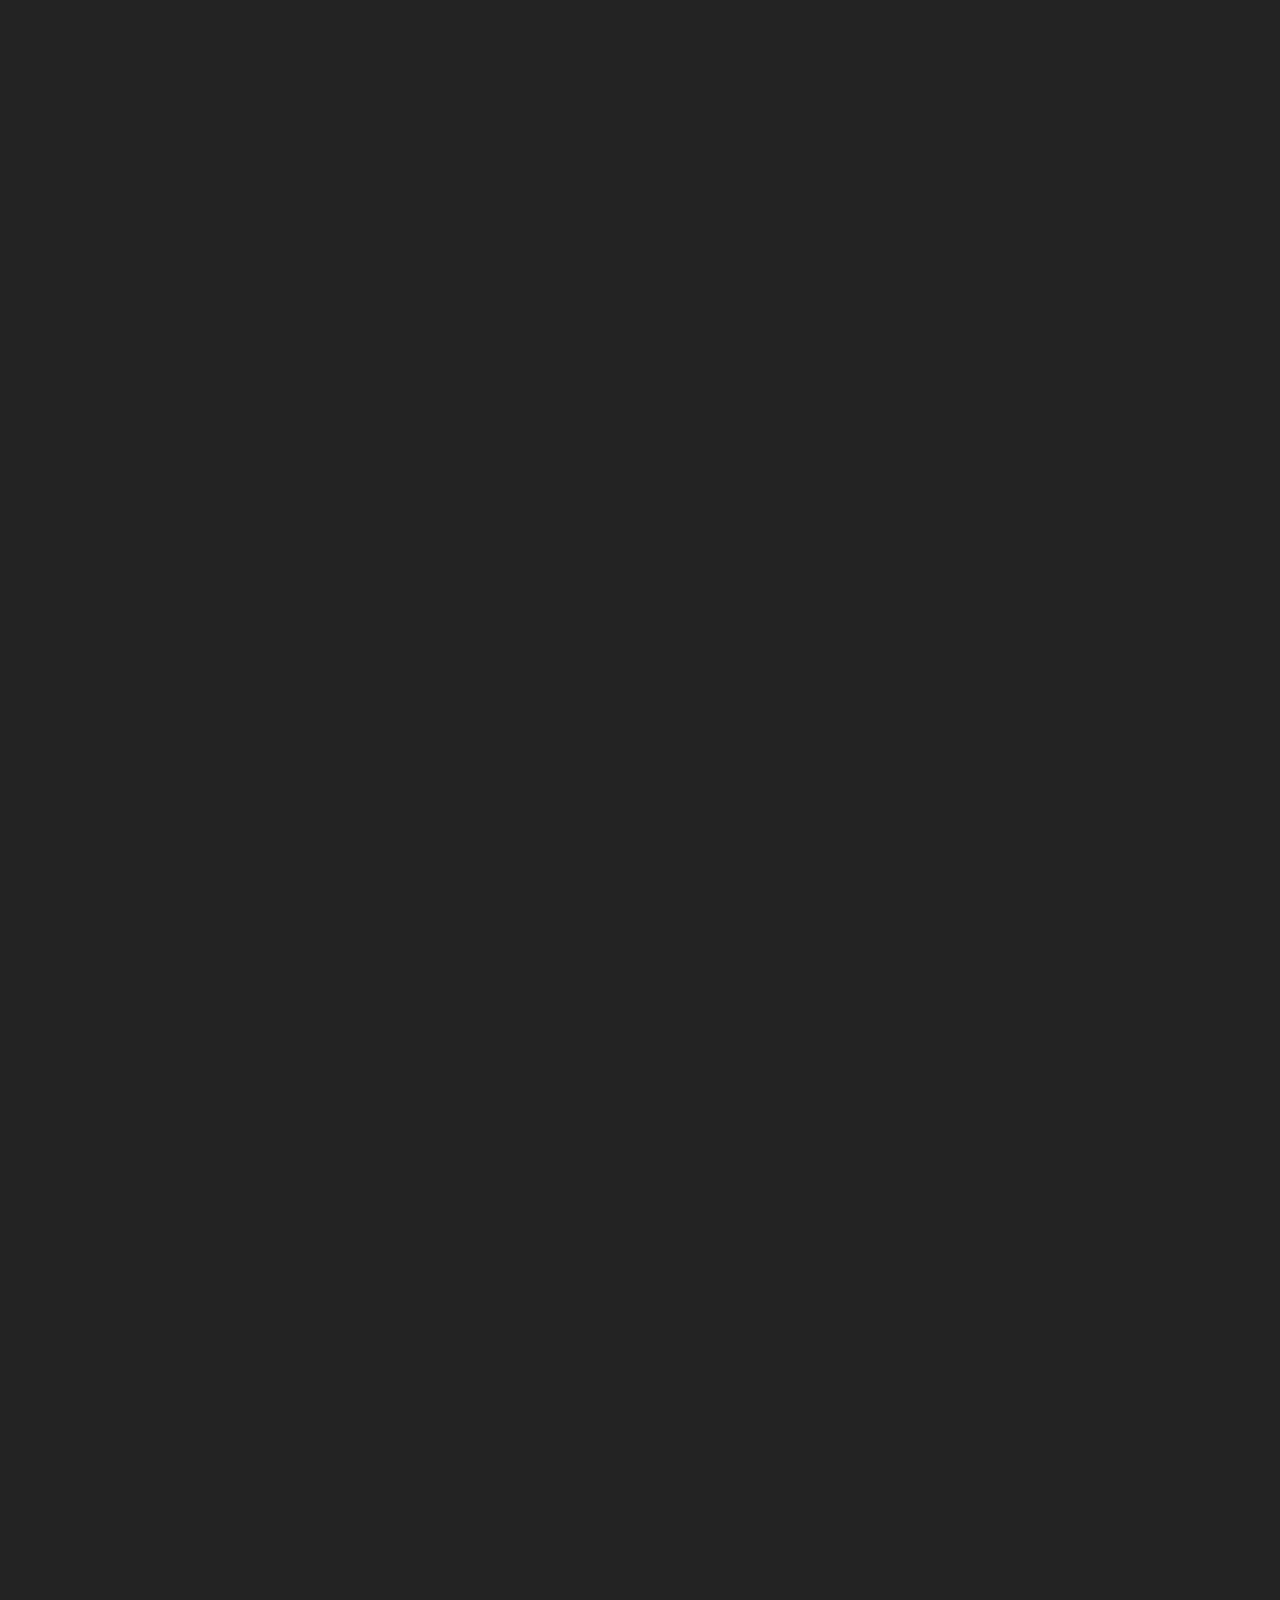
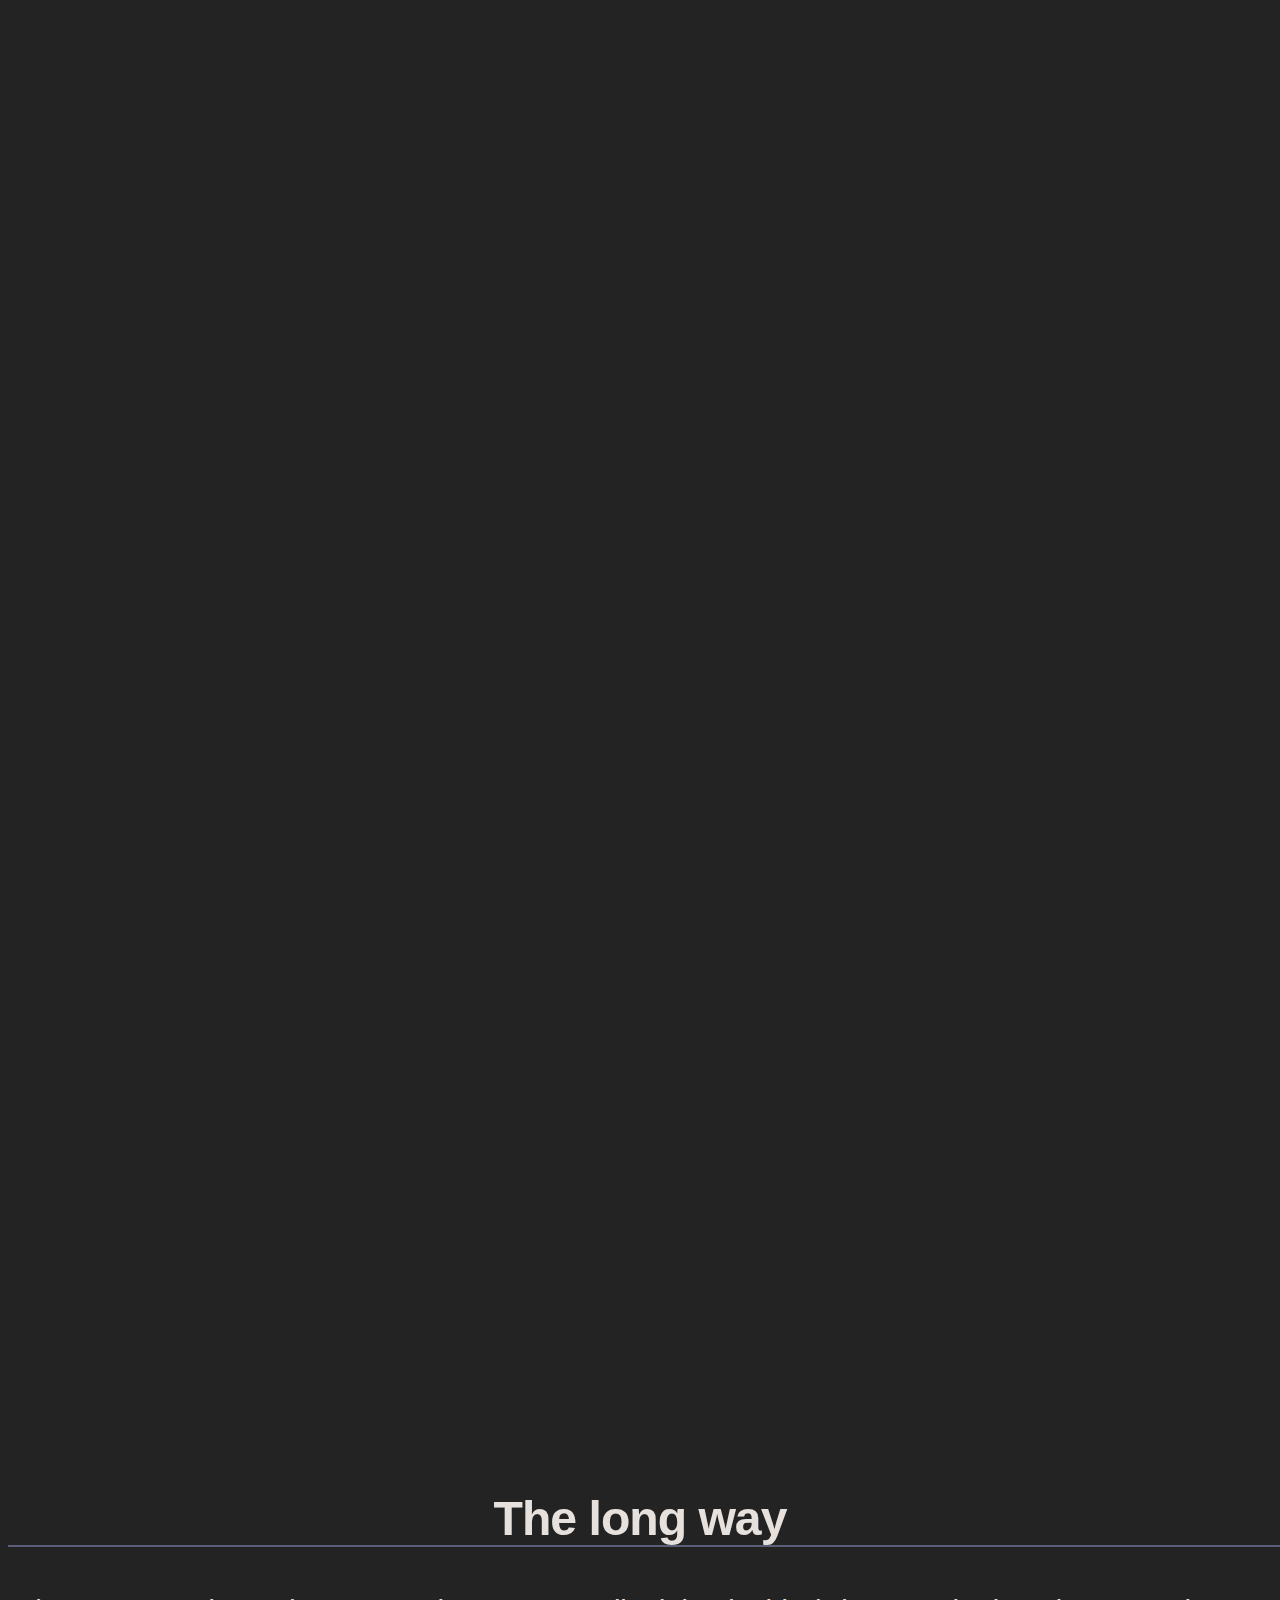
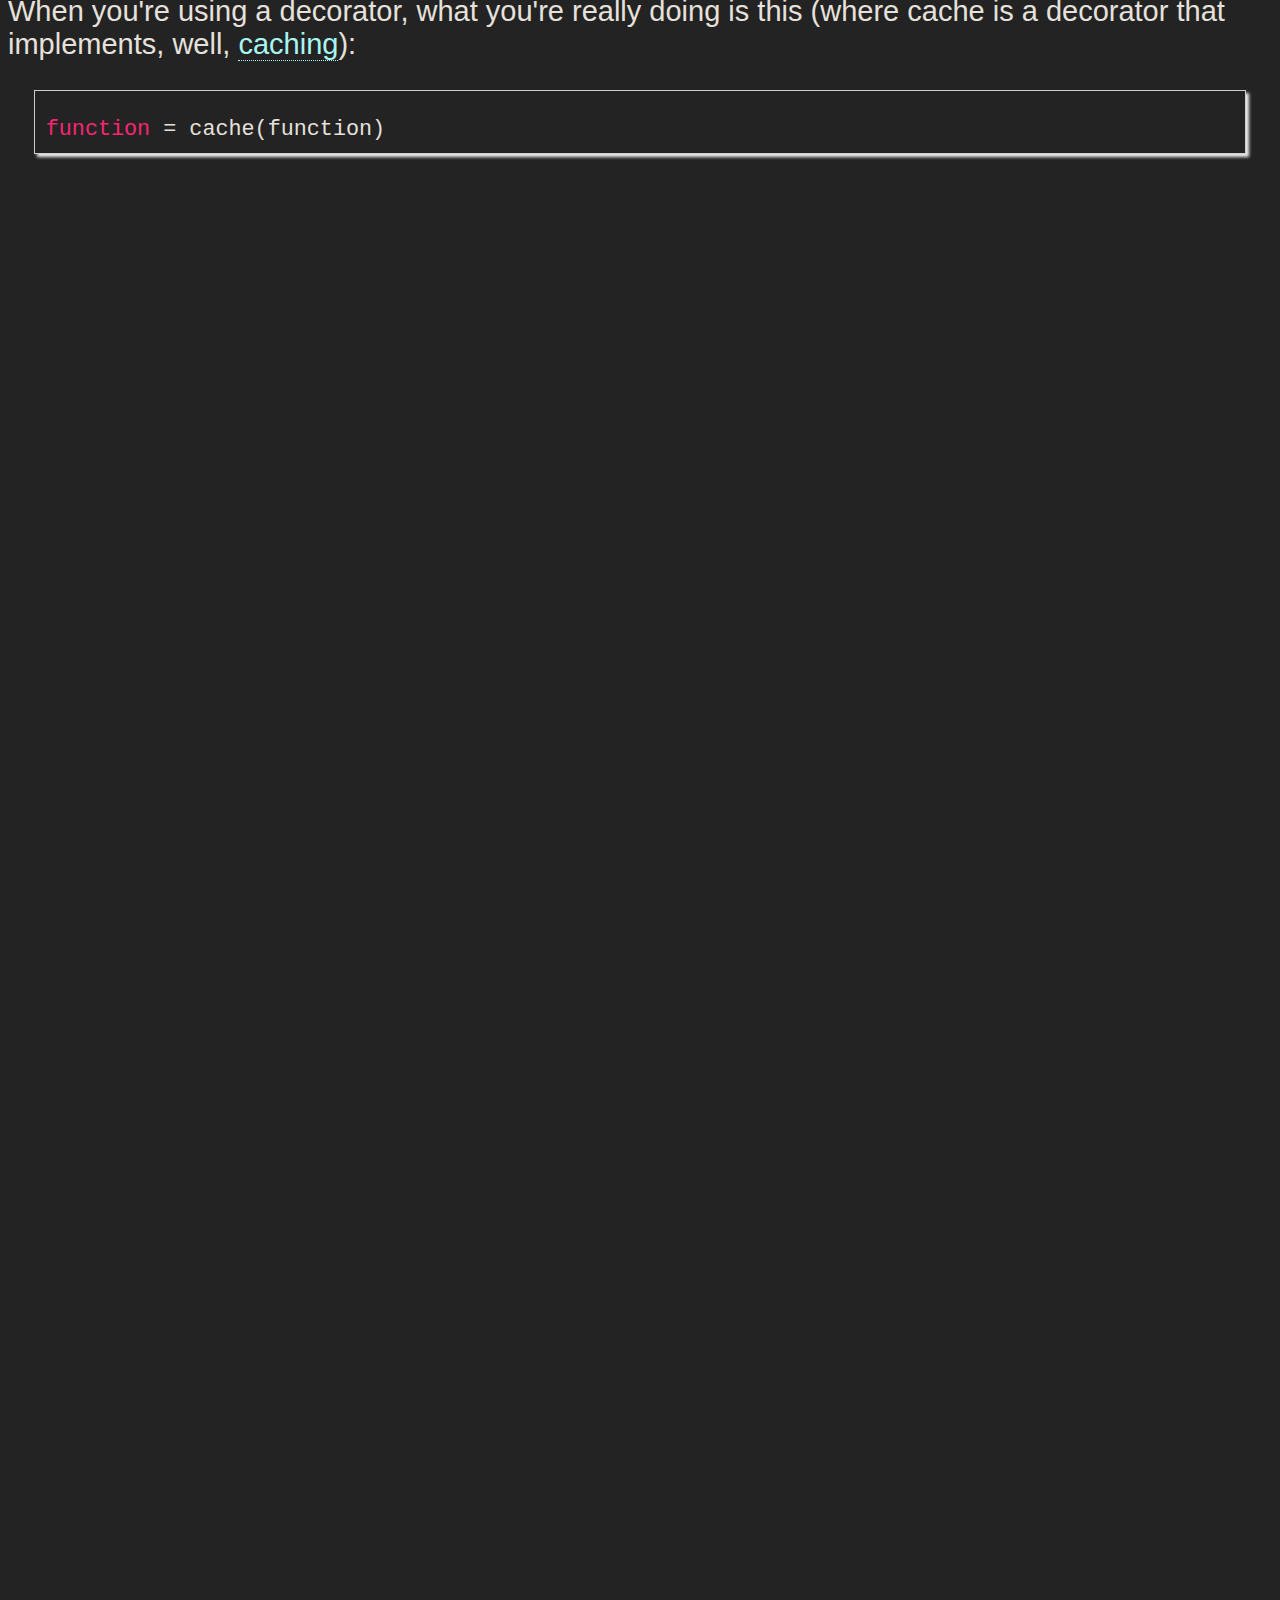
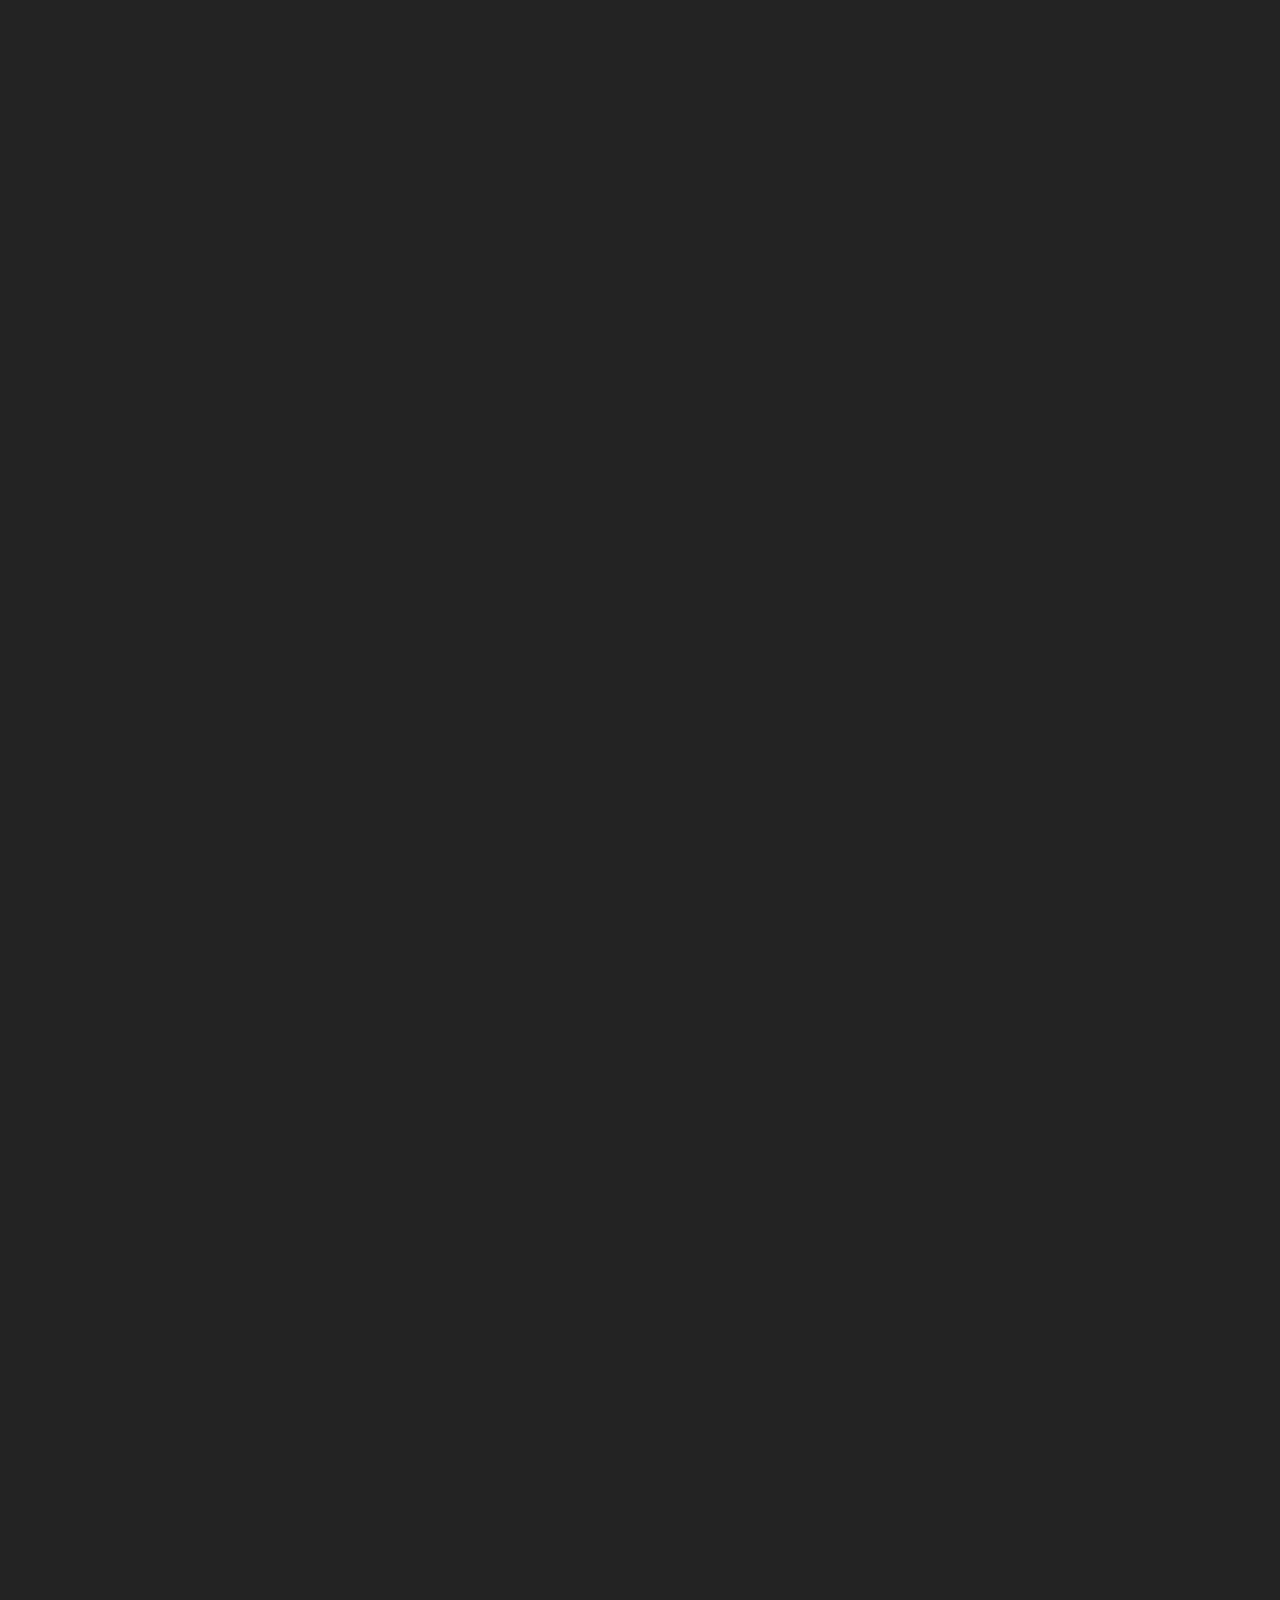
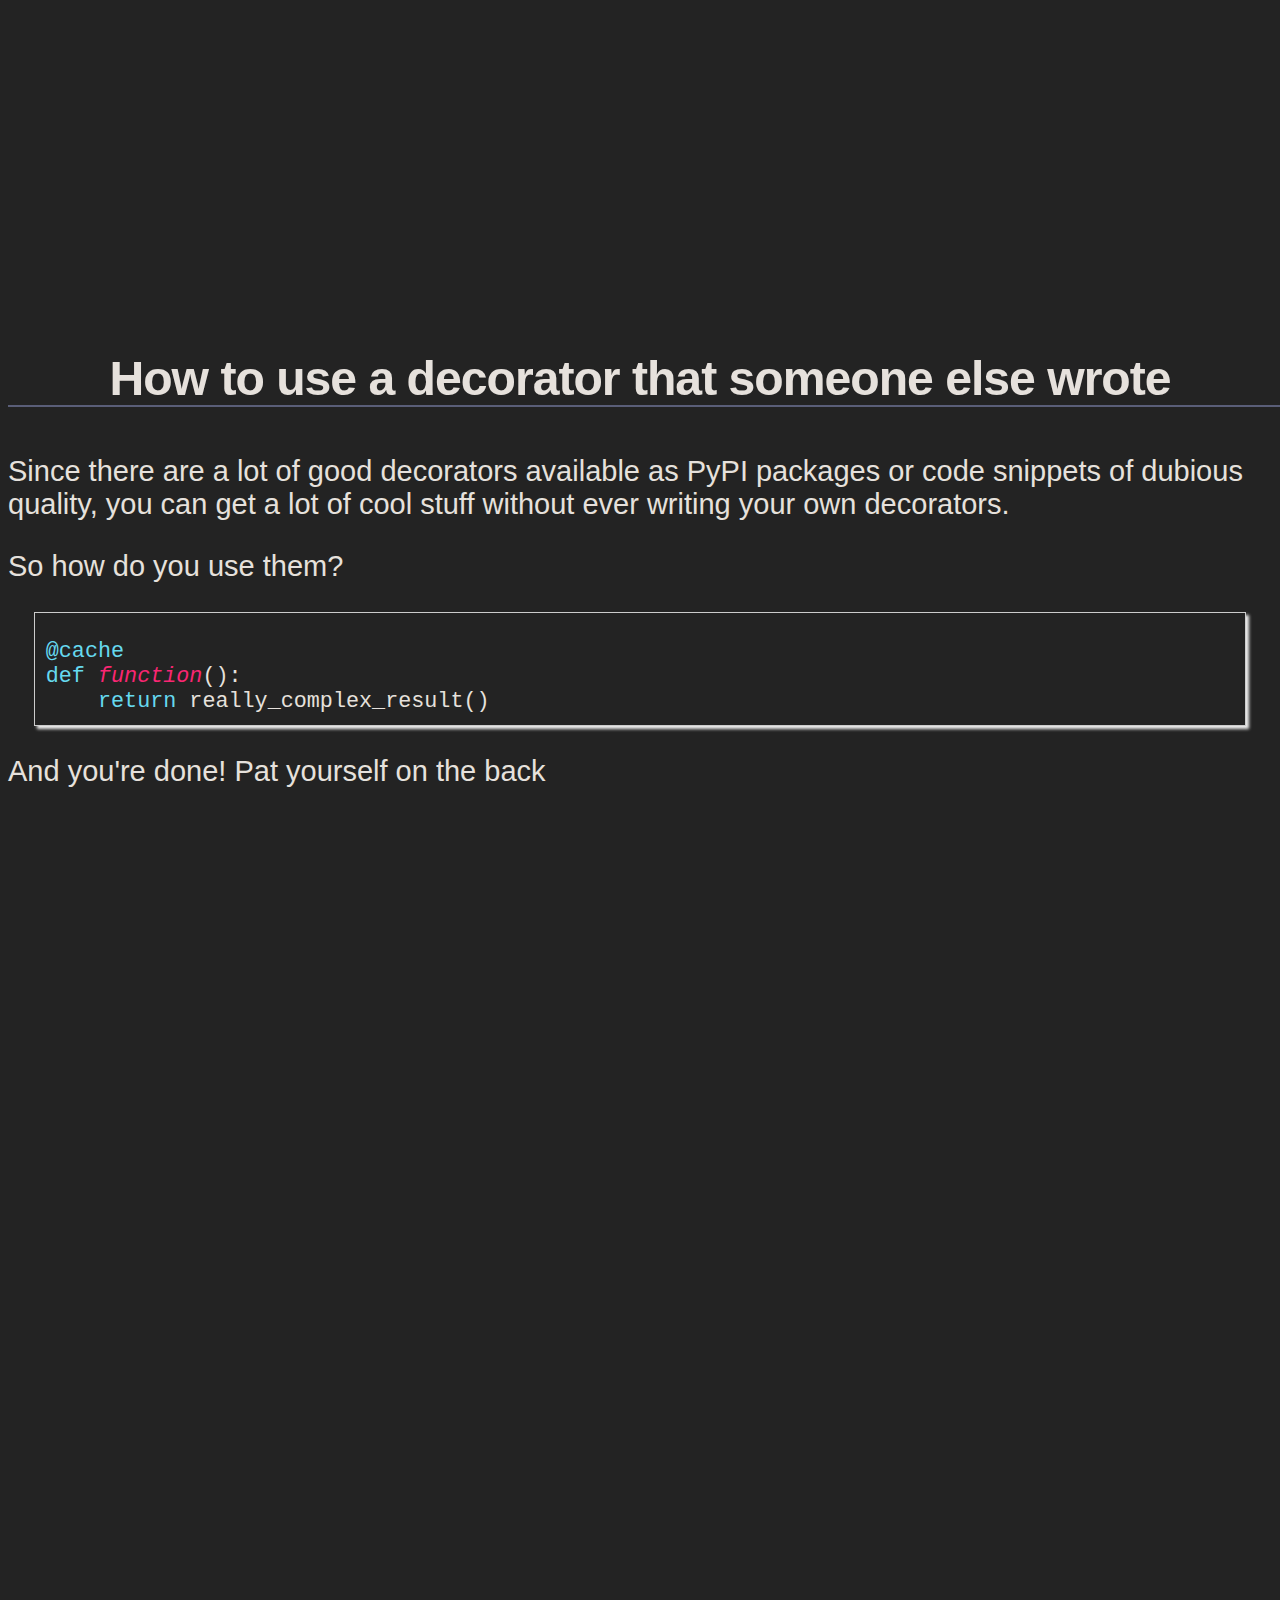
==== commit 222d9a06: "Explain caching + formatting fix" ====
--- a/S5/Presentation.html
+++ b/S5/Presentation.html
@@ -194,7 +194,7 @@
 <h1 id="sec-3">The long way</h1>
 <div class="outline-text-2" id="text-3">
 <p>
-When you're using a decorator, what you're really doing is this (where <pre class="src src-python">cache</pre> is a decorator that implements caching):
+When you're using a decorator, what you're really doing is this (where cache is a decorator that implements, well, <a href="http://en.wikipedia.org/wiki/Cache_%28computing%29">caching</a>):
 </p>
 <div class="org-src-container">
 
--- a/S5/ui/railscast/pretty.css
+++ b/S5/ui/railscast/pretty.css
@@ -2,7 +2,7 @@
    Note that the 'body' font size may have to be changed if the resolution is
    different than expected. */
 
-.slide { margin-bottom: 1400px; } /* Make sure only one slide is visible at a time */
+.slide { margin-bottom: 3400px; } /* Make sure only one slide is visible at a time */
    
 body {
     background: #232323 100% 100% no-repeat;
@@ -128,4 +128,4 @@
 #slide0 a {
     color: #E6E1DC;
     border-bottom: none;
-}+}
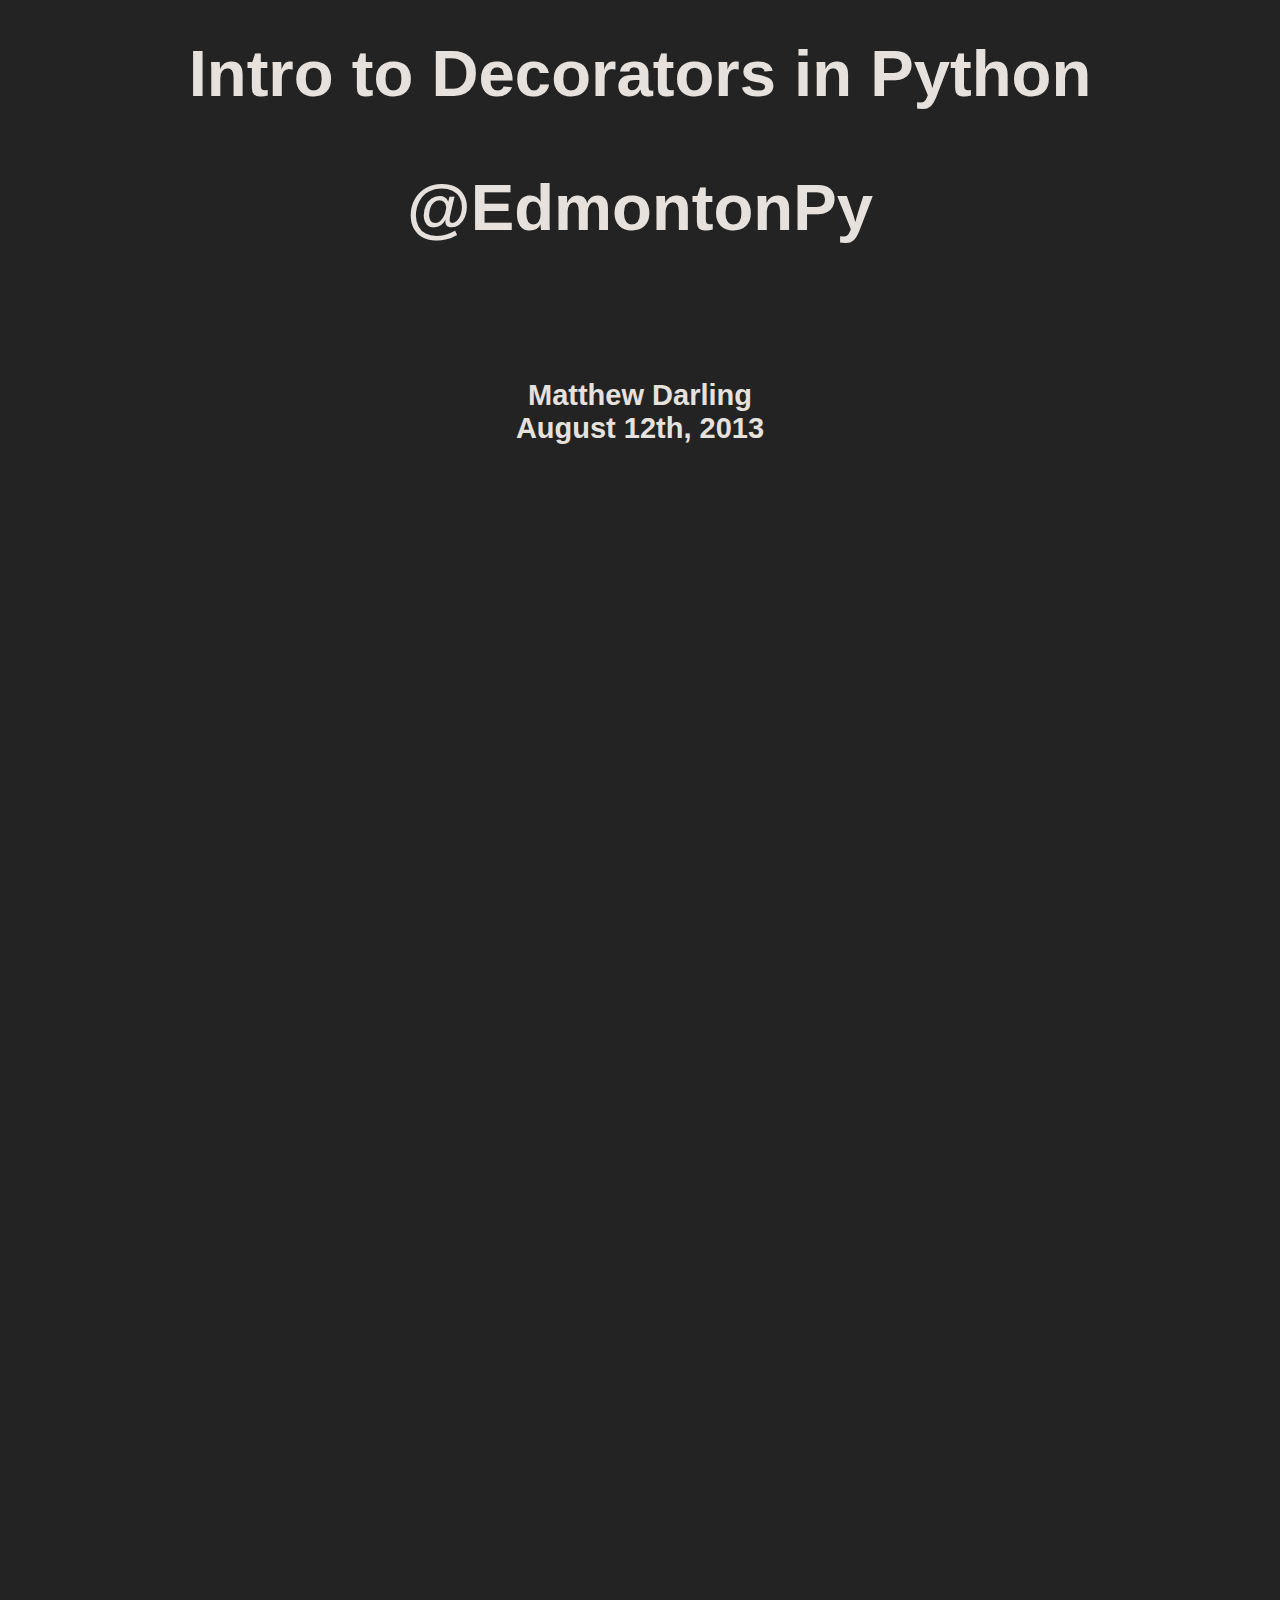
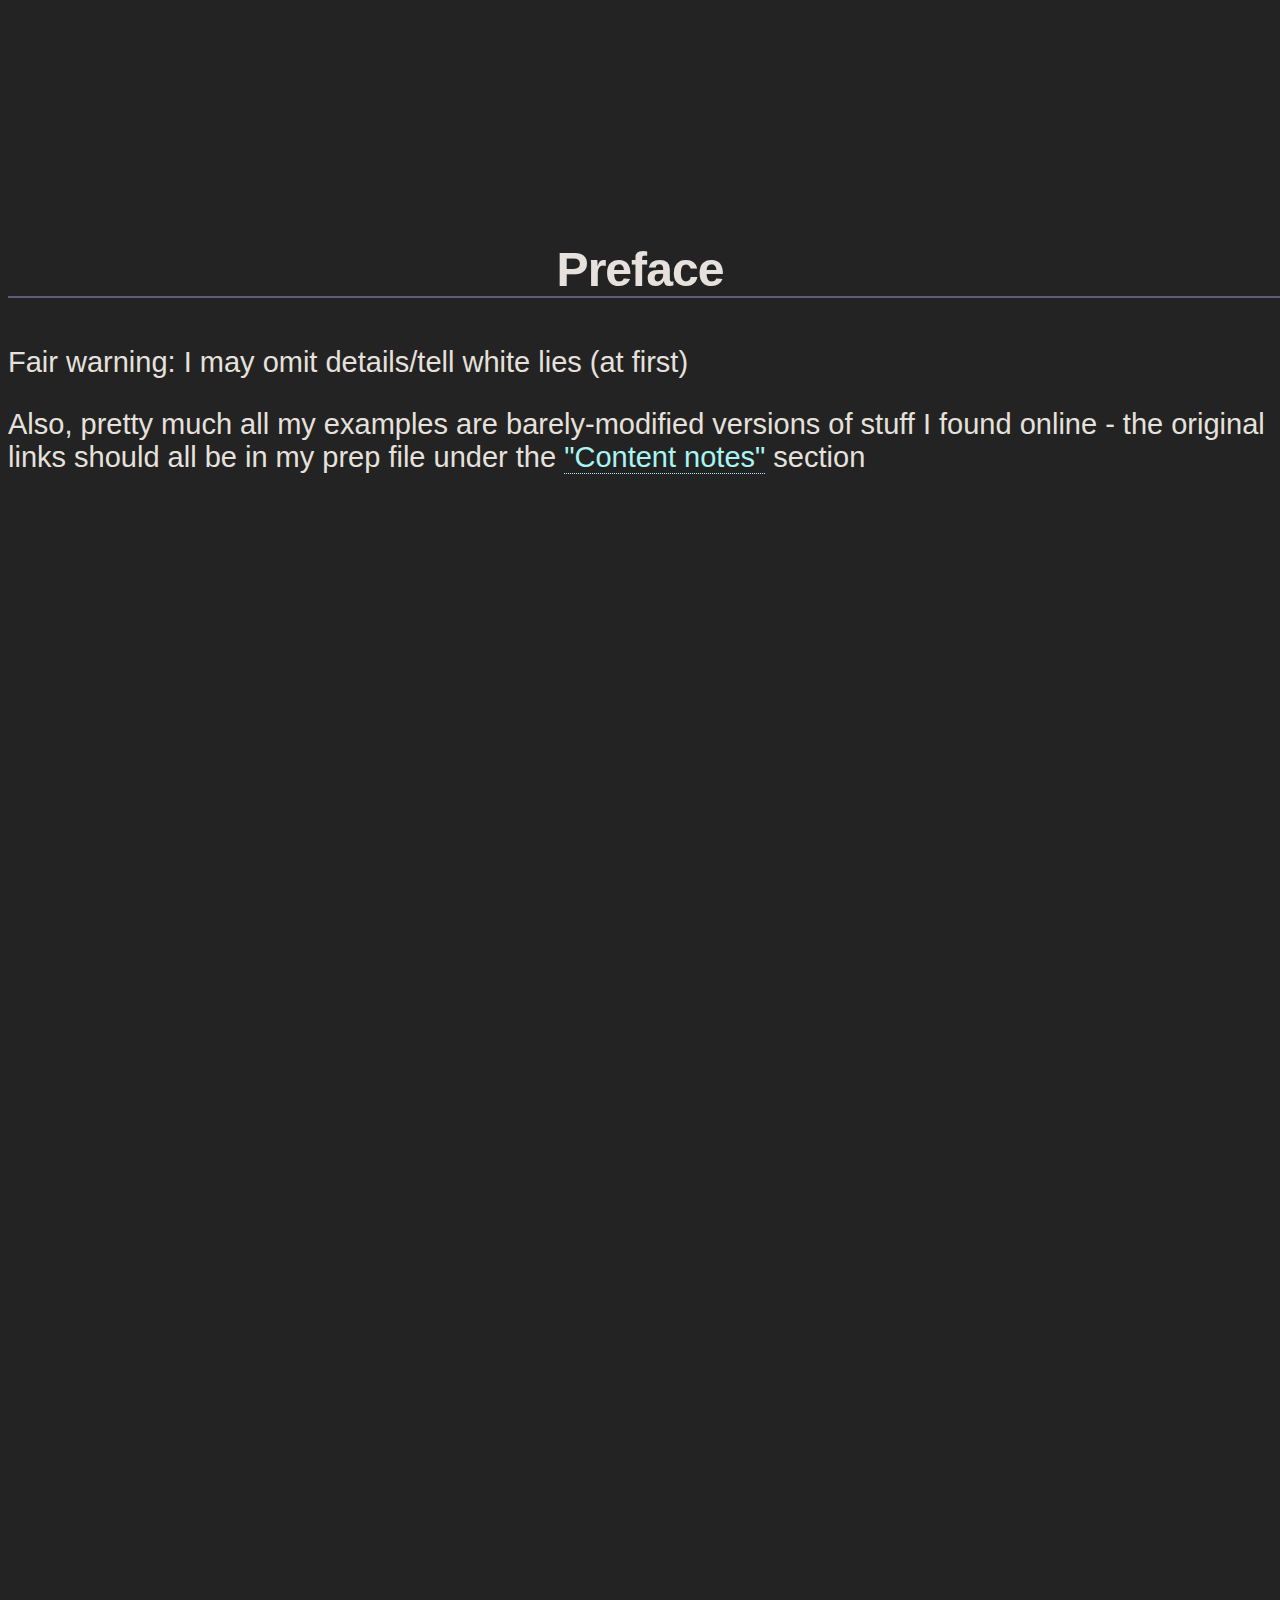
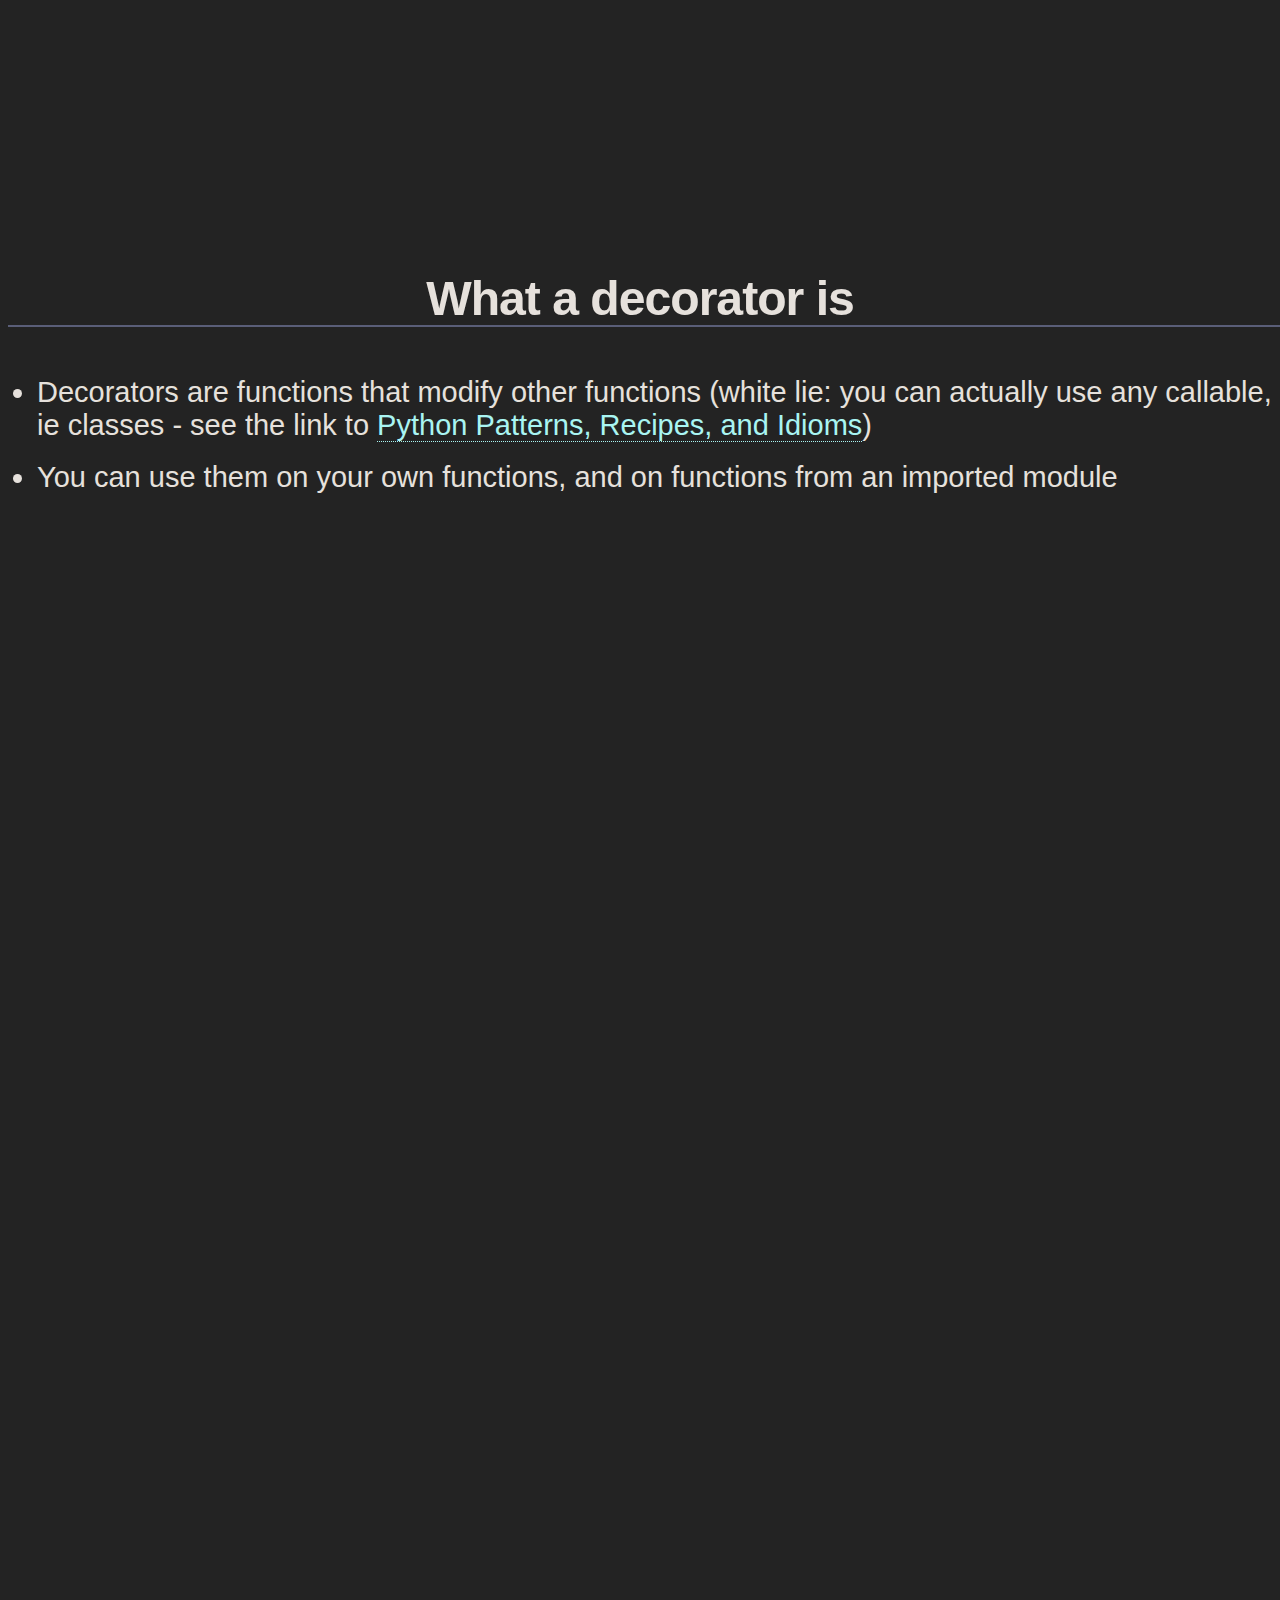
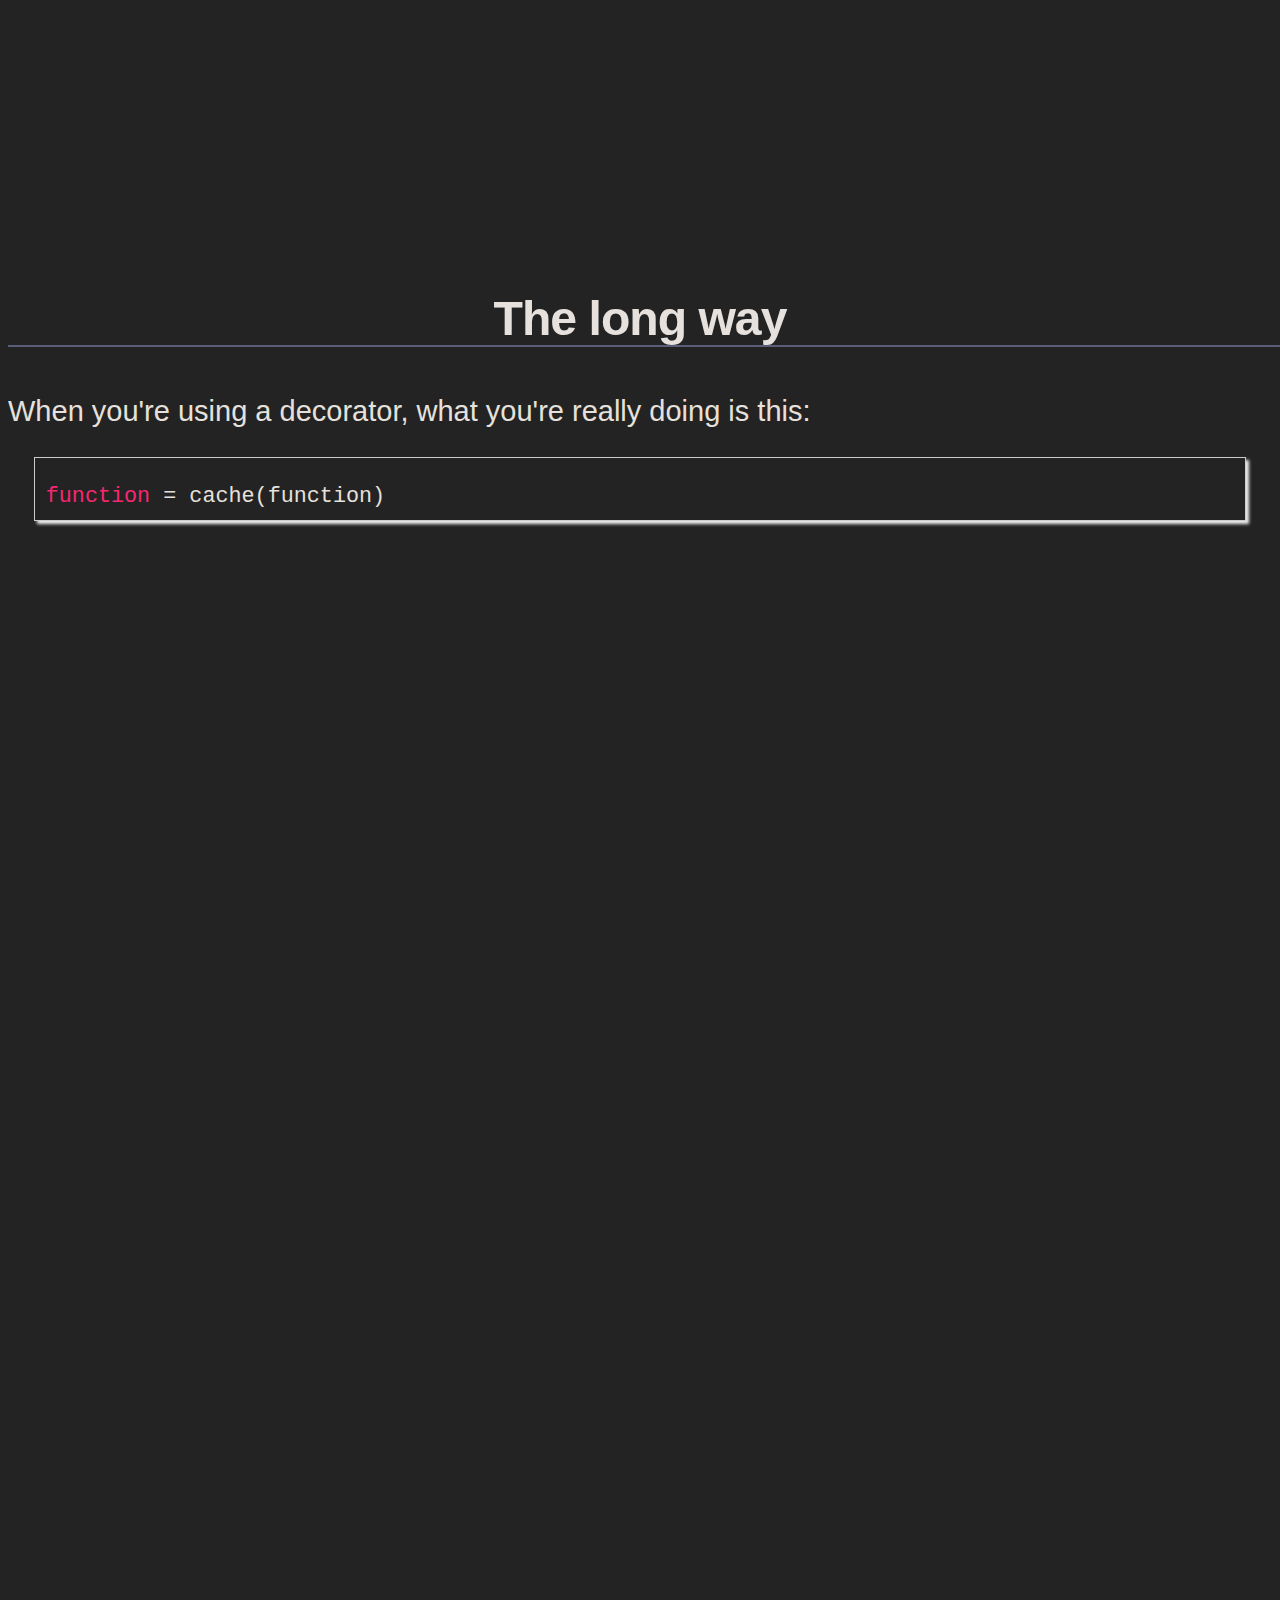
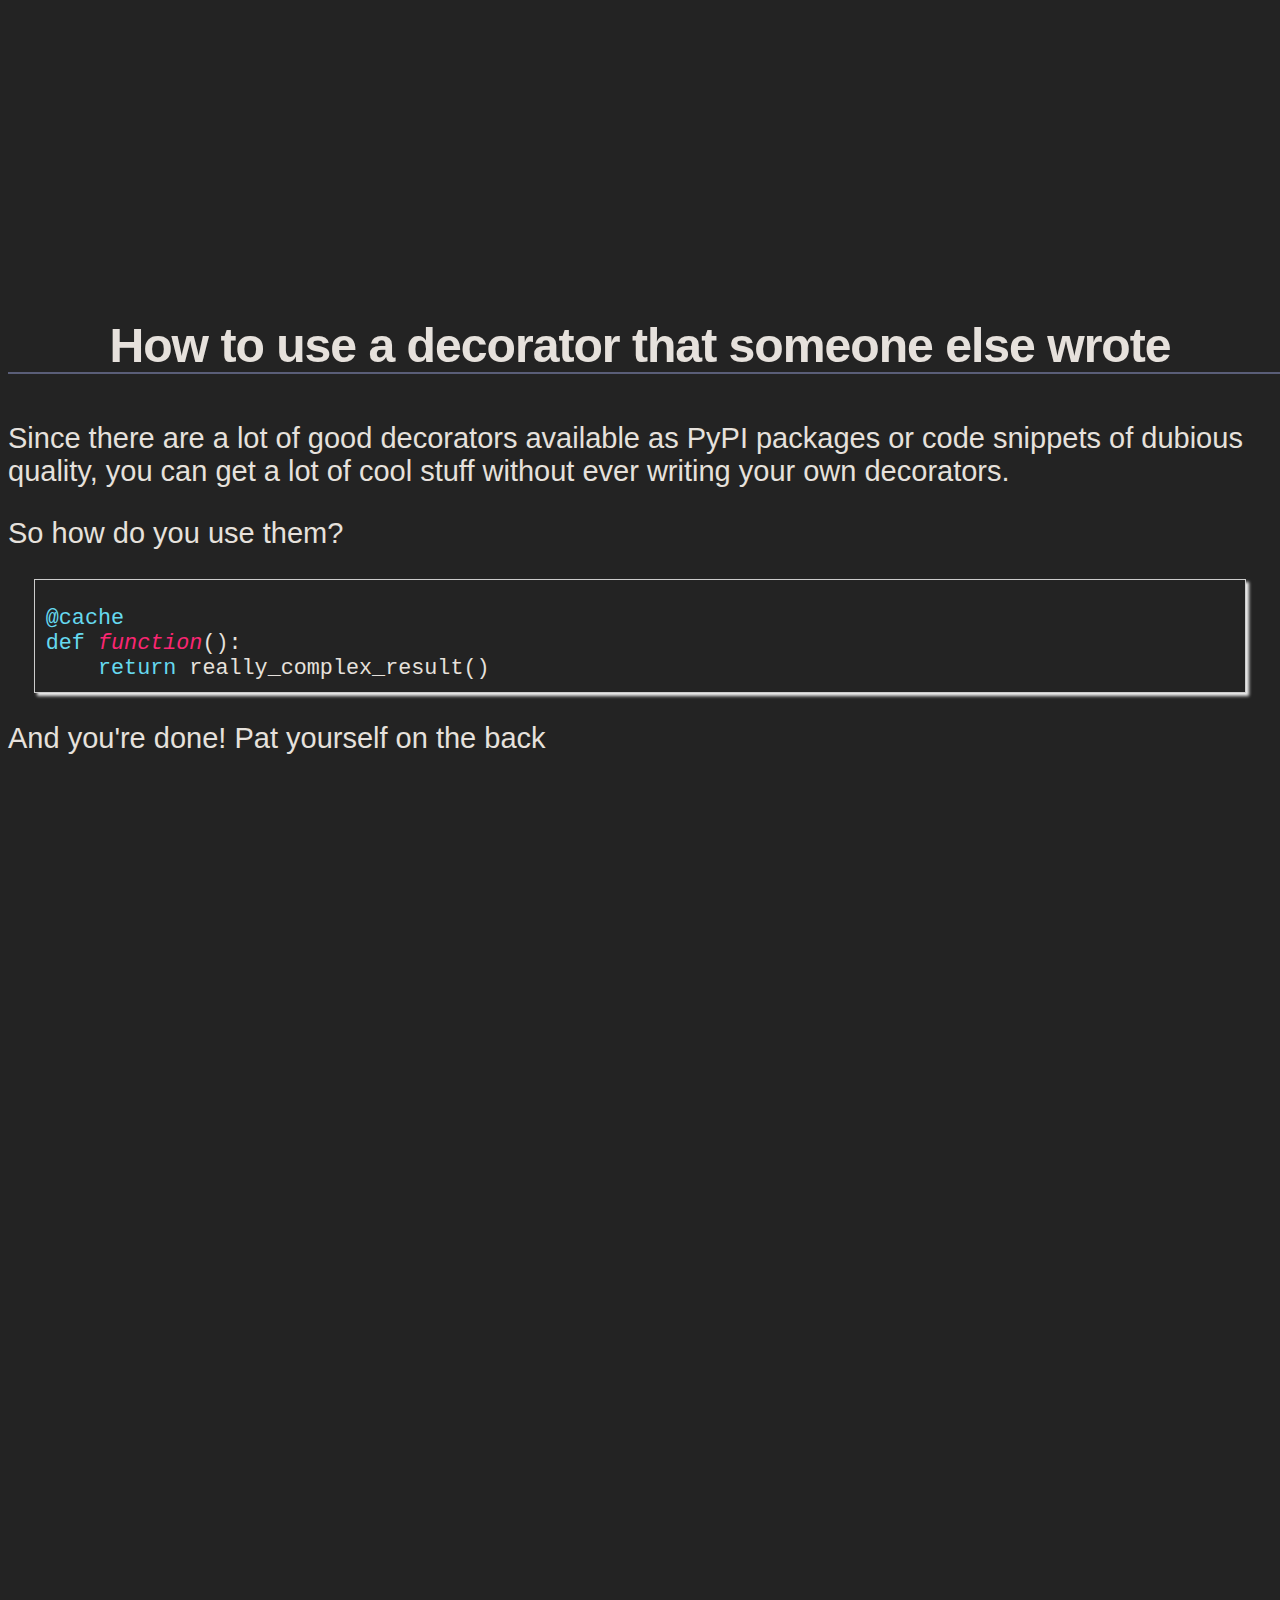
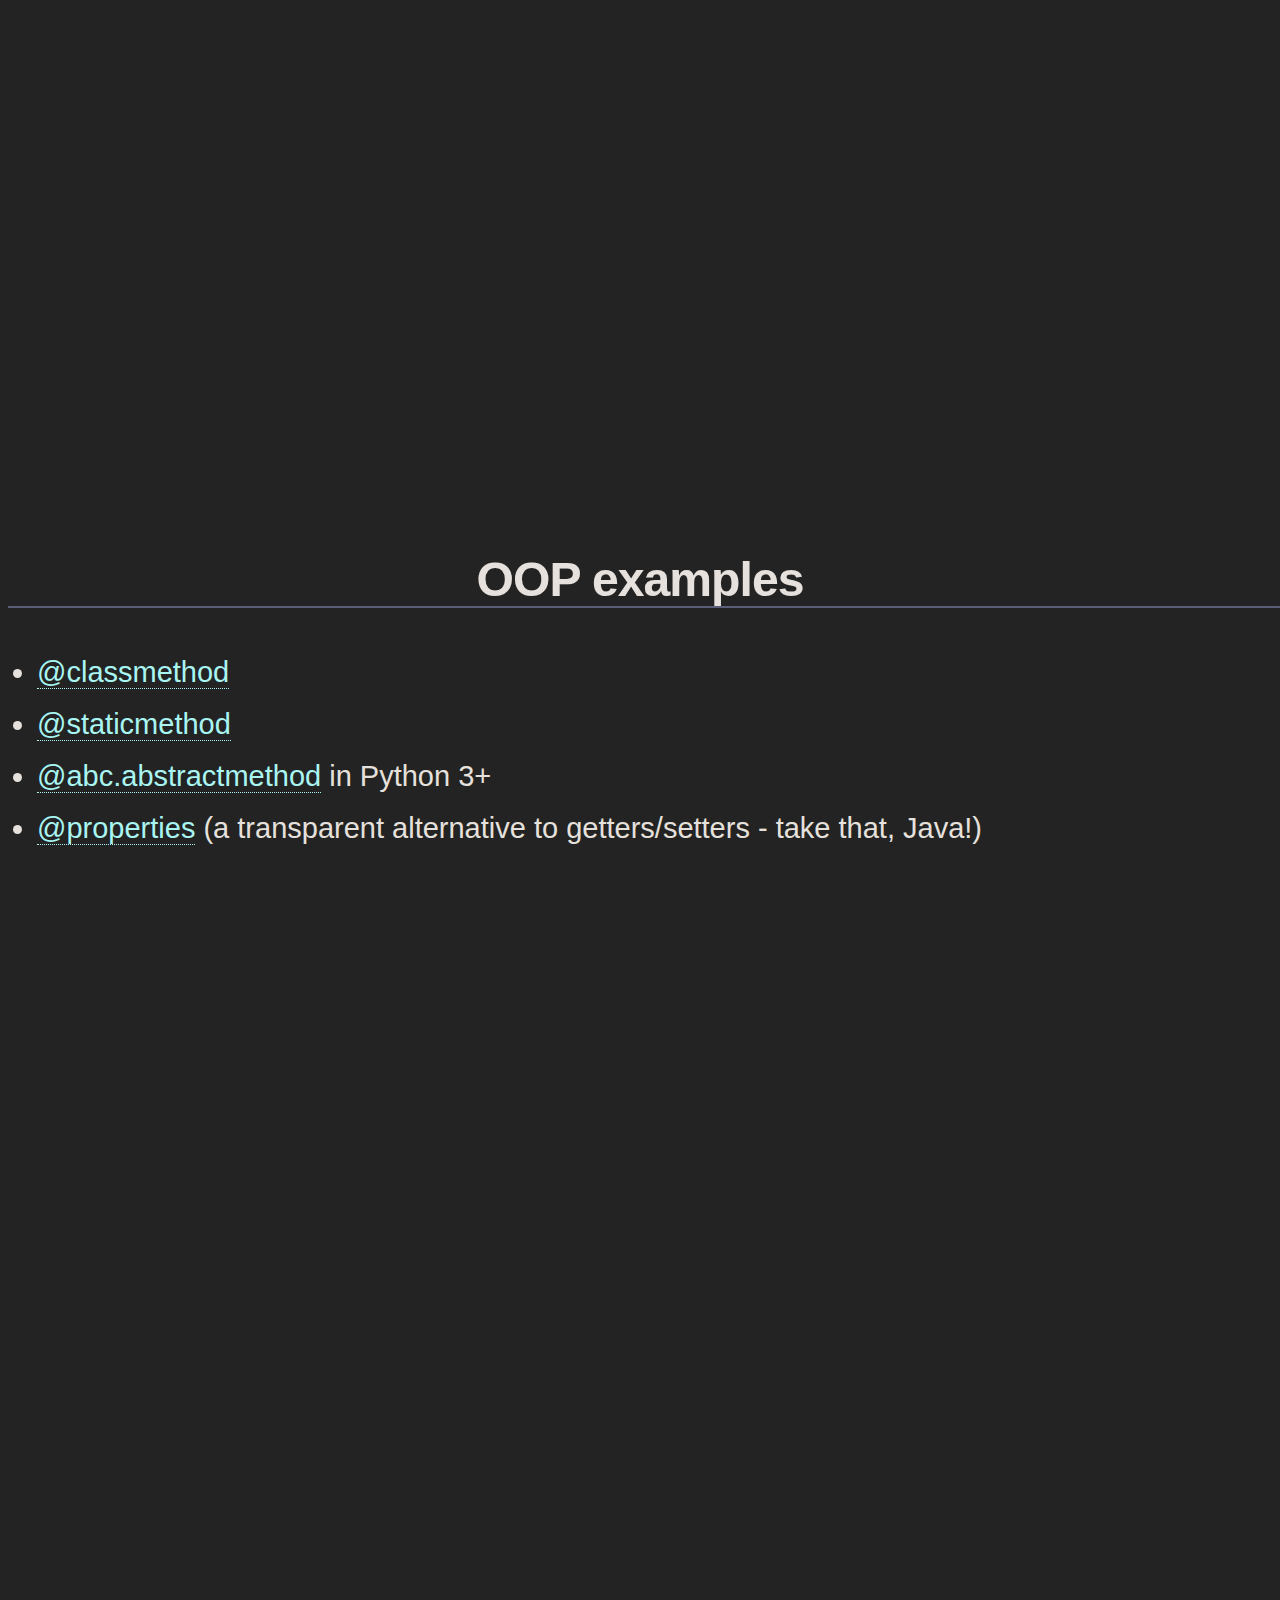
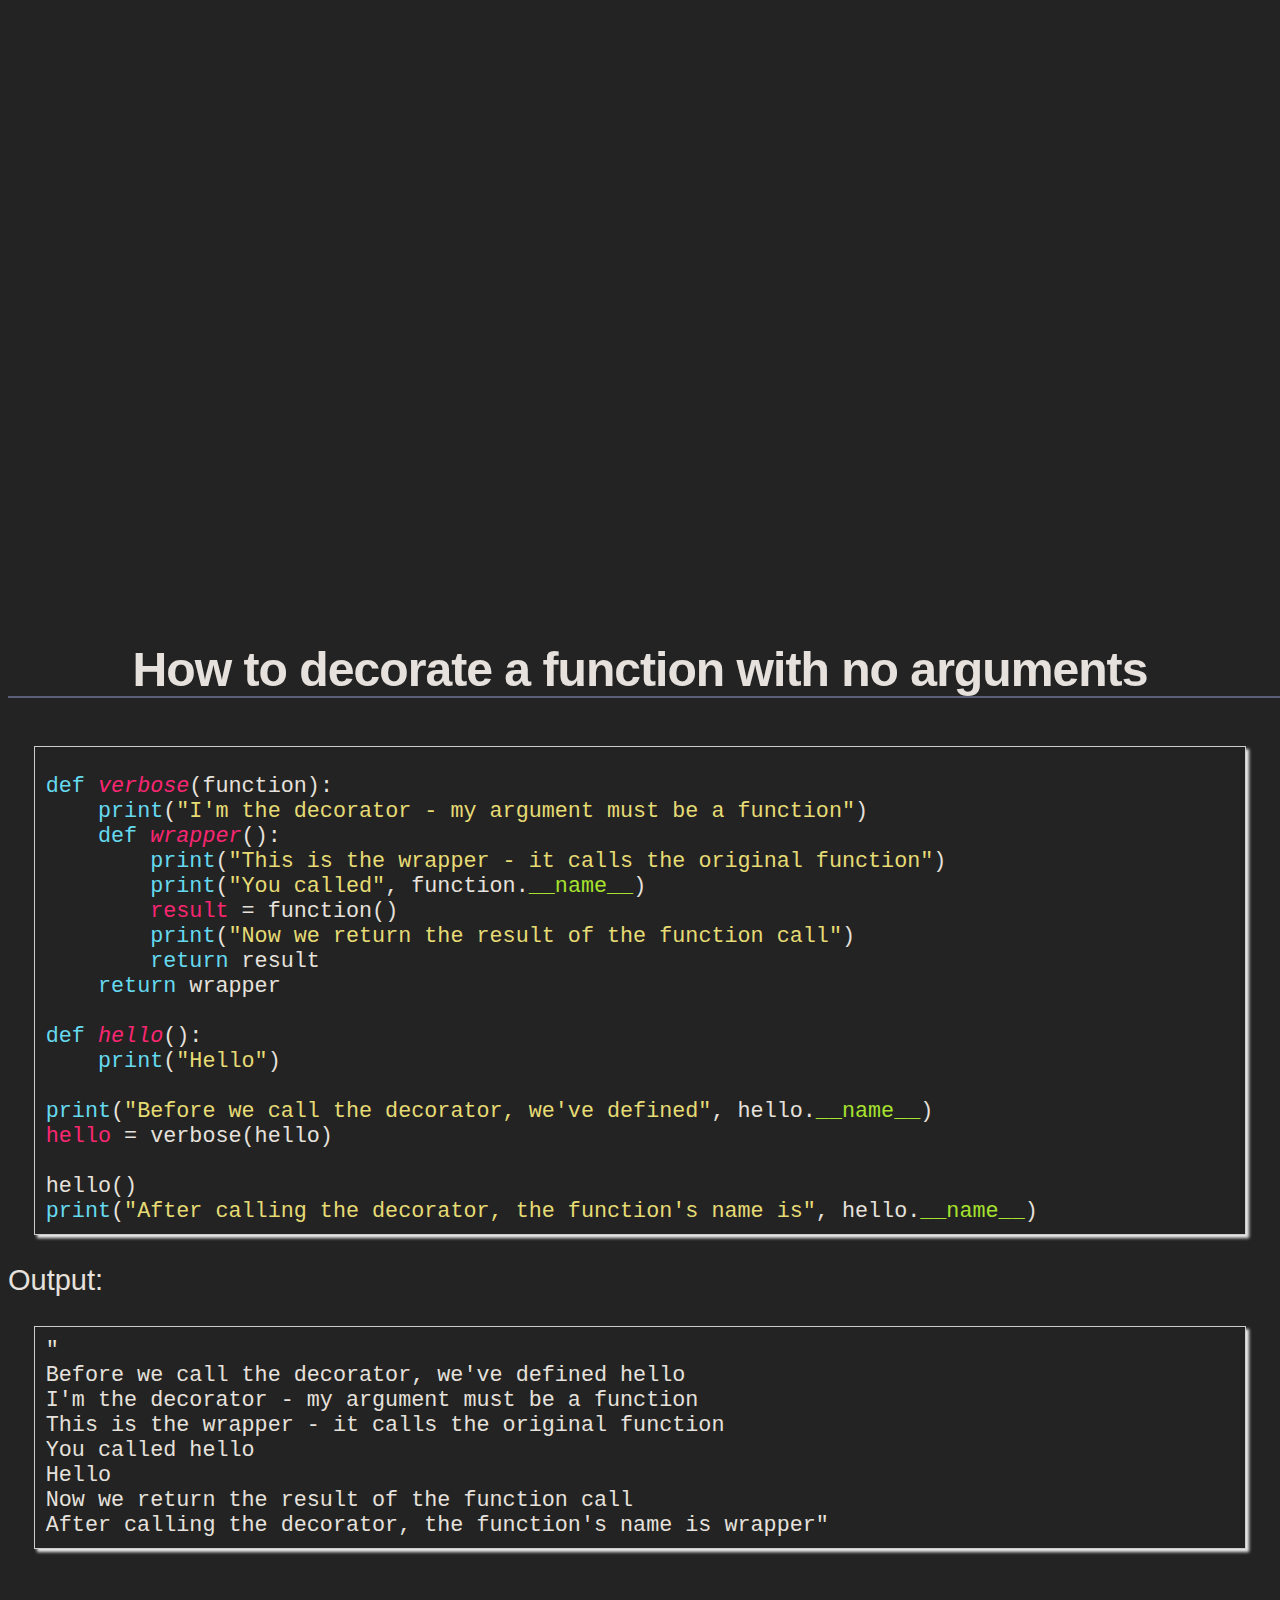
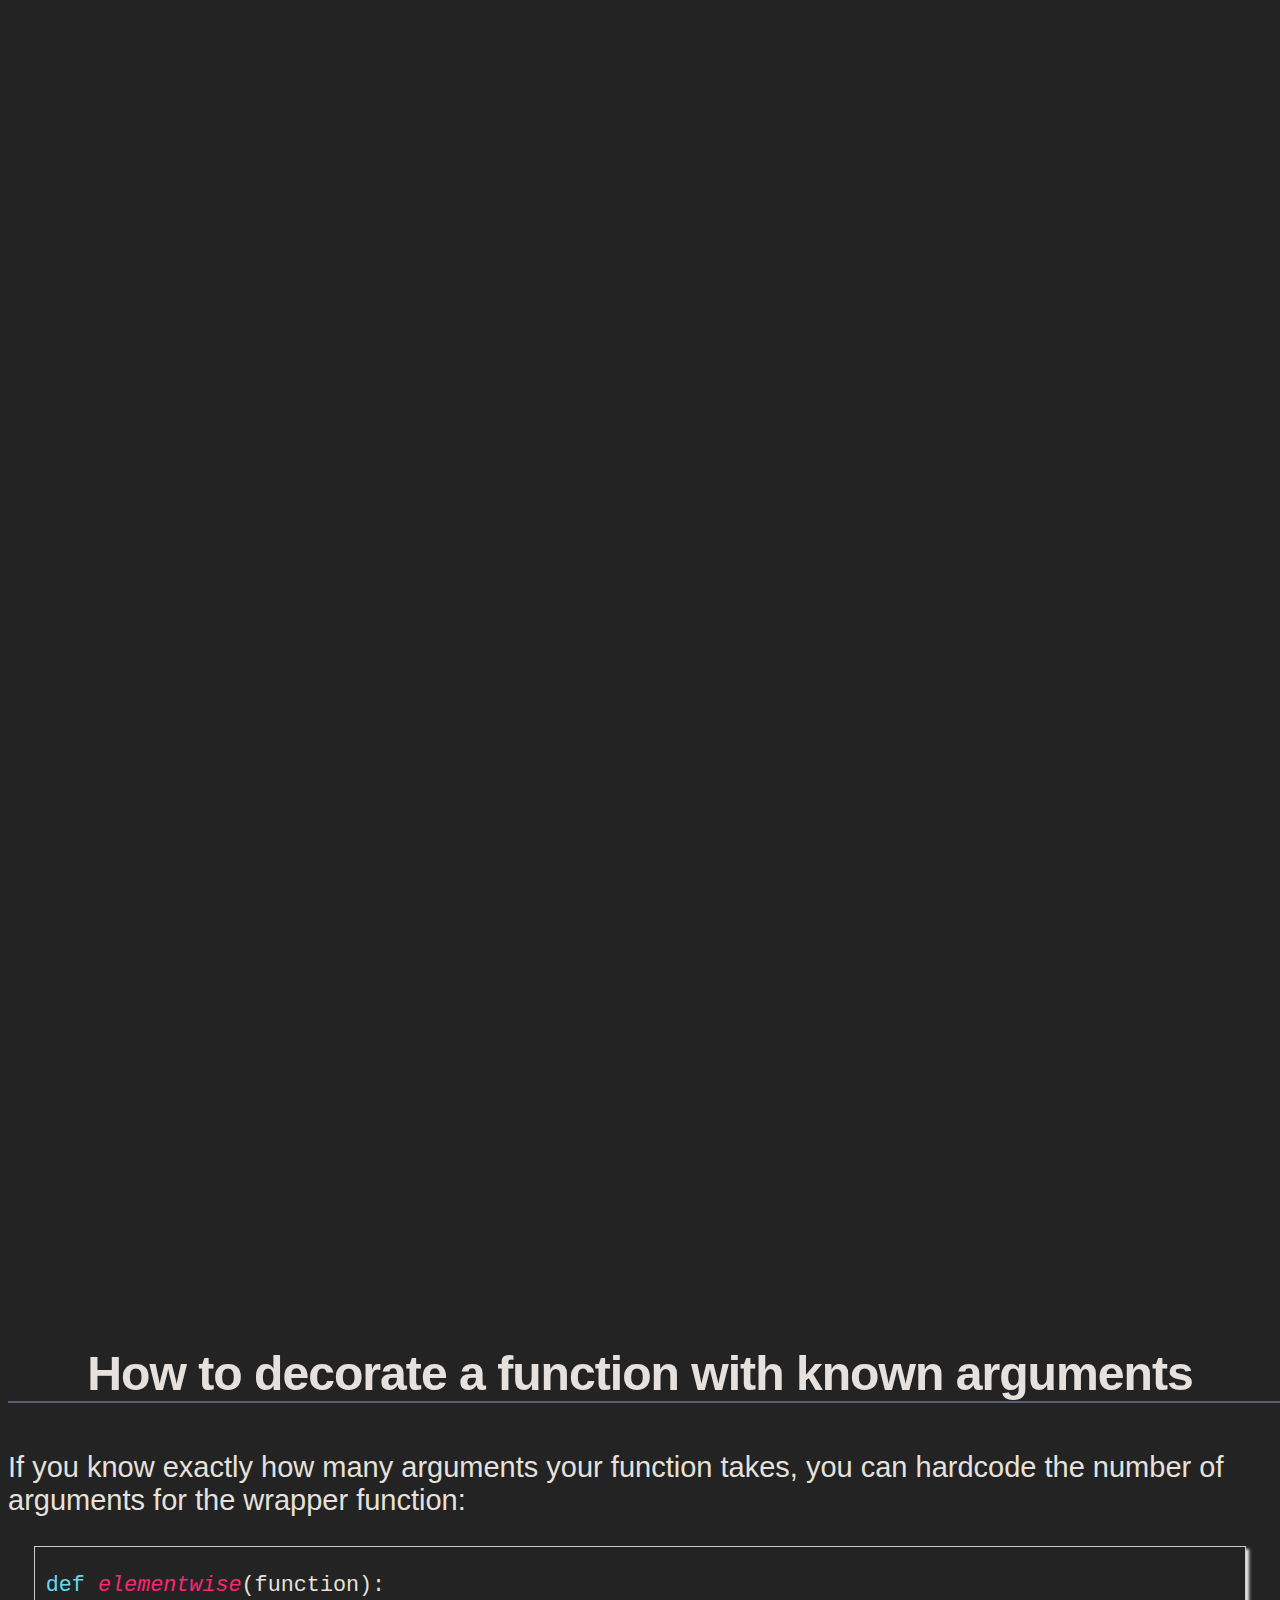
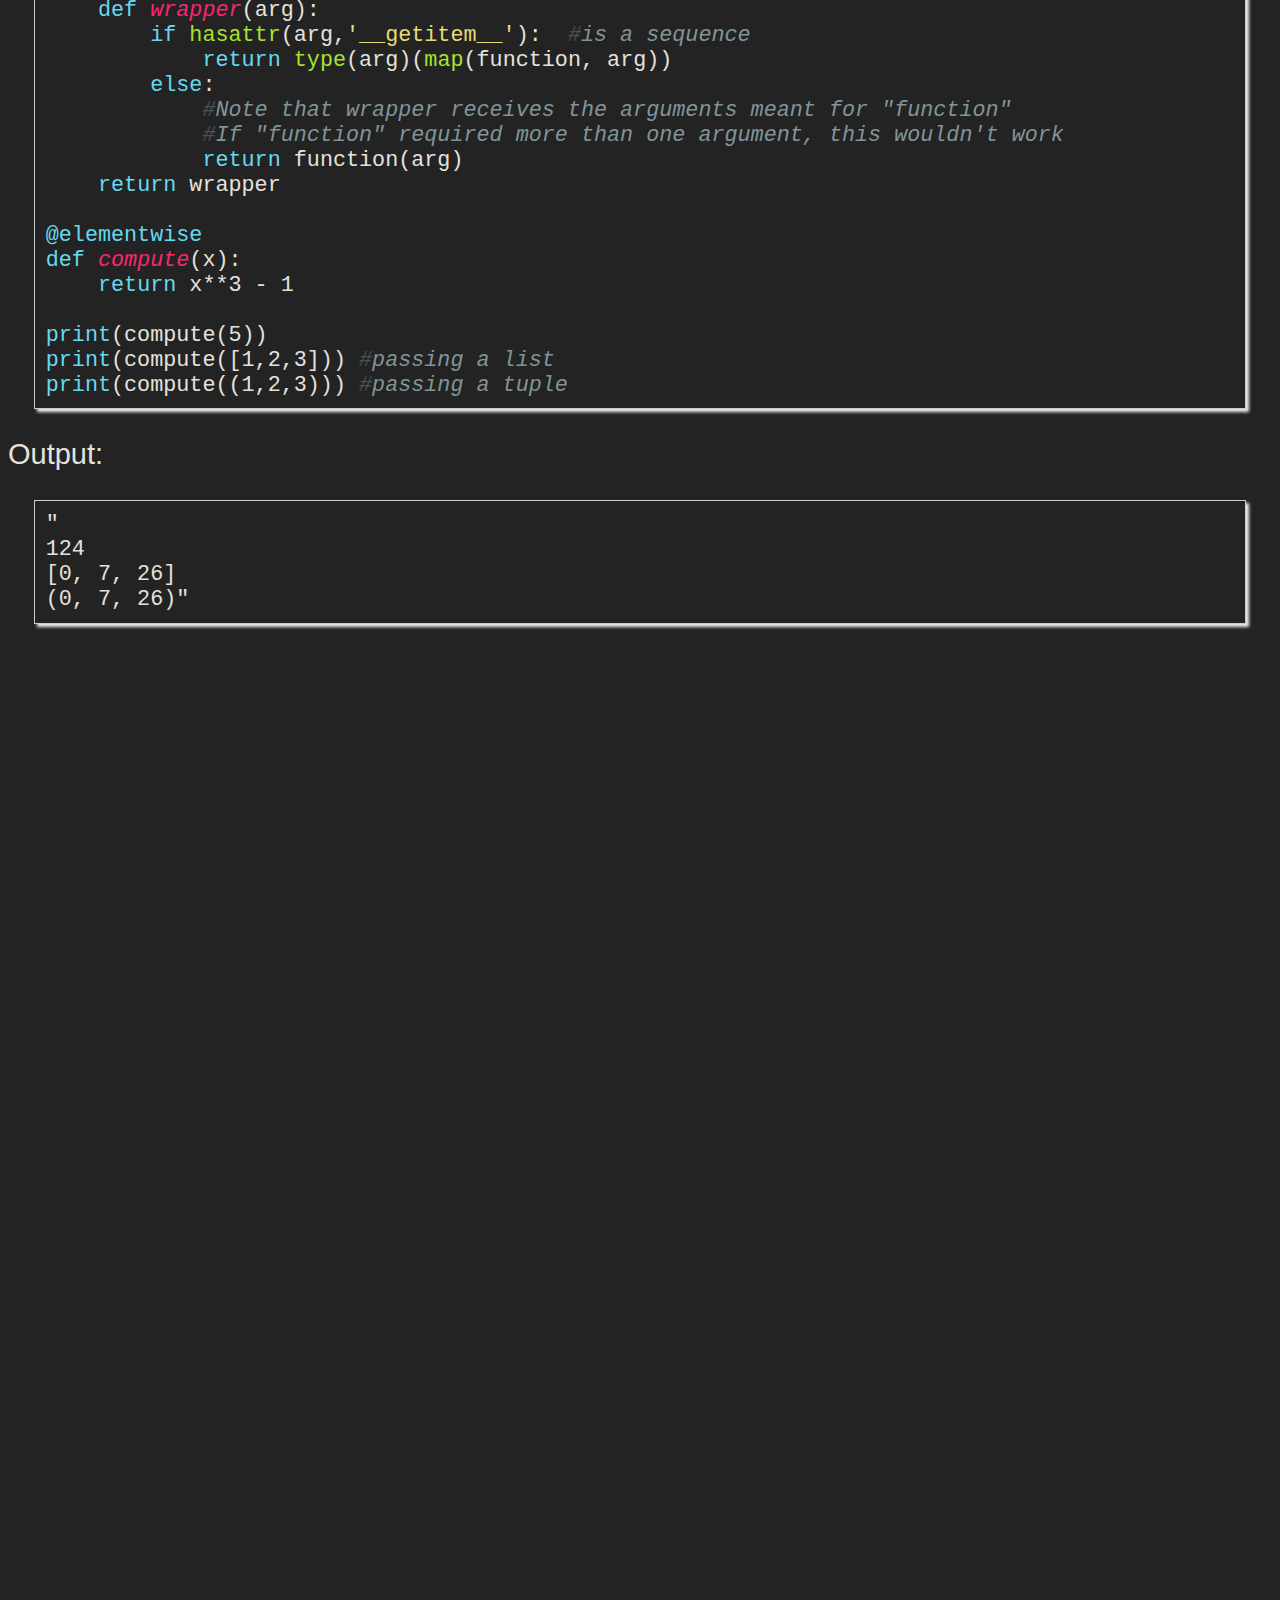
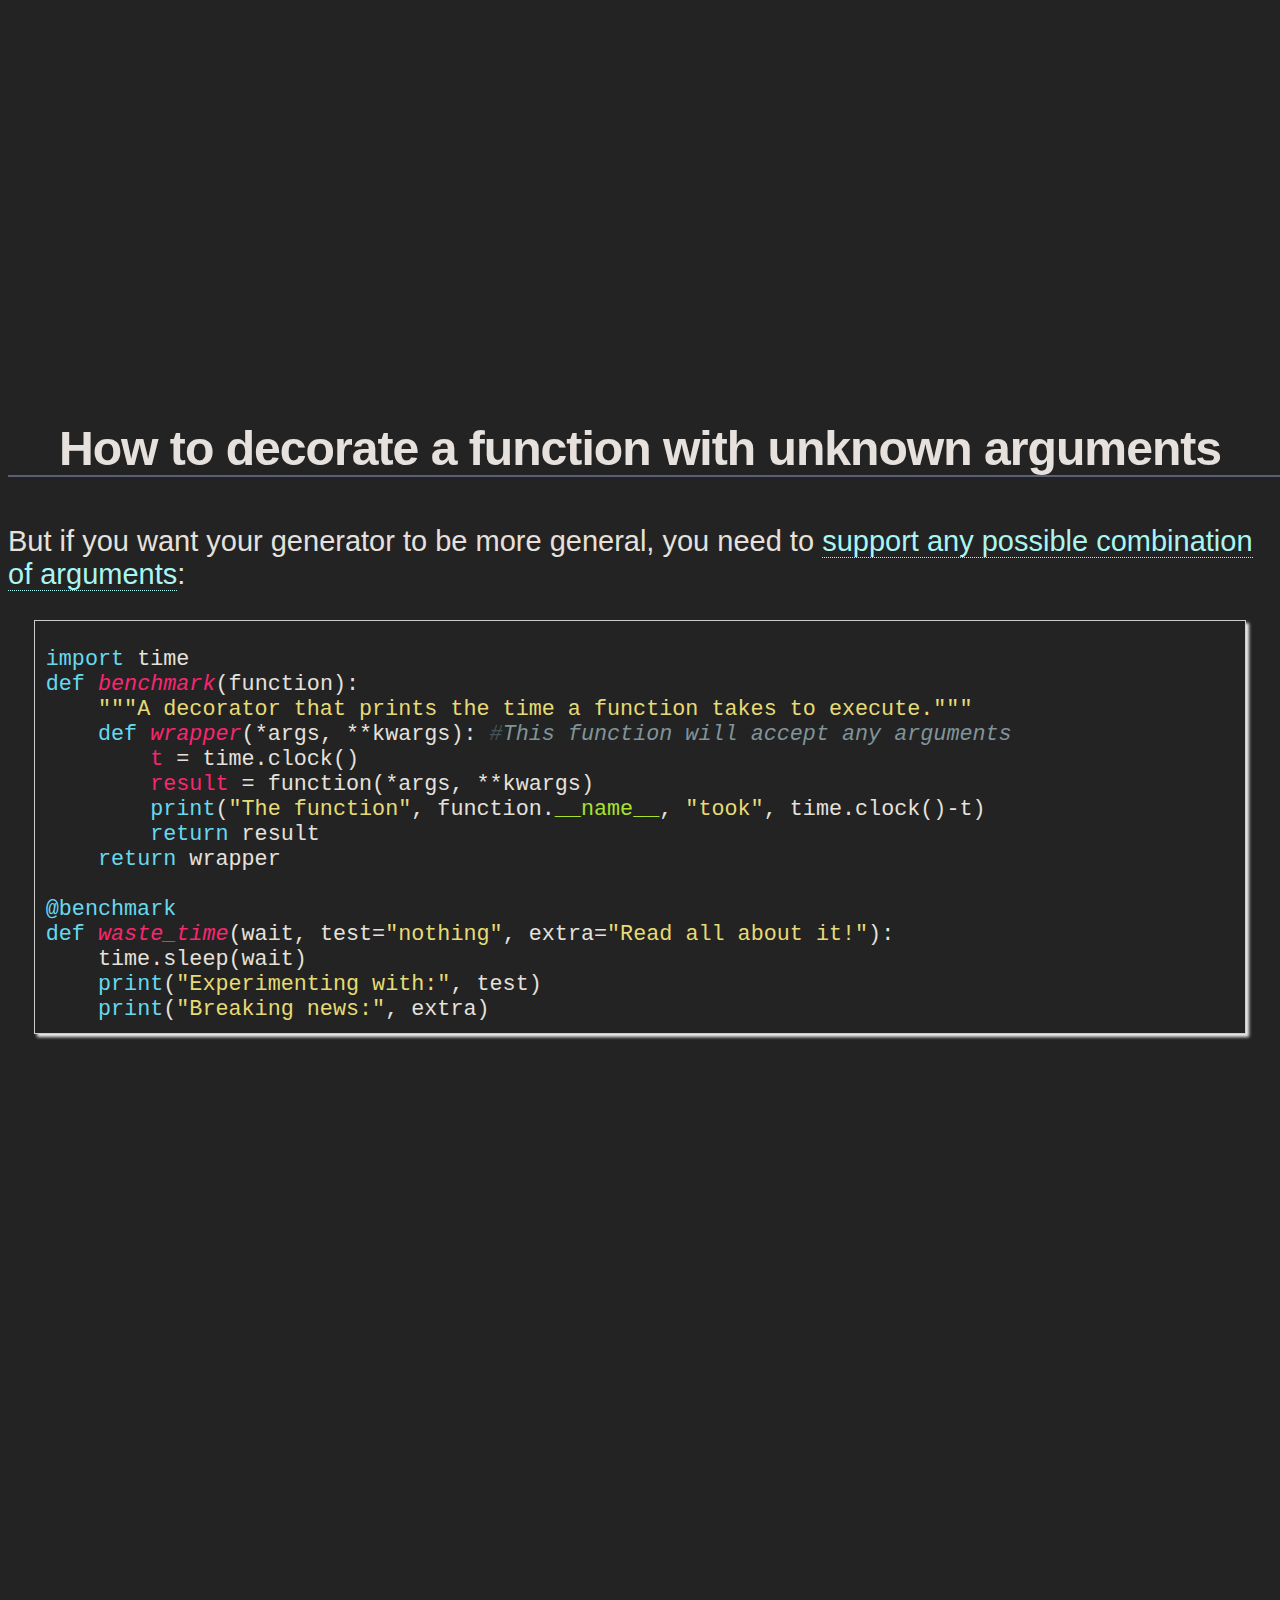
==== commit 5b42af58: "Add links to wrapt and funcy at the end" ====
--- a/S5/Presentation.html
+++ b/S5/Presentation.html
@@ -20,6 +20,7 @@
  <!--/*--><![CDATA[/*><!--*/
   body { overflow: hidden; }
   #slide0 h1 { padding-right: 0; }
+  .slide { margin-bottom: 1400px; } 
   .title  { text-align: center; }
   h1 { text-align: center; }
   h2 { text-align: center; }
@@ -194,7 +195,7 @@
 <h1 id="sec-3">The long way</h1>
 <div class="outline-text-2" id="text-3">
 <p>
-When you're using a decorator, what you're really doing is this (where cache is a decorator that implements, well, <a href="http://en.wikipedia.org/wiki/Cache_%28computing%29">caching</a>):
+When you're using a decorator, what you're really doing is this:
 </p>
 <div class="org-src-container">
 
@@ -273,13 +274,14 @@
 Output:
 </p>
 <pre class="example">
+"
 Before we call the decorator, we've defined hello
 I'm the decorator - my argument must be a function
 This is the wrapper - it calls the original function
 You called hello
 Hello
 Now we return the result of the function call
-After calling the decorator, the function's name is wrapper
+After calling the decorator, the function's name is wrapper"
 </pre>
 </div>
 </div>
@@ -316,9 +318,10 @@
 Output:
 </p>
 <pre class="example">
+"
 124
 [0, 7, 26]
-(0, 7, 26)
+(0, 7, 26)"
 </pre>
 </div>
 </div>
@@ -327,7 +330,7 @@
 <h1 id="sec-8">How to decorate a function with unknown arguments</h1>
 <div class="outline-text-2" id="text-8">
 <p>
-But if you want your decorator to be more general, you need to <a href="http://www.saltycrane.com/blog/2008/01/how-to-use-args-and-kwargs-in-python/">support any possible combination of arguments</a>:
+But if you want your generator to be more general, you need to <a href="http://www.saltycrane.com/blog/2008/01/how-to-use-args-and-kwargs-in-python/">support any possible combination of arguments</a>:
 </p>
 <div class="org-src-container">
 
@@ -365,7 +368,7 @@
 Output:
 </p>
 <pre class="example">
-Experimenting with: nothing
+"Experimenting with: nothing
 Breaking news: Read all about it!
 The function waste_time took 2.99943593545
 Experimenting with: decorators
@@ -373,7 +376,7 @@
 The function waste_time took 2.99978290028
 Experimenting with: nothing
 Breaking news: this is best presentation I've seen all day
-The function waste_time took 2.9998539511
+The function waste_time took 2.9998539511"
 </pre>
 </div>
 </div>
@@ -381,9 +384,7 @@
 <h1 id="sec-10">How to write a decorator factory</h1>
 <div class="outline-text-2" id="text-10">
 <p>
-A decorator that takes arguments arguments is sometimes called a "decorator factory".
-
-What it means when you see <pre class="src src-python">@decorator(argument)</pre>: "wrap this function with the output of the decorator factory"
+A decorator with arguments means: "wrap this function with the output of the decorator factory"
 </p>
 
 <p>
@@ -415,7 +416,7 @@
 <h1 id="sec-11">Very simple decorator factory with Flask</h1>
 <div class="outline-text-2" id="text-11">
 <p>
-Courtesy of <a href="http://curiosityhealsthecat.blogspot.in/2013/06/thinking-out-aloud-python-decorators_8528.html">this blog post</a>, here's a simple example:
+Courtesy of <a href="http://curiosityhealsthecat.blogspot.in/2013/06/thinking-out-aloud-python-decorators_8528.html">this blog post</a>, here's an example:
 </p>
 <div class="org-src-container">
 
@@ -492,7 +493,7 @@
 Output:
 </p>
 <pre class="example">
-Calling the factory with no arguments
+"Calling the factory with no arguments
 You've called the deprecated factory with None
 Calling the factory with a replacement function
 You've called the deprecated factory with sum_many
@@ -501,7 +502,7 @@
 The decorator function received sum_couple as its sole argument
 Going to call sum_couple now
 sum_couple is deprecated; use sum_many instead
-4
+4"
 </pre>
 </div>
 </div>
@@ -559,9 +560,10 @@
 Output:
 </p>
 <pre class="example">
+"
 I'm the decorator - I can only take one argument
 This is your wrapper speaking
-Hello
+Hello"
 </pre>
 </div>
 </div>
@@ -591,8 +593,9 @@
 Output:
 </p>
 <pre class="example">
+"
 I'm the wrapper
-Hello
+Hello"
 </pre>
 </div>
 </div>
@@ -602,17 +605,6 @@
 <div class="outline-text-2" id="text-17">
 <p>
 Chris McDonough, author of Pyramid, thinks that there are often simpler ways to accomplish what decorators do - namely, including the same code in the body of your function
-
-As I see it, there are three criteria you can think about:
-<ul class='org-ul'>
-<li>Whether the decorator provides core behaviour to the function
-</li>
-<li>Whether you're writing a "framework" (defined soon)
-</li>
-<li>Whether you're trying to fix someone else's function(s)
-</li>
-</ul>
-
 </p>
 </div>
 </div>
@@ -638,7 +630,7 @@
 <h1 id="sec-19">Decorators in frameworks</h1>
 <div class="outline-text-2" id="text-19">
 <p>
-Decorators are good for "frameworks" - eg web frameworks like <a href="http://flask.pocoo.org/">Flask</a>, <a href="https://www.djangoproject.com/">Django</a>, and command line frameworks like <a href="https://pypi.python.org/pypi/aaargh/0.1">Aaargh</a> - where the decorator executes the user's code
+Decorators are good for "frameworks" - eg web frameworks like Flask, Django, and command line frameworks like Aaargh - where the decorator executes the user's code
 </p>
 
 <p>
@@ -646,7 +638,7 @@
 </p>
 
 <p>
-It then executes your decorated functions based on how you've configured it - see the next two examples
+It then executes your code based on how you've configured it - see the next two examples
 </p>
 </div>
 </div>
@@ -687,7 +679,7 @@
     <span style="color: #66D9EF;">print</span>(<span style="color: #E6DB74;">"Hello, EdmontonPy!"</span>, end=<span style="color: #E6DB74;">""</span>)
 
 <span style="color: #66D9EF;">if</span> <span style="color: #A6E22E;">__name__</span> == <span style="color: #E6DB74;">"__main__"</span>:
-    app.run([<span style="color: #E6DB74;">"hello"</span>]) <span style="color: #465457; font-style: italic;">#</span><span style="color: #809499; font-style: italic;">again, we're delegating to aaargh - though I'm faking a command line argument</span>
+    app.run([<span style="color: #E6DB74;">"hello"</span>]) <span style="color: #465457; font-style: italic;">#</span><span style="color: #809499; font-style: italic;">again, we're delegating to aaargh</span>
 </pre>
 </div>
 <p>
@@ -702,11 +694,7 @@
 <h1 id="sec-22">Decorating other people's code</h1>
 <div class="outline-text-2" id="text-22">
 <p>
-Remember how I showed the "long way" of using decorators earlier, without the @-syntax? Well, that can be useful sometimes!
-</p>
-
-<p>
-It can let you apply a decorator after a function is defined, and unlike the @-syntax, you can save the result with a new name:
+Decorators can be applied after function definition, and we can save the result with a new name:
 </p>
 <div class="org-src-container">
 
@@ -732,11 +720,7 @@
 <h1 id="sec-23">Why and how decorators function</h1>
 <div class="outline-text-2" id="text-23">
 <p>
-...Well, I would get into it if I had more time
-</p>
-
-<p>
-But I will say this: If you thought <b><a href="http://stackoverflow.com/questions/13857/can-you-explain-closures-as-they-relate-to-python">closures</a></b> were pointless and academic, think again!
+If you thought <b><a href="http://stackoverflow.com/questions/13857/can-you-explain-closures-as-they-relate-to-python">closures</a></b> were pointless and academic, think again!
 </p>
 <ul class='org-ul'>
 <li>Not that the accepted answer for that question will help any, but the other answers are each a little bit helpful
@@ -753,7 +737,7 @@
 </p>
 
 <p>
-Also, personal anecdote: Closures can turn ugly, awful code (like loops with multiple exit points that require cleanup) into really nice code. <a href="http://xkcd.com/325/">A++ would use again</a>.
+Closures can turn ugly, awful code (like loops with multiple exit points that require cleanup) into really nice code. A++ would use again.
 </p>
 </div>
 </div>
@@ -767,7 +751,7 @@
 <ul class='org-ul'>
 <li><a href="http://code.activestate.com/recipes/577819-deprecated-decorator/">Deprecation that auto-calls the new function</a>
 </li>
-<li><a href="http://code.activestate.com/recipes/496691-new-tail-recursion-decorator/#c3">Turning recursive functions into loops</a> (neat, but only useful if the function is called 2000+ times)
+<li><a href="http://code.activestate.com/recipes/496691-new-tail-recursion-decorator/#c3">Turning recursive functions into loops</a> (neat, but rarely useful)
 </li>
 <li><a href="http://micheles.googlecode.com/hg/decorator/documentation.html#the-solution">Automatic caching</a> (or for Python 3.2+, <a href="http://docs.python.org/3.4/library/functools.html#functools.lru_cache">functools.lru_cach</a>)
 </li>
@@ -829,6 +813,14 @@
 <a href="http://docs.pylonsproject.org/projects/venusian/en/latest/#using-venusian">Venusian offers delayed decorator application</a>, with the main goal 
 of improving testability
 </p>
+
+<p>
+A <a href="http://lanyrd.com/2013/kiwipycon/scpkbk/">recent talk at PyCon New Zealand</a> introduced me to a modern take on the decorator module: <a href="http://wrapt.readthedocs.org/en/latest/">called wrapt</a>, it aims to make utterly flawless decorators that work on everything. In pure Python, it's about twice as slow as the original module; with the C extension, it's actually a little bit faster. It does make your decorator's definition look a bit boilerplate-y, since all the arguments go to one function, but the functionality seems solid.
+</p>
+
+<p>
+There's also a package <a href="http://hackflow.com/blog/2013/11/03/painless-decorators/">called funcy</a> which looks interesting, aesthetically at least. Maybe don't use it in production, but I like that you can make decorator factories without any nesting.
+</p>
 </div>
 </div>
 
@@ -838,9 +830,6 @@
 <p>
 Using classes for decorators, class decorators (they are different), some of the finer points of decorating methods (functions defined in a class)
 </p>
-
-<p>
-See <a href="http://python-3-patterns-idioms-test.readthedocs.org/en/latest/PythonDecorators.html">Bruce Eckel's Python 3 book</a> for more detail on class related stuff, and some other links in my <a href="https://github.com/MatthewDarling/PythonDecorators/blob/master/Prep.org">disorganized prep file</a>
 </div>
 </div>
 
